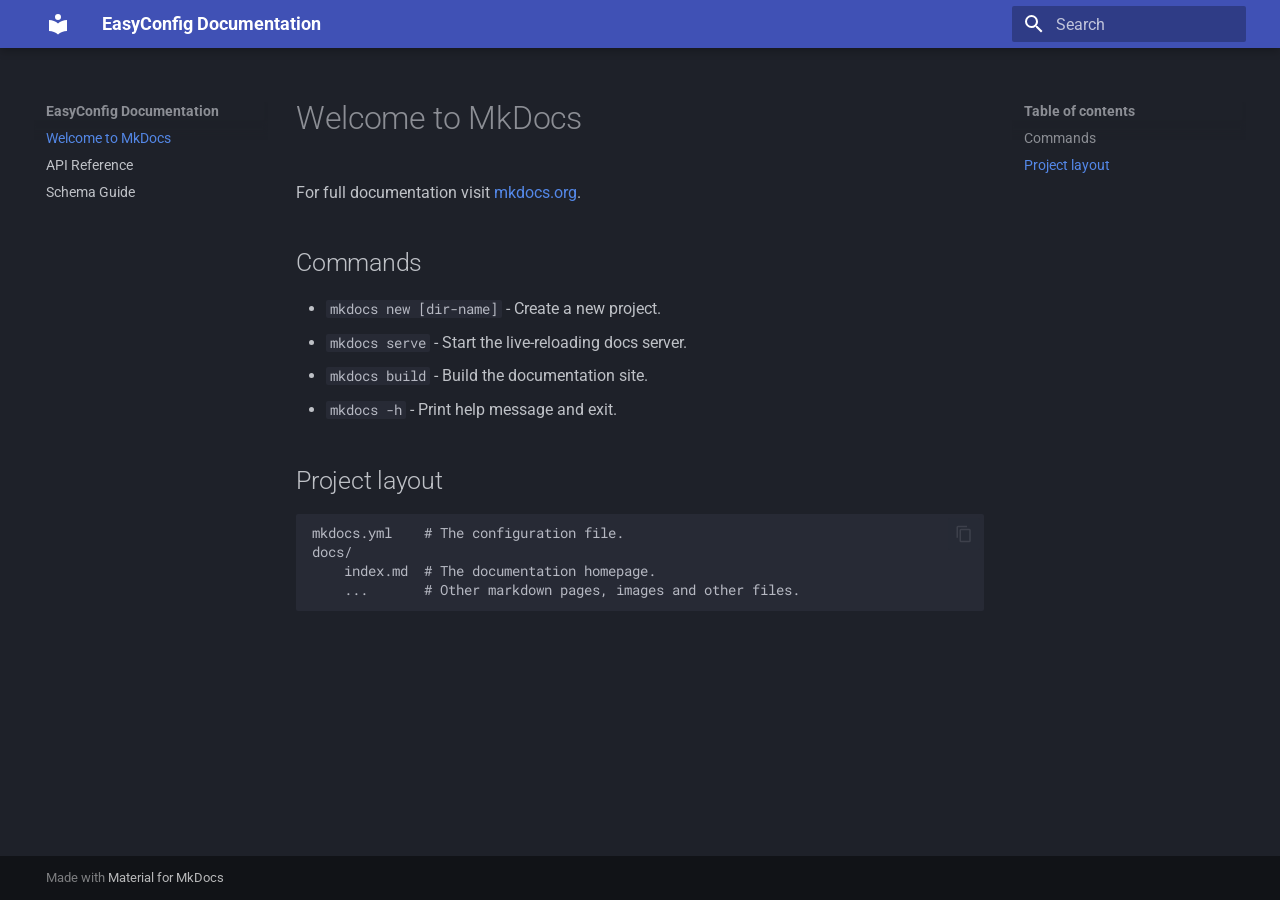
==== index.html @ b7e36559 "Deployed 3e03152 with MkDocs version: 1.6.1" ====
<!doctype html>
<html lang="en" class="no-js">
  <head>
    
      <meta charset="utf-8">
      <meta name="viewport" content="width=device-width,initial-scale=1">
      
      
      
      
      
        <link rel="next" href="api_reference/">
      
      
        
      
      
      <link rel="icon" href="assets/images/favicon.png">
      <meta name="generator" content="mkdocs-1.6.1, mkdocs-material-9.7.5">
    
    
      
        <title>EasyConfig Documentation</title>
      
    
    
      <link rel="stylesheet" href="assets/stylesheets/main.484c7ddc.min.css">
      
        
        <link rel="stylesheet" href="assets/stylesheets/palette.ab4e12ef.min.css">
      
      


    
    
      
    
    
      
        
        
        <link rel="preconnect" href="https://fonts.gstatic.com" crossorigin>
        <link rel="stylesheet" href="https://fonts.googleapis.com/css?family=Roboto:300,300i,400,400i,700,700i%7CRoboto+Mono:400,400i,700,700i&display=fallback">
        <style>:root{--md-text-font:"Roboto";--md-code-font:"Roboto Mono"}</style>
      
    
    
      <link rel="stylesheet" href="assets/_mkdocstrings.css">
    
    <script>__md_scope=new URL(".",location),__md_hash=e=>[...e].reduce(((e,_)=>(e<<5)-e+_.charCodeAt(0)),0),__md_get=(e,_=localStorage,t=__md_scope)=>JSON.parse(_.getItem(t.pathname+"."+e)),__md_set=(e,_,t=localStorage,a=__md_scope)=>{try{t.setItem(a.pathname+"."+e,JSON.stringify(_))}catch(e){}}</script>
    
      

    
    
  </head>
  
  
    
    
    
    
    
    <body dir="ltr" data-md-color-scheme="slate" data-md-color-primary="indigo" data-md-color-accent="indigo">
  
    
    <input class="md-toggle" data-md-toggle="drawer" type="checkbox" id="__drawer" autocomplete="off">
    <input class="md-toggle" data-md-toggle="search" type="checkbox" id="__search" autocomplete="off">
    <label class="md-overlay" for="__drawer"></label>
    <div data-md-component="skip">
      
        
        <a href="#welcome-to-mkdocs" class="md-skip">
          Skip to content
        </a>
      
    </div>
    <div data-md-component="announce">
      
    </div>
    
    
      

  

<header class="md-header md-header--shadow" data-md-component="header">
  <nav class="md-header__inner md-grid" aria-label="Header">
    <a href="." title="EasyConfig Documentation" class="md-header__button md-logo" aria-label="EasyConfig Documentation" data-md-component="logo">
      
  
  <svg xmlns="http://www.w3.org/2000/svg" viewBox="0 0 24 24"><path d="M12 8a3 3 0 0 0 3-3 3 3 0 0 0-3-3 3 3 0 0 0-3 3 3 3 0 0 0 3 3m0 3.54C9.64 9.35 6.5 8 3 8v11c3.5 0 6.64 1.35 9 3.54 2.36-2.19 5.5-3.54 9-3.54V8c-3.5 0-6.64 1.35-9 3.54"/></svg>

    </a>
    <label class="md-header__button md-icon" for="__drawer">
      
      <svg xmlns="http://www.w3.org/2000/svg" viewBox="0 0 24 24"><path d="M3 6h18v2H3zm0 5h18v2H3zm0 5h18v2H3z"/></svg>
    </label>
    <div class="md-header__title" data-md-component="header-title">
      <div class="md-header__ellipsis">
        <div class="md-header__topic">
          <span class="md-ellipsis">
            EasyConfig Documentation
          </span>
        </div>
        <div class="md-header__topic" data-md-component="header-topic">
          <span class="md-ellipsis">
            
              Welcome to MkDocs
            
          </span>
        </div>
      </div>
    </div>
    
      
    
    
    
    
      
      
        <label class="md-header__button md-icon" for="__search">
          
          <svg xmlns="http://www.w3.org/2000/svg" viewBox="0 0 24 24"><path d="M9.5 3A6.5 6.5 0 0 1 16 9.5c0 1.61-.59 3.09-1.56 4.23l.27.27h.79l5 5-1.5 1.5-5-5v-.79l-.27-.27A6.52 6.52 0 0 1 9.5 16 6.5 6.5 0 0 1 3 9.5 6.5 6.5 0 0 1 9.5 3m0 2C7 5 5 7 5 9.5S7 14 9.5 14 14 12 14 9.5 12 5 9.5 5"/></svg>
        </label>
        <div class="md-search" data-md-component="search" role="dialog">
  <label class="md-search__overlay" for="__search"></label>
  <div class="md-search__inner" role="search">
    <form class="md-search__form" name="search">
      <input type="text" class="md-search__input" name="query" aria-label="Search" placeholder="Search" autocapitalize="off" autocorrect="off" autocomplete="off" spellcheck="false" data-md-component="search-query" required>
      <label class="md-search__icon md-icon" for="__search">
        
        <svg xmlns="http://www.w3.org/2000/svg" viewBox="0 0 24 24"><path d="M9.5 3A6.5 6.5 0 0 1 16 9.5c0 1.61-.59 3.09-1.56 4.23l.27.27h.79l5 5-1.5 1.5-5-5v-.79l-.27-.27A6.52 6.52 0 0 1 9.5 16 6.5 6.5 0 0 1 3 9.5 6.5 6.5 0 0 1 9.5 3m0 2C7 5 5 7 5 9.5S7 14 9.5 14 14 12 14 9.5 12 5 9.5 5"/></svg>
        
        <svg xmlns="http://www.w3.org/2000/svg" viewBox="0 0 24 24"><path d="M20 11v2H8l5.5 5.5-1.42 1.42L4.16 12l7.92-7.92L13.5 5.5 8 11z"/></svg>
      </label>
      <nav class="md-search__options" aria-label="Search">
        
        <button type="reset" class="md-search__icon md-icon" title="Clear" aria-label="Clear" tabindex="-1">
          
          <svg xmlns="http://www.w3.org/2000/svg" viewBox="0 0 24 24"><path d="M19 6.41 17.59 5 12 10.59 6.41 5 5 6.41 10.59 12 5 17.59 6.41 19 12 13.41 17.59 19 19 17.59 13.41 12z"/></svg>
        </button>
      </nav>
      
    </form>
    <div class="md-search__output">
      <div class="md-search__scrollwrap" tabindex="0" data-md-scrollfix>
        <div class="md-search-result" data-md-component="search-result">
          <div class="md-search-result__meta">
            Initializing search
          </div>
          <ol class="md-search-result__list" role="presentation"></ol>
        </div>
      </div>
    </div>
  </div>
</div>
      
    
    
  </nav>
  
</header>
    
    <div class="md-container" data-md-component="container">
      
      
        
          
        
      
      <main class="md-main" data-md-component="main">
        <div class="md-main__inner md-grid">
          
            
              
              <div class="md-sidebar md-sidebar--primary" data-md-component="sidebar" data-md-type="navigation" >
                <div class="md-sidebar__scrollwrap">
                  <div class="md-sidebar__inner">
                    



<nav class="md-nav md-nav--primary" aria-label="Navigation" data-md-level="0">
  <label class="md-nav__title" for="__drawer">
    <a href="." title="EasyConfig Documentation" class="md-nav__button md-logo" aria-label="EasyConfig Documentation" data-md-component="logo">
      
  
  <svg xmlns="http://www.w3.org/2000/svg" viewBox="0 0 24 24"><path d="M12 8a3 3 0 0 0 3-3 3 3 0 0 0-3-3 3 3 0 0 0-3 3 3 3 0 0 0 3 3m0 3.54C9.64 9.35 6.5 8 3 8v11c3.5 0 6.64 1.35 9 3.54 2.36-2.19 5.5-3.54 9-3.54V8c-3.5 0-6.64 1.35-9 3.54"/></svg>

    </a>
    EasyConfig Documentation
  </label>
  
  <ul class="md-nav__list" data-md-scrollfix>
    
      
      
  
  
    
  
  
  
    <li class="md-nav__item md-nav__item--active">
      
      <input class="md-nav__toggle md-toggle" type="checkbox" id="__toc">
      
      
        
      
      
        <label class="md-nav__link md-nav__link--active" for="__toc">
          
  
  
  <span class="md-ellipsis">
    
  
    Welcome to MkDocs
  

    
  </span>
  
  

          <span class="md-nav__icon md-icon"></span>
        </label>
      
      <a href="." class="md-nav__link md-nav__link--active">
        
  
  
  <span class="md-ellipsis">
    
  
    Welcome to MkDocs
  

    
  </span>
  
  

      </a>
      
        

<nav class="md-nav md-nav--secondary" aria-label="Table of contents">
  
  
  
    
  
  
    <label class="md-nav__title" for="__toc">
      <span class="md-nav__icon md-icon"></span>
      Table of contents
    </label>
    <ul class="md-nav__list" data-md-component="toc" data-md-scrollfix>
      
        <li class="md-nav__item">
  <a href="#commands" class="md-nav__link">
    <span class="md-ellipsis">
      
        Commands
      
    </span>
  </a>
  
</li>
      
        <li class="md-nav__item">
  <a href="#project-layout" class="md-nav__link">
    <span class="md-ellipsis">
      
        Project layout
      
    </span>
  </a>
  
</li>
      
    </ul>
  
</nav>
      
    </li>
  

    
      
      
  
  
  
  
    <li class="md-nav__item">
      <a href="api_reference/" class="md-nav__link">
        
  
  
  <span class="md-ellipsis">
    
  
    API Reference
  

    
  </span>
  
  

      </a>
    </li>
  

    
      
      
  
  
  
  
    <li class="md-nav__item">
      <a href="schema/" class="md-nav__link">
        
  
  
  <span class="md-ellipsis">
    
  
    Schema Guide
  

    
  </span>
  
  

      </a>
    </li>
  

    
  </ul>
</nav>
                  </div>
                </div>
              </div>
            
            
              
              <div class="md-sidebar md-sidebar--secondary" data-md-component="sidebar" data-md-type="toc" >
                <div class="md-sidebar__scrollwrap">
                  <div class="md-sidebar__inner">
                    

<nav class="md-nav md-nav--secondary" aria-label="Table of contents">
  
  
  
    
  
  
    <label class="md-nav__title" for="__toc">
      <span class="md-nav__icon md-icon"></span>
      Table of contents
    </label>
    <ul class="md-nav__list" data-md-component="toc" data-md-scrollfix>
      
        <li class="md-nav__item">
  <a href="#commands" class="md-nav__link">
    <span class="md-ellipsis">
      
        Commands
      
    </span>
  </a>
  
</li>
      
        <li class="md-nav__item">
  <a href="#project-layout" class="md-nav__link">
    <span class="md-ellipsis">
      
        Project layout
      
    </span>
  </a>
  
</li>
      
    </ul>
  
</nav>
                  </div>
                </div>
              </div>
            
          
          
            <div class="md-content" data-md-component="content">
              
              <article class="md-content__inner md-typeset">
                
                  



<h1 id="welcome-to-mkdocs">Welcome to MkDocs</h1>
<p>For full documentation visit <a href="https://www.mkdocs.org">mkdocs.org</a>.</p>
<h2 id="commands">Commands</h2>
<ul>
<li><code>mkdocs new [dir-name]</code> - Create a new project.</li>
<li><code>mkdocs serve</code> - Start the live-reloading docs server.</li>
<li><code>mkdocs build</code> - Build the documentation site.</li>
<li><code>mkdocs -h</code> - Print help message and exit.</li>
</ul>
<h2 id="project-layout">Project layout</h2>
<pre><code>mkdocs.yml    # The configuration file.
docs/
    index.md  # The documentation homepage.
    ...       # Other markdown pages, images and other files.
</code></pre>












                
              </article>
            </div>
          
          
<script>var target=document.getElementById(location.hash.slice(1));target&&target.name&&(target.checked=target.name.startsWith("__tabbed_"))</script>
        </div>
        
      </main>
      
        <footer class="md-footer">
  
  <div class="md-footer-meta md-typeset">
    <div class="md-footer-meta__inner md-grid">
      <div class="md-copyright">
  
  
    Made with
    <a href="https://squidfunk.github.io/mkdocs-material/" target="_blank" rel="noopener">
      Material for MkDocs
    </a>
  
</div>
      
    </div>
  </div>
</footer>
      
    </div>
    <div class="md-dialog" data-md-component="dialog">
      <div class="md-dialog__inner md-typeset"></div>
    </div>
    
    
    
      
      
      <script id="__config" type="application/json">{"annotate": null, "base": ".", "features": ["content.code.copy", "navigation.sections"], "search": "assets/javascripts/workers/search.2c215733.min.js", "tags": null, "translations": {"clipboard.copied": "Copied to clipboard", "clipboard.copy": "Copy to clipboard", "search.result.more.one": "1 more on this page", "search.result.more.other": "# more on this page", "search.result.none": "No matching documents", "search.result.one": "1 matching document", "search.result.other": "# matching documents", "search.result.placeholder": "Type to start searching", "search.result.term.missing": "Missing", "select.version": "Select version"}, "version": null}</script>
    
    
      <script src="assets/javascripts/bundle.79ae519e.min.js"></script>
      
    
  </body>
</html>
---- assets/stylesheets/main.484c7ddc.min.css ----
@charset "UTF-8";html{-webkit-text-size-adjust:none;-moz-text-size-adjust:none;text-size-adjust:none;box-sizing:border-box}*,:after,:before{box-sizing:inherit}@media (prefers-reduced-motion){*,:after,:before{transition:none!important}}body{margin:0}a,button,input,label{-webkit-tap-highlight-color:transparent}a{color:inherit;text-decoration:none}hr{border:0;box-sizing:initial;display:block;height:.05rem;overflow:visible;padding:0}small{font-size:80%}sub,sup{line-height:1em}img{border-style:none}table{border-collapse:initial;border-spacing:0}td,th{font-weight:400;vertical-align:top}button{background:#0000;border:0;font-family:inherit;font-size:inherit;margin:0;padding:0}input{border:0;outline:none}:root{--md-primary-fg-color:#4051b5;--md-primary-fg-color--light:#5d6cc0;--md-primary-fg-color--dark:#303fa1;--md-primary-bg-color:#fff;--md-primary-bg-color--light:#ffffffb3;--md-accent-fg-color:#526cfe;--md-accent-fg-color--transparent:#526cfe1a;--md-accent-bg-color:#fff;--md-accent-bg-color--light:#ffffffb3}[data-md-color-scheme=default]{color-scheme:light}[data-md-color-scheme=default] img[src$="#gh-dark-mode-only"],[data-md-color-scheme=default] img[src$="#only-dark"]{display:none}:root,[data-md-color-scheme=default]{--md-hue:225deg;--md-default-fg-color:#000000de;--md-default-fg-color--light:#0000008a;--md-default-fg-color--lighter:#00000052;--md-default-fg-color--lightest:#00000012;--md-default-bg-color:#fff;--md-default-bg-color--light:#ffffffb3;--md-default-bg-color--lighter:#ffffff4d;--md-default-bg-color--lightest:#ffffff1f;--md-code-fg-color:#36464e;--md-code-bg-color:#f5f5f5;--md-code-bg-color--light:#f5f5f5b3;--md-code-bg-color--lighter:#f5f5f54d;--md-code-hl-color:#4287ff;--md-code-hl-color--light:#4287ff1a;--md-code-hl-number-color:#d52a2a;--md-code-hl-special-color:#db1457;--md-code-hl-function-color:#a846b9;--md-code-hl-constant-color:#6e59d9;--md-code-hl-keyword-color:#3f6ec6;--md-code-hl-string-color:#1c7d4d;--md-code-hl-name-color:var(--md-code-fg-color);--md-code-hl-operator-color:var(--md-default-fg-color--light);--md-code-hl-punctuation-color:var(--md-default-fg-color--light);--md-code-hl-comment-color:var(--md-default-fg-color--light);--md-code-hl-generic-color:var(--md-default-fg-color--light);--md-code-hl-variable-color:var(--md-default-fg-color--light);--md-typeset-color:var(--md-default-fg-color);--md-typeset-a-color:var(--md-primary-fg-color);--md-typeset-del-color:#f5503d26;--md-typeset-ins-color:#0bd57026;--md-typeset-kbd-color:#fafafa;--md-typeset-kbd-accent-color:#fff;--md-typeset-kbd-border-color:#b8b8b8;--md-typeset-mark-color:#ffff0080;--md-typeset-table-color:#0000001f;--md-typeset-table-color--light:rgba(0,0,0,.035);--md-admonition-fg-color:var(--md-default-fg-color);--md-admonition-bg-color:var(--md-default-bg-color);--md-warning-fg-color:#000000de;--md-warning-bg-color:#ff9;--md-footer-fg-color:#fff;--md-footer-fg-color--light:#ffffffb3;--md-footer-fg-color--lighter:#ffffff73;--md-footer-bg-color:#000000de;--md-footer-bg-color--dark:#00000052;--md-shadow-z1:0 0.2rem 0.5rem #0000000d,0 0 0.05rem #0000001a;--md-shadow-z2:0 0.2rem 0.5rem #0000001a,0 0 0.05rem #00000040;--md-shadow-z3:0 0.2rem 0.5rem #0003,0 0 0.05rem #00000059}.md-icon svg{fill:currentcolor;display:block;height:1.2rem;width:1.2rem}body{-webkit-font-smoothing:antialiased;-moz-osx-font-smoothing:grayscale;--md-text-font-family:var(--md-text-font,_),-apple-system,BlinkMacSystemFont,Helvetica,Arial,sans-serif;--md-code-font-family:var(--md-code-font,_),SFMono-Regular,Consolas,Menlo,monospace}aside,body,input{font-feature-settings:"kern","liga";color:var(--md-typeset-color);font-family:var(--md-text-font-family)}code,kbd,pre{font-feature-settings:"kern";font-family:var(--md-code-font-family)}:root{--md-typeset-table-sort-icon:url('data:image/svg+xml;charset=utf-8,<svg xmlns="http://www.w3.org/2000/svg" viewBox="0 0 24 24"><path d="m18 21-4-4h3V7h-3l4-4 4 4h-3v10h3M2 19v-2h10v2M2 13v-2h7v2M2 7V5h4v2z"/></svg>');--md-typeset-table-sort-icon--asc:url('data:image/svg+xml;charset=utf-8,<svg xmlns="http://www.w3.org/2000/svg" viewBox="0 0 24 24"><path d="M19 17h3l-4 4-4-4h3V3h2M2 17h10v2H2M6 5v2H2V5m0 6h7v2H2z"/></svg>');--md-typeset-table-sort-icon--desc:url('data:image/svg+xml;charset=utf-8,<svg xmlns="http://www.w3.org/2000/svg" viewBox="0 0 24 24"><path d="M19 7h3l-4-4-4 4h3v14h2M2 17h10v2H2M6 5v2H2V5m0 6h7v2H2z"/></svg>')}.md-typeset{-webkit-print-color-adjust:exact;color-adjust:exact;font-size:.8rem;line-height:1.6;overflow-wrap:break-word}@media print{.md-typeset{font-size:.68rem}}.md-typeset blockquote,.md-typeset dl,.md-typeset figure,.md-typeset ol,.md-typeset pre,.md-typeset ul{margin-bottom:1em;margin-top:1em}.md-typeset h1{color:var(--md-default-fg-color--light);font-size:2em;line-height:1.3;margin:0 0 1.25em}.md-typeset h1,.md-typeset h2{font-weight:300;letter-spacing:-.01em}.md-typeset h2{font-size:1.5625em;line-height:1.4;margin:1.6em 0 .64em}.md-typeset h3{font-size:1.25em;font-weight:400;letter-spacing:-.01em;line-height:1.5;margin:1.6em 0 .8em}.md-typeset h2+h3{margin-top:.8em}.md-typeset h4{font-weight:700;letter-spacing:-.01em;margin:1em 0}.md-typeset h5,.md-typeset h6{color:var(--md-default-fg-color--light);font-size:.8em;font-weight:700;letter-spacing:-.01em;margin:1.25em 0}.md-typeset h5{text-transform:uppercase}.md-typeset h5 code{text-transform:none}.md-typeset hr{border-bottom:.05rem solid var(--md-default-fg-color--lightest);display:flow-root;margin:1.5em 0}.md-typeset a{color:var(--md-typeset-a-color);word-break:break-word}.md-typeset a,.md-typeset a:before{transition:color 125ms}.md-typeset a:focus,.md-typeset a:hover{color:var(--md-accent-fg-color)}.md-typeset a:focus code,.md-typeset a:hover code{background-color:var(--md-accent-fg-color--transparent);color:var(--md-accent-fg-color)}.md-typeset a code{color:var(--md-typeset-a-color)}.md-typeset a.focus-visible{outline-color:var(--md-accent-fg-color);outline-offset:.2rem}.md-typeset code,.md-typeset kbd,.md-typeset pre{color:var(--md-code-fg-color);direction:ltr;font-variant-ligatures:none;transition:background-color 125ms}@media print{.md-typeset code,.md-typeset kbd,.md-typeset pre{white-space:pre-wrap}}.md-typeset code{background-color:var(--md-code-bg-color);border-radius:.1rem;-webkit-box-decoration-break:clone;box-decoration-break:clone;font-size:.85em;padding:0 .2941176471em;transition:color 125ms,background-color 125ms;word-break:break-word}.md-typeset code:not(.focus-visible){-webkit-tap-highlight-color:transparent;outline:none}.md-typeset pre{display:flow-root;line-height:1.4;position:relative}.md-typeset pre>code{-webkit-box-decoration-break:slice;box-decoration-break:slice;box-shadow:none;display:block;margin:0;outline-color:var(--md-accent-fg-color);overflow:auto;padding:.7720588235em 1.1764705882em;scrollbar-color:var(--md-default-fg-color--lighter) #0000;scrollbar-width:thin;touch-action:auto;word-break:normal}.md-typeset pre>code:hover{scrollbar-color:var(--md-accent-fg-color) #0000}.md-typeset pre>code::-webkit-scrollbar{height:.2rem;width:.2rem}.md-typeset pre>code::-webkit-scrollbar-thumb{background-color:var(--md-default-fg-color--lighter)}.md-typeset pre>code::-webkit-scrollbar-thumb:hover{background-color:var(--md-accent-fg-color)}.md-typeset kbd{background-color:var(--md-typeset-kbd-color);border-radius:.1rem;box-shadow:0 .1rem 0 .05rem var(--md-typeset-kbd-border-color),0 .1rem 0 var(--md-typeset-kbd-border-color),0 -.1rem .2rem var(--md-typeset-kbd-accent-color) inset;color:var(--md-default-fg-color);display:inline-block;font-size:.75em;padding:0 .6666666667em;vertical-align:text-top;word-break:break-word}.md-typeset mark{background-color:var(--md-typeset-mark-color);-webkit-box-decoration-break:clone;box-decoration-break:clone;color:inherit;word-break:break-word}.md-typeset abbr{cursor:help;text-decoration:none}.md-typeset [data-preview],.md-typeset abbr{border-bottom:.05rem dotted var(--md-default-fg-color--light)}.md-typeset small{opacity:.75}[dir=ltr] .md-typeset sub,[dir=ltr] .md-typeset sup{margin-left:.078125em}[dir=rtl] .md-typeset sub,[dir=rtl] .md-typeset sup{margin-right:.078125em}[dir=ltr] .md-typeset blockquote{padding-left:.6rem}[dir=rtl] .md-typeset blockquote{padding-right:.6rem}[dir=ltr] .md-typeset blockquote{border-left:.2rem solid var(--md-default-fg-color--lighter)}[dir=rtl] .md-typeset blockquote{border-right:.2rem solid var(--md-default-fg-color--lighter)}.md-typeset blockquote{color:var(--md-default-fg-color--light);margin-left:0;margin-right:0}.md-typeset ul{list-style-type:disc}.md-typeset ul[type]{list-style-type:revert-layer}[dir=ltr] .md-typeset ol,[dir=ltr] .md-typeset ul{margin-left:.625em}[dir=rtl] .md-typeset ol,[dir=rtl] .md-typeset ul{margin-right:.625em}.md-typeset ol,.md-typeset ul{padding:0}.md-typeset ol:not([hidden]),.md-typeset ul:not([hidden]){display:flow-root}.md-typeset ol ol,.md-typeset ul ol{list-style-type:lower-alpha}.md-typeset ol ol ol,.md-typeset ul ol ol{list-style-type:lower-roman}.md-typeset ol ol ol ol,.md-typeset ul ol ol ol{list-style-type:upper-alpha}.md-typeset ol ol ol ol ol,.md-typeset ul ol ol ol ol{list-style-type:upper-roman}.md-typeset ol[type],.md-typeset ul[type]{list-style-type:revert-layer}[dir=ltr] .md-typeset ol li,[dir=ltr] .md-typeset ul li{margin-left:1.25em}[dir=rtl] .md-typeset ol li,[dir=rtl] .md-typeset ul li{margin-right:1.25em}.md-typeset ol li,.md-typeset ul li{margin-bottom:.5em}.md-typeset ol li blockquote,.md-typeset ol li p,.md-typeset ul li blockquote,.md-typeset ul li p{margin:.5em 0}.md-typeset ol li:last-child,.md-typeset ul li:last-child{margin-bottom:0}[dir=ltr] .md-typeset ol li ol,[dir=ltr] .md-typeset ol li ul,[dir=ltr] .md-typeset ul li ol,[dir=ltr] .md-typeset ul li ul{margin-left:.625em}[dir=rtl] .md-typeset ol li ol,[dir=rtl] .md-typeset ol li ul,[dir=rtl] .md-typeset ul li ol,[dir=rtl] .md-typeset ul li ul{margin-right:.625em}.md-typeset ol li ol,.md-typeset ol li ul,.md-typeset ul li ol,.md-typeset ul li ul{margin-bottom:.5em;margin-top:.5em}[dir=ltr] .md-typeset dd{margin-left:1.875em}[dir=rtl] .md-typeset dd{margin-right:1.875em}.md-typeset dd{margin-bottom:1.5em;margin-top:1em}.md-typeset img,.md-typeset svg,.md-typeset video{height:auto;max-width:100%}.md-typeset img[align=left]{margin:1em 1em 1em 0}.md-typeset img[align=right]{margin:1em 0 1em 1em}.md-typeset img[align]:only-child{margin-top:0}.md-typeset figure{display:flow-root;margin:1em auto;max-width:100%;text-align:center;width:fit-content}.md-typeset figure img{display:block;margin:0 auto}.md-typeset figcaption{font-style:italic;margin:1em auto;max-width:24rem}.md-typeset iframe{max-width:100%}.md-typeset table:not([class]){background-color:var(--md-default-bg-color);border:.05rem solid var(--md-typeset-table-color);border-radius:.1rem;display:inline-block;font-size:.64rem;max-width:100%;overflow:auto;touch-action:auto}@media print{.md-typeset table:not([class]){display:table}}.md-typeset table:not([class])+*{margin-top:1.5em}.md-typeset table:not([class]) td>:first-child,.md-typeset table:not([class]) th>:first-child{margin-top:0}.md-typeset table:not([class]) td>:last-child,.md-typeset table:not([class]) th>:last-child{margin-bottom:0}.md-typeset table:not([class]) td:not([align]),.md-typeset table:not([class]) th:not([align]){text-align:left}[dir=rtl] .md-typeset table:not([class]) td:not([align]),[dir=rtl] .md-typeset table:not([class]) th:not([align]){text-align:right}.md-typeset table:not([class]) th{font-weight:700;min-width:5rem;padding:.9375em 1.25em;vertical-align:top}.md-typeset table:not([class]) td{border-top:.05rem solid var(--md-typeset-table-color);padding:.9375em 1.25em;vertical-align:top}.md-typeset table:not([class]) tbody tr{transition:background-color 125ms}.md-typeset table:not([class]) tbody tr:hover{background-color:var(--md-typeset-table-color--light);box-shadow:0 .05rem 0 var(--md-default-bg-color) inset}.md-typeset table:not([class]) a{word-break:normal}.md-typeset table th[role=columnheader]{cursor:pointer}[dir=ltr] .md-typeset table th[role=columnheader]:after{margin-left:.5em}[dir=rtl] .md-typeset table th[role=columnheader]:after{margin-right:.5em}.md-typeset table th[role=columnheader]:after{content:"";display:inline-block;height:1.2em;-webkit-mask-image:var(--md-typeset-table-sort-icon);mask-image:var(--md-typeset-table-sort-icon);-webkit-mask-repeat:no-repeat;mask-repeat:no-repeat;-webkit-mask-size:contain;mask-size:contain;transition:background-color 125ms;vertical-align:text-bottom;width:1.2em}.md-typeset table th[role=columnheader]:hover:after{background-color:var(--md-default-fg-color--lighter)}.md-typeset table th[role=columnheader][aria-sort=ascending]:after{background-color:var(--md-default-fg-color--light);-webkit-mask-image:var(--md-typeset-table-sort-icon--asc);mask-image:var(--md-typeset-table-sort-icon--asc)}.md-typeset table th[role=columnheader][aria-sort=descending]:after{background-color:var(--md-default-fg-color--light);-webkit-mask-image:var(--md-typeset-table-sort-icon--desc);mask-image:var(--md-typeset-table-sort-icon--desc)}.md-typeset__scrollwrap{margin:1em -.8rem;overflow-x:auto;touch-action:auto}.md-typeset__table{display:inline-block;margin-bottom:.5em;padding:0 .8rem}@media print{.md-typeset__table{display:block}}html .md-typeset__table table{display:table;margin:0;overflow:hidden;width:100%}@media screen and (max-width:44.984375em){.md-content__inner>pre{margin:1em -.8rem}.md-content__inner>pre code{border-radius:0}}.md-typeset .md-author{border-radius:100%;display:block;flex-shrink:0;height:1.6rem;overflow:hidden;position:relative;transition:color 125ms,transform 125ms;width:1.6rem}.md-typeset .md-author img{display:block}.md-typeset .md-author--more{background:var(--md-default-fg-color--lightest);color:var(--md-default-fg-color--lighter);font-size:.6rem;font-weight:700;line-height:1.6rem;text-align:center}.md-typeset .md-author--long{height:2.4rem;width:2.4rem}.md-typeset a.md-author{transform:scale(1)}.md-typeset a.md-author img{border-radius:100%;filter:grayscale(100%) opacity(75%);transition:filter 125ms}.md-typeset a.md-author:focus,.md-typeset a.md-author:hover{transform:scale(1.1);z-index:1}.md-typeset a.md-author:focus img,.md-typeset a.md-author:hover img{filter:grayscale(0)}.md-banner{background-color:var(--md-footer-bg-color);color:var(--md-footer-fg-color);overflow:auto}@media print{.md-banner{display:none}}.md-banner--warning{background-color:var(--md-warning-bg-color);color:var(--md-warning-fg-color)}.md-banner__inner{font-size:.7rem;margin:.6rem auto;padding:0 .8rem}[dir=ltr] .md-banner__button{float:right}[dir=rtl] .md-banner__button{float:left}.md-banner__button{color:inherit;cursor:pointer;transition:opacity .25s}.no-js .md-banner__button{display:none}.md-banner__button:hover{opacity:.7}html{font-size:125%;height:100%;overflow-x:hidden}@media screen and (min-width:100em){html{font-size:137.5%}}@media screen and (min-width:125em){html{font-size:150%}}body{background-color:var(--md-default-bg-color);display:flex;flex-direction:column;font-size:.5rem;min-height:100%;position:relative;width:100%}@media print{body{display:block}}@media screen and (max-width:59.984375em){body[data-md-scrolllock]{position:fixed}}.md-grid{margin-left:auto;margin-right:auto;max-width:61rem}.md-container{display:flex;flex-direction:column;flex-grow:1}@media print{.md-container{display:block}}.md-main{flex-grow:1}.md-main__inner{display:flex;height:100%;margin-top:1.5rem}.md-ellipsis{overflow:hidden;text-overflow:ellipsis}.md-toggle{display:none}.md-option{height:0;opacity:0;position:absolute;width:0}.md-option:checked+label:not([hidden]){display:block}.md-option.focus-visible+label{outline-color:var(--md-accent-fg-color);outline-style:auto}.md-skip{background-color:var(--md-default-fg-color);border-radius:.1rem;color:var(--md-default-bg-color);font-size:.64rem;margin:.5rem;opacity:0;outline-color:var(--md-accent-fg-color);padding:.3rem .5rem;position:fixed;transform:translateY(.4rem);z-index:-1}.md-skip:focus{opacity:1;transform:translateY(0);transition:transform .25s cubic-bezier(.4,0,.2,1),opacity 175ms 75ms;z-index:10}@page{margin:25mm}:root{--md-clipboard-icon:url('data:image/svg+xml;charset=utf-8,<svg xmlns="http://www.w3.org/2000/svg" viewBox="0 0 24 24"><path d="M19 21H8V7h11m0-2H8a2 2 0 0 0-2 2v14a2 2 0 0 0 2 2h11a2 2 0 0 0 2-2V7a2 2 0 0 0-2-2m-3-4H4a2 2 0 0 0-2 2v14h2V3h12z"/></svg>')}.md-clipboard{border-radius:.1rem;color:var(--md-default-fg-color--lightest);cursor:pointer;height:1.5em;outline-color:var(--md-accent-fg-color);outline-offset:.1rem;transition:color .25s;width:1.5em;z-index:1}@media print{.md-clipboard{display:none}}.md-clipboard:not(.focus-visible){-webkit-tap-highlight-color:transparent;outline:none}:hover>.md-clipboard{color:var(--md-default-fg-color--light)}.md-clipboard:focus,.md-clipboard:hover{color:var(--md-accent-fg-color)}.md-clipboard:after{background-color:currentcolor;content:"";display:block;height:1.125em;margin:0 auto;-webkit-mask-image:var(--md-clipboard-icon);mask-image:var(--md-clipboard-icon);-webkit-mask-position:center;mask-position:center;-webkit-mask-repeat:no-repeat;mask-repeat:no-repeat;-webkit-mask-size:contain;mask-size:contain;width:1.125em}.md-clipboard--inline{cursor:pointer}.md-clipboard--inline code{transition:color .25s,background-color .25s}.md-clipboard--inline:focus code,.md-clipboard--inline:hover code{background-color:var(--md-accent-fg-color--transparent);color:var(--md-accent-fg-color)}:root{--md-code-select-icon:url('data:image/svg+xml;charset=utf-8,<svg xmlns="http://www.w3.org/2000/svg" viewBox="0 0 24 24"><path d="M19 19h-4v2h4c1.1 0 2-.9 2-2v-4h-2m0-12h-4v2h4v4h2V5c0-1.1-.9-2-2-2M5 5h4V3H5c-1.1 0-2 .9-2 2v4h2m0 6H3v4c0 1.1.9 2 2 2h4v-2H5zm2-4h2v2H7zm4 0h2v2h-2zm4 0h2v2h-2zM7 7h2v2H7zm4 0h2v2h-2zm4 0h2v2h-2zm-8 8h2v2H7zm4 0h2v2h-2zm4 0h2v2h-2z"/></svg>');--md-code-copy-icon:url('data:image/svg+xml;charset=utf-8,<svg xmlns="http://www.w3.org/2000/svg" viewBox="0 0 24 24"><path d="M19 21H8V7h11m0-2H8a2 2 0 0 0-2 2v14a2 2 0 0 0 2 2h11a2 2 0 0 0 2-2V7a2 2 0 0 0-2-2m-3-4H4a2 2 0 0 0-2 2v14h2V3h12z"/></svg>')}.md-typeset .md-code__content{display:grid}.md-code__nav{background-color:var(--md-code-bg-color--lighter);border-radius:.1rem;display:flex;gap:.2rem;padding:.2rem;position:absolute;right:.25em;top:.25em;transition:background-color .25s;z-index:1}:hover>.md-code__nav{background-color:var(--md-code-bg-color--light)}.md-code__button{color:var(--md-default-fg-color--lightest);cursor:pointer;display:block;height:1.5em;outline-color:var(--md-accent-fg-color);outline-offset:.1rem;transition:color .25s;width:1.5em}:hover>*>.md-code__button{color:var(--md-default-fg-color--light)}.md-code__button.focus-visible,.md-code__button:hover{color:var(--md-accent-fg-color)}.md-code__button--active{color:var(--md-default-fg-color)!important}.md-code__button:after{background-color:currentcolor;content:"";display:block;height:1.125em;margin:0 auto;-webkit-mask-position:center;mask-position:center;-webkit-mask-repeat:no-repeat;mask-repeat:no-repeat;-webkit-mask-size:contain;mask-size:contain;width:1.125em}.md-code__button[data-md-type=select]:after{-webkit-mask-image:var(--md-code-select-icon);mask-image:var(--md-code-select-icon)}.md-code__button[data-md-type=copy]:after{-webkit-mask-image:var(--md-code-copy-icon);mask-image:var(--md-code-copy-icon)}@keyframes consent{0%{opacity:0;transform:translateY(100%)}to{opacity:1;transform:translateY(0)}}@keyframes overlay{0%{opacity:0}to{opacity:1}}.md-consent__overlay{animation:overlay .25s both;-webkit-backdrop-filter:blur(.1rem);backdrop-filter:blur(.1rem);background-color:#0000008a;height:100%;opacity:1;position:fixed;top:0;width:100%;z-index:5}.md-consent__inner{animation:consent .5s cubic-bezier(.1,.7,.1,1) both;background-color:var(--md-default-bg-color);border:0;border-radius:.1rem;bottom:0;box-shadow:0 0 .2rem #0000001a,0 .2rem .4rem #0003;max-height:100%;overflow:auto;padding:0;position:fixed;width:100%;z-index:5}.md-consent__form{padding:.8rem}.md-consent__settings{display:none;margin:1em 0}input:checked+.md-consent__settings{display:block}.md-consent__controls{margin-bottom:.8rem}.md-typeset .md-consent__controls .md-button{display:inline}@media screen and (max-width:44.984375em){.md-typeset .md-consent__controls .md-button{display:block;margin-top:.4rem;text-align:center;width:100%}}.md-consent label{cursor:pointer}.md-content{flex-grow:1;min-width:0}.md-content__inner{margin:0 .8rem 1.2rem;padding-top:.6rem}@media screen and (min-width:76.25em){[dir=ltr] .md-sidebar--primary:not([hidden])~.md-content>.md-content__inner{margin-left:1.2rem}[dir=ltr] .md-sidebar--secondary:not([hidden])~.md-content>.md-content__inner,[dir=rtl] .md-sidebar--primary:not([hidden])~.md-content>.md-content__inner{margin-right:1.2rem}[dir=rtl] .md-sidebar--secondary:not([hidden])~.md-content>.md-content__inner{margin-left:1.2rem}}.md-content__inner:before{content:"";display:block;height:.4rem}.md-content__inner>:last-child{margin-bottom:0}[dir=ltr] .md-content__button{float:right}[dir=rtl] .md-content__button{float:left}[dir=ltr] .md-content__button{margin-left:.4rem}[dir=rtl] .md-content__button{margin-right:.4rem}.md-content__button{margin:.4rem 0;padding:0}@media print{.md-content__button{display:none}}.md-typeset .md-content__button{color:var(--md-default-fg-color--lighter)}.md-content__button svg{display:inline;vertical-align:top}[dir=rtl] .md-content__button svg{transform:scaleX(-1)}[dir=ltr] .md-dialog{right:.8rem}[dir=rtl] .md-dialog{left:.8rem}.md-dialog{background-color:var(--md-default-fg-color);border-radius:.1rem;bottom:.8rem;box-shadow:var(--md-shadow-z3);min-width:11.1rem;opacity:0;padding:.4rem .6rem;pointer-events:none;position:fixed;transform:translateY(100%);transition:transform 0ms .4s,opacity .4s;z-index:4}@media print{.md-dialog{display:none}}.md-dialog--active{opacity:1;pointer-events:auto;transform:translateY(0);transition:transform .4s cubic-bezier(.075,.85,.175,1),opacity .4s}.md-dialog__inner{color:var(--md-default-bg-color);font-size:.7rem}.md-feedback{margin:2em 0 1em;text-align:center}.md-feedback fieldset{border:none;margin:0;padding:0}.md-feedback__title{font-weight:700;margin:1em auto}.md-feedback__inner{position:relative}.md-feedback__list{display:flex;flex-wrap:wrap;place-content:baseline center;position:relative}.md-feedback__list:hover .md-icon:not(:disabled){color:var(--md-default-fg-color--lighter)}:disabled .md-feedback__list{min-height:1.8rem}.md-feedback__icon{color:var(--md-default-fg-color--light);cursor:pointer;flex-shrink:0;margin:0 .1rem;transition:color 125ms}.md-feedback__icon:not(:disabled).md-icon:hover{color:var(--md-accent-fg-color)}.md-feedback__icon:disabled{color:var(--md-default-fg-color--lightest);pointer-events:none}.md-feedback__note{opacity:0;position:relative;transform:translateY(.4rem);transition:transform .4s cubic-bezier(.1,.7,.1,1),opacity .15s}.md-feedback__note>*{margin:0 auto;max-width:16rem}:disabled .md-feedback__note{opacity:1;transform:translateY(0)}@media print{.md-feedback{display:none}}.md-footer{background-color:var(--md-footer-bg-color);color:var(--md-footer-fg-color)}@media print{.md-footer{display:none}}.md-footer__inner{justify-content:space-between;overflow:auto;padding:.2rem}.md-footer__inner:not([hidden]){display:flex}.md-footer__link{align-items:end;display:flex;flex-grow:0.01;margin-bottom:.4rem;margin-top:1rem;max-width:100%;outline-color:var(--md-accent-fg-color);overflow:hidden;transition:opacity .25s}.md-footer__link:focus,.md-footer__link:hover{opacity:.7}[dir=rtl] .md-footer__link svg{transform:scaleX(-1)}@media screen and (max-width:44.984375em){.md-footer__link--prev{flex-shrink:0}.md-footer__link--prev .md-footer__title{display:none}}[dir=ltr] .md-footer__link--next{margin-left:auto}[dir=rtl] .md-footer__link--next{margin-right:auto}.md-footer__link--next{text-align:right}[dir=rtl] .md-footer__link--next{text-align:left}.md-footer__title{flex-grow:1;font-size:.9rem;margin-bottom:.7rem;max-width:calc(100% - 2.4rem);padding:0 1rem;white-space:nowrap}.md-footer__button{margin:.2rem;padding:.4rem}.md-footer__direction{font-size:.64rem;opacity:.7}.md-footer-meta{background-color:var(--md-footer-bg-color--dark)}.md-footer-meta__inner{display:flex;flex-wrap:wrap;justify-content:space-between;padding:.2rem}html .md-footer-meta.md-typeset a{color:var(--md-footer-fg-color--light)}html .md-footer-meta.md-typeset a:focus,html .md-footer-meta.md-typeset a:hover{color:var(--md-footer-fg-color)}.md-copyright{color:var(--md-footer-fg-color--lighter);font-size:.64rem;margin:auto .6rem;padding:.4rem 0;width:100%}@media screen and (min-width:45em){.md-copyright{width:auto}}.md-copyright__highlight{color:var(--md-footer-fg-color--light)}.md-social{display:inline-flex;gap:.2rem;margin:0 .4rem;padding:.2rem 0 .6rem}@media screen and (min-width:45em){.md-social{padding:.6rem 0}}.md-social__link{display:inline-block;height:1.6rem;text-align:center;width:1.6rem}.md-social__link:before{line-height:1.9}.md-social__link svg{fill:currentcolor;max-height:.8rem;vertical-align:-25%}.md-typeset .md-button{border:.1rem solid;border-radius:.1rem;color:var(--md-primary-fg-color);cursor:pointer;display:inline-block;font-weight:700;padding:.625em 2em;transition:color 125ms,background-color 125ms,border-color 125ms}.md-typeset .md-button--primary{background-color:var(--md-primary-fg-color);border-color:var(--md-primary-fg-color);color:var(--md-primary-bg-color)}.md-typeset .md-button:focus,.md-typeset .md-button:hover{background-color:var(--md-accent-fg-color);border-color:var(--md-accent-fg-color);color:var(--md-accent-bg-color)}[dir=ltr] .md-typeset .md-input{border-top-left-radius:.1rem}[dir=ltr] .md-typeset .md-input,[dir=rtl] .md-typeset .md-input{border-top-right-radius:.1rem}[dir=rtl] .md-typeset .md-input{border-top-left-radius:.1rem}.md-typeset .md-input{border-bottom:.1rem solid var(--md-default-fg-color--lighter);box-shadow:var(--md-shadow-z1);font-size:.8rem;height:1.8rem;padding:0 .6rem;transition:border .25s,box-shadow .25s}.md-typeset .md-input:focus,.md-typeset .md-input:hover{border-bottom-color:var(--md-accent-fg-color);box-shadow:var(--md-shadow-z2)}.md-typeset .md-input--stretch{width:100%}.md-header{background-color:var(--md-primary-fg-color);box-shadow:0 0 .2rem #0000,0 .2rem .4rem #0000;color:var(--md-primary-bg-color);display:block;left:0;position:sticky;right:0;top:0;z-index:4}@media print{.md-header{display:none}}.md-header[hidden]{transform:translateY(-100%);transition:transform .25s cubic-bezier(.8,0,.6,1),box-shadow .25s}.md-header--shadow{box-shadow:0 0 .2rem #0000001a,0 .2rem .4rem #0003;transition:transform .25s cubic-bezier(.1,.7,.1,1),box-shadow .25s}.md-header__inner{align-items:center;display:flex;padding:0 .2rem}.md-header__button{color:currentcolor;cursor:pointer;margin:.2rem;outline-color:var(--md-accent-fg-color);padding:.4rem;position:relative;transition:opacity .25s;vertical-align:middle;z-index:1}.md-header__button:hover{opacity:.7}.md-header__button:not([hidden]){display:inline-block}.md-header__button:not(.focus-visible){-webkit-tap-highlight-color:transparent;outline:none}.md-header__button.md-logo{margin:.2rem;padding:.4rem}@media screen and (max-width:76.234375em){.md-header__button.md-logo{display:none}}.md-header__button.md-logo img,.md-header__button.md-logo svg{fill:currentcolor;display:block;height:1.2rem;width:auto}@media screen and (min-width:60em){.md-header__button[for=__search]{display:none}}.no-js .md-header__button[for=__search]{display:none}[dir=rtl] .md-header__button[for=__search] svg{transform:scaleX(-1)}@media screen and (min-width:76.25em){.md-header__button[for=__drawer]{display:none}}.md-header__topic{display:flex;max-width:100%;position:absolute;transition:transform .4s cubic-bezier(.1,.7,.1,1),opacity .15s;white-space:nowrap}.md-header__topic+.md-header__topic{opacity:0;pointer-events:none;transform:translateX(1.25rem);transition:transform .4s cubic-bezier(1,.7,.1,.1),opacity .15s;z-index:-1}[dir=rtl] .md-header__topic+.md-header__topic{transform:translateX(-1.25rem)}.md-header__topic:first-child{font-weight:700}[dir=ltr] .md-header__title{margin-left:1rem;margin-right:.4rem}[dir=rtl] .md-header__title{margin-left:.4rem;margin-right:1rem}.md-header__title{flex-grow:1;font-size:.9rem;height:2.4rem;line-height:2.4rem}.md-header__title--active .md-header__topic{opacity:0;pointer-events:none;transform:translateX(-1.25rem);transition:transform .4s cubic-bezier(1,.7,.1,.1),opacity .15s;z-index:-1}[dir=rtl] .md-header__title--active .md-header__topic{transform:translateX(1.25rem)}.md-header__title--active .md-header__topic+.md-header__topic{opacity:1;pointer-events:auto;transform:translateX(0);transition:transform .4s cubic-bezier(.1,.7,.1,1),opacity .15s;z-index:0}.md-header__title>.md-header__ellipsis{height:100%;position:relative;width:100%}.md-header__option{display:flex;flex-shrink:0;max-width:100%;transition:max-width 0ms .25s,opacity .25s .25s;white-space:nowrap}[data-md-toggle=search]:checked~.md-header .md-header__option{max-width:0;opacity:0;transition:max-width 0ms,opacity 0ms}.md-header__option>input{bottom:0}.md-header__source{display:none}@media screen and (min-width:60em){[dir=ltr] .md-header__source{margin-left:1rem}[dir=rtl] .md-header__source{margin-right:1rem}.md-header__source{display:block;max-width:11.7rem;width:11.7rem}}@media screen and (min-width:76.25em){[dir=ltr] .md-header__source{margin-left:1.4rem}[dir=rtl] .md-header__source{margin-right:1.4rem}}.md-meta{color:var(--md-default-fg-color--light);font-size:.7rem;line-height:1.3}.md-meta__list{display:inline-flex;flex-wrap:wrap;list-style:none;margin:0;padding:0}.md-meta__item:not(:last-child):after{content:"·";margin-left:.2rem;margin-right:.2rem}.md-meta__link{color:var(--md-typeset-a-color)}.md-meta__link:focus,.md-meta__link:hover{color:var(--md-accent-fg-color)}.md-draft{background-color:#ff1744;border-radius:.125em;color:#fff;display:inline-block;font-weight:700;padding-left:.5714285714em;padding-right:.5714285714em}:root{--md-nav-icon--prev:url('data:image/svg+xml;charset=utf-8,<svg xmlns="http://www.w3.org/2000/svg" viewBox="0 0 24 24"><path d="M20 11v2H8l5.5 5.5-1.42 1.42L4.16 12l7.92-7.92L13.5 5.5 8 11z"/></svg>');--md-nav-icon--next:url('data:image/svg+xml;charset=utf-8,<svg xmlns="http://www.w3.org/2000/svg" viewBox="0 0 24 24"><path d="M8.59 16.58 13.17 12 8.59 7.41 10 6l6 6-6 6z"/></svg>');--md-toc-icon:url('data:image/svg+xml;charset=utf-8,<svg xmlns="http://www.w3.org/2000/svg" viewBox="0 0 24 24"><path d="M3 9h14V7H3zm0 4h14v-2H3zm0 4h14v-2H3zm16 0h2v-2h-2zm0-10v2h2V7zm0 6h2v-2h-2z"/></svg>')}.md-nav{font-size:.7rem;line-height:1.3}.md-nav__title{color:var(--md-default-fg-color--light);display:block;font-weight:700;overflow:hidden;padding:0 .6rem;text-overflow:ellipsis}.md-nav__title .md-nav__button{display:none}.md-nav__title .md-nav__button img{height:100%;width:auto}.md-nav__title .md-nav__button.md-logo img,.md-nav__title .md-nav__button.md-logo svg{fill:currentcolor;display:block;height:2.4rem;max-width:100%;object-fit:contain;width:auto}.md-nav__list{list-style:none;margin:0;padding:0}.md-nav__link{align-items:flex-start;display:flex;gap:.4rem;margin-top:.625em;scroll-snap-align:start;transition:color 125ms}.md-nav__link--passed,.md-nav__link--passed code{color:var(--md-default-fg-color--light)}.md-nav__item .md-nav__link--active,.md-nav__item .md-nav__link--active code{color:var(--md-typeset-a-color)}.md-nav__link .md-ellipsis{position:relative}.md-nav__link .md-ellipsis code{word-break:normal}[dir=ltr] .md-nav__link .md-icon:last-child{margin-left:auto}[dir=rtl] .md-nav__link .md-icon:last-child{margin-right:auto}.md-nav__link .md-typeset{font-size:.7rem;line-height:1.3}.md-nav__link svg{fill:currentcolor;flex-shrink:0;height:1.3em;position:relative}.md-nav__link[for]:focus,.md-nav__link[for]:hover,.md-nav__link[href]:focus,.md-nav__link[href]:hover{color:var(--md-accent-fg-color);cursor:pointer}.md-nav__link[for]:focus code,.md-nav__link[for]:hover code,.md-nav__link[href]:focus code,.md-nav__link[href]:hover code{background-color:var(--md-accent-fg-color--transparent);color:var(--md-accent-fg-color)}.md-nav__link.focus-visible{outline-color:var(--md-accent-fg-color);outline-offset:.2rem}.md-nav--primary .md-nav__link[for=__toc]{display:none}.md-nav--primary .md-nav__link[for=__toc] .md-icon:after{background-color:currentcolor;display:block;height:100%;-webkit-mask-image:var(--md-toc-icon);mask-image:var(--md-toc-icon);width:100%}.md-nav--primary .md-nav__link[for=__toc]~.md-nav{display:none}.md-nav__container>.md-nav__link{margin-top:0}.md-nav__container>.md-nav__link:first-child{flex-grow:1;min-width:0}.md-nav__icon{flex-shrink:0}.md-nav__source{display:none}@media screen and (max-width:76.234375em){.md-nav--primary,.md-nav--primary .md-nav{background-color:var(--md-default-bg-color);display:flex;flex-direction:column;height:100%;left:0;position:absolute;right:0;top:0;z-index:1}.md-nav--primary .md-nav__item,.md-nav--primary .md-nav__title{font-size:.8rem;line-height:1.5}.md-nav--primary .md-nav__title{background-color:var(--md-default-fg-color--lightest);color:var(--md-default-fg-color--light);cursor:pointer;height:5.6rem;line-height:2.4rem;padding:3rem .8rem .2rem;position:relative;white-space:nowrap}[dir=ltr] .md-nav--primary .md-nav__title .md-nav__icon{left:.4rem}[dir=rtl] .md-nav--primary .md-nav__title .md-nav__icon{right:.4rem}.md-nav--primary .md-nav__title .md-nav__icon{display:block;height:1.2rem;margin:.2rem;position:absolute;top:.4rem;width:1.2rem}.md-nav--primary .md-nav__title .md-nav__icon:after{background-color:currentcolor;content:"";display:block;height:100%;-webkit-mask-image:var(--md-nav-icon--prev);mask-image:var(--md-nav-icon--prev);-webkit-mask-position:center;mask-position:center;-webkit-mask-repeat:no-repeat;mask-repeat:no-repeat;-webkit-mask-size:contain;mask-size:contain;width:100%}.md-nav--primary .md-nav__title~.md-nav__list{background-color:var(--md-default-bg-color);box-shadow:0 .05rem 0 var(--md-default-fg-color--lightest) inset;overflow-y:auto;scroll-snap-type:y mandatory;touch-action:pan-y}.md-nav--primary .md-nav__title~.md-nav__list>:first-child{border-top:0}.md-nav--primary .md-nav__title[for=__drawer]{background-color:var(--md-primary-fg-color);color:var(--md-primary-bg-color);font-weight:700}.md-nav--primary .md-nav__title .md-logo{display:block;left:.2rem;margin:.2rem;padding:.4rem;position:absolute;right:.2rem;top:.2rem}.md-nav--primary .md-nav__list{flex:1}.md-nav--primary .md-nav__item{border-top:.05rem solid var(--md-default-fg-color--lightest)}.md-nav--primary .md-nav__item--active>.md-nav__link{color:var(--md-typeset-a-color)}.md-nav--primary .md-nav__item--active>.md-nav__link:focus,.md-nav--primary .md-nav__item--active>.md-nav__link:hover{color:var(--md-accent-fg-color)}.md-nav--primary .md-nav__link{margin-top:0;padding:.6rem .8rem}.md-nav--primary .md-nav__link svg{margin-top:.1em}.md-nav--primary .md-nav__link>.md-nav__link{padding:0}[dir=ltr] .md-nav--primary .md-nav__link .md-nav__icon{margin-right:-.2rem}[dir=rtl] .md-nav--primary .md-nav__link .md-nav__icon{margin-left:-.2rem}.md-nav--primary .md-nav__link .md-nav__icon{font-size:1.2rem;height:1.2rem;width:1.2rem}.md-nav--primary .md-nav__link .md-nav__icon:after{background-color:currentcolor;content:"";display:block;height:100%;-webkit-mask-image:var(--md-nav-icon--next);mask-image:var(--md-nav-icon--next);-webkit-mask-position:center;mask-position:center;-webkit-mask-repeat:no-repeat;mask-repeat:no-repeat;-webkit-mask-size:contain;mask-size:contain;width:100%}[dir=rtl] .md-nav--primary .md-nav__icon:after{transform:scale(-1)}.md-nav--primary .md-nav--secondary .md-nav{background-color:initial;position:static}[dir=ltr] .md-nav--primary .md-nav--secondary .md-nav .md-nav__link{padding-left:1.4rem}[dir=rtl] .md-nav--primary .md-nav--secondary .md-nav .md-nav__link{padding-right:1.4rem}[dir=ltr] .md-nav--primary .md-nav--secondary .md-nav .md-nav .md-nav__link{padding-left:2rem}[dir=rtl] .md-nav--primary .md-nav--secondary .md-nav .md-nav .md-nav__link{padding-right:2rem}[dir=ltr] .md-nav--primary .md-nav--secondary .md-nav .md-nav .md-nav .md-nav__link{padding-left:2.6rem}[dir=rtl] .md-nav--primary .md-nav--secondary .md-nav .md-nav .md-nav .md-nav__link{padding-right:2.6rem}[dir=ltr] .md-nav--primary .md-nav--secondary .md-nav .md-nav .md-nav .md-nav .md-nav__link{padding-left:3.2rem}[dir=rtl] .md-nav--primary .md-nav--secondary .md-nav .md-nav .md-nav .md-nav .md-nav__link{padding-right:3.2rem}.md-nav--secondary{background-color:initial}.md-nav__toggle~.md-nav{display:flex;opacity:0;transform:translateX(100%);transition:transform .25s cubic-bezier(.8,0,.6,1),opacity 125ms 50ms}[dir=rtl] .md-nav__toggle~.md-nav{transform:translateX(-100%)}.md-nav__toggle:checked~.md-nav{opacity:1;transform:translateX(0);transition:transform .25s cubic-bezier(.4,0,.2,1),opacity 125ms 125ms}.md-nav__toggle:checked~.md-nav>.md-nav__list{backface-visibility:hidden}}@media screen and (max-width:59.984375em){.md-nav--primary .md-nav__link[for=__toc]{display:flex}.md-nav--primary .md-nav__link[for=__toc] .md-icon:after{content:""}.md-nav--primary .md-nav__link[for=__toc]+.md-nav__link{display:none}.md-nav--primary .md-nav__link[for=__toc]~.md-nav{display:flex}.md-nav__source{background-color:var(--md-primary-fg-color--dark);color:var(--md-primary-bg-color);display:block;padding:0 .2rem}}@media screen and (min-width:60em) and (max-width:76.234375em){.md-nav--integrated .md-nav__link[for=__toc]{display:flex}.md-nav--integrated .md-nav__link[for=__toc] .md-icon:after{content:""}.md-nav--integrated .md-nav__link[for=__toc]+.md-nav__link{display:none}.md-nav--integrated .md-nav__link[for=__toc]~.md-nav{display:flex}}@media screen and (min-width:60em){.md-nav{margin-bottom:-.4rem}.md-nav--secondary .md-nav__title{background:var(--md-default-bg-color);box-shadow:0 0 .4rem .4rem var(--md-default-bg-color);position:sticky;top:0;z-index:1}.md-nav--secondary .md-nav__title[for=__toc]{scroll-snap-align:start}.md-nav--secondary .md-nav__title .md-nav__icon{display:none}[dir=ltr] .md-nav--secondary .md-nav__list{padding-left:.6rem}[dir=rtl] .md-nav--secondary .md-nav__list{padding-right:.6rem}.md-nav--secondary .md-nav__list{padding-bottom:.4rem}[dir=ltr] .md-nav--secondary .md-nav__item>.md-nav__link{margin-right:.4rem}[dir=rtl] .md-nav--secondary .md-nav__item>.md-nav__link{margin-left:.4rem}}@media screen and (min-width:76.25em){.md-nav{margin-bottom:-.4rem;transition:max-height .25s cubic-bezier(.86,0,.07,1)}.md-nav--primary .md-nav__title{background:var(--md-default-bg-color);box-shadow:0 0 .4rem .4rem var(--md-default-bg-color);position:sticky;top:0;z-index:1}.md-nav--primary .md-nav__title[for=__drawer]{scroll-snap-align:start}.md-nav--primary .md-nav__title .md-nav__icon{display:none}[dir=ltr] .md-nav--primary .md-nav__list{padding-left:.6rem}[dir=rtl] .md-nav--primary .md-nav__list{padding-right:.6rem}.md-nav--primary .md-nav__list{padding-bottom:.4rem}[dir=ltr] .md-nav--primary .md-nav__item>.md-nav__link{margin-right:.4rem}[dir=rtl] .md-nav--primary .md-nav__item>.md-nav__link{margin-left:.4rem}.md-nav__toggle~.md-nav{display:grid;grid-template-rows:minmax(.4rem,0fr);opacity:0;transition:grid-template-rows .25s cubic-bezier(.86,0,.07,1),opacity .25s,visibility 0ms .25s;visibility:collapse}.md-nav__toggle~.md-nav>.md-nav__list{overflow:hidden}.md-nav__toggle.md-toggle--indeterminate~.md-nav,.md-nav__toggle:checked~.md-nav{grid-template-rows:minmax(.4rem,1fr);opacity:1;transition:grid-template-rows .25s cubic-bezier(.86,0,.07,1),opacity .15s .1s,visibility 0ms;visibility:visible}.md-nav__toggle.md-toggle--indeterminate~.md-nav{transition:none}.md-nav__item--nested>.md-nav>.md-nav__title{display:none}.md-nav__item--section{display:block;margin:1.25em 0}.md-nav__item--section:last-child{margin-bottom:0}.md-nav__item--section>.md-nav__link{font-weight:700}.md-nav__item--section>.md-nav__link[for]{color:var(--md-default-fg-color--light)}.md-nav__item--section>.md-nav__link:not(.md-nav__container){pointer-events:none}.md-nav__item--section>.md-nav__link .md-icon,.md-nav__item--section>.md-nav__link>[for]{display:none}[dir=ltr] .md-nav__item--section>.md-nav{margin-left:-.6rem}[dir=rtl] .md-nav__item--section>.md-nav{margin-right:-.6rem}.md-nav__item--section>.md-nav{display:block;opacity:1;visibility:visible}.md-nav__item--section>.md-nav>.md-nav__list>.md-nav__item{padding:0}.md-nav__icon{border-radius:100%;height:.9rem;transition:background-color .25s;width:.9rem}.md-nav__icon:hover{background-color:var(--md-accent-fg-color--transparent)}.md-nav__icon:after{background-color:currentcolor;border-radius:100%;content:"";display:inline-block;height:100%;-webkit-mask-image:var(--md-nav-icon--next);mask-image:var(--md-nav-icon--next);-webkit-mask-position:center;mask-position:center;-webkit-mask-repeat:no-repeat;mask-repeat:no-repeat;-webkit-mask-size:contain;mask-size:contain;transition:transform .25s;vertical-align:-.1rem;width:100%}[dir=rtl] .md-nav__icon:after{transform:rotate(180deg)}.md-nav__item--nested .md-nav__toggle:checked~.md-nav__link .md-nav__icon:after,.md-nav__item--nested .md-toggle--indeterminate~.md-nav__link .md-nav__icon:after{transform:rotate(90deg)}.md-nav--lifted>.md-nav__list>.md-nav__item,.md-nav--lifted>.md-nav__title{display:none}.md-nav--lifted>.md-nav__list>.md-nav__item--active{display:block}.md-nav--lifted>.md-nav__list>.md-nav__item--active>.md-nav__link{background:var(--md-default-bg-color);box-shadow:0 0 .4rem .4rem var(--md-default-bg-color);margin-top:0;position:sticky;top:0;z-index:1}.md-nav--lifted>.md-nav__list>.md-nav__item--active>.md-nav__link:not(.md-nav__container){pointer-events:none}.md-nav--lifted>.md-nav__list>.md-nav__item--active.md-nav__item--section{margin:0}[dir=ltr] .md-nav--lifted>.md-nav__list>.md-nav__item>.md-nav:not(.md-nav--secondary){margin-left:-.6rem}[dir=rtl] .md-nav--lifted>.md-nav__list>.md-nav__item>.md-nav:not(.md-nav--secondary){margin-right:-.6rem}.md-nav--lifted>.md-nav__list>.md-nav__item>[for]{color:var(--md-default-fg-color--light)}.md-nav--lifted .md-nav[data-md-level="1"]{grid-template-rows:minmax(.4rem,1fr);opacity:1;visibility:visible}[dir=ltr] .md-nav--integrated>.md-nav__list>.md-nav__item--active .md-nav--secondary{border-left:.05rem solid var(--md-primary-fg-color)}[dir=rtl] .md-nav--integrated>.md-nav__list>.md-nav__item--active .md-nav--secondary{border-right:.05rem solid var(--md-primary-fg-color)}.md-nav--integrated>.md-nav__list>.md-nav__item--active .md-nav--secondary{display:block;margin-bottom:1.25em;opacity:1;visibility:visible}.md-nav--integrated>.md-nav__list>.md-nav__item--active .md-nav--secondary>.md-nav__list{overflow:visible;padding-bottom:0}.md-nav--integrated>.md-nav__list>.md-nav__item--active .md-nav--secondary>.md-nav__title{display:none}}.md-pagination{font-size:.8rem;font-weight:700;gap:.4rem}.md-pagination,.md-pagination>*{align-items:center;display:flex;justify-content:center}.md-pagination>*{border-radius:.2rem;height:1.8rem;min-width:1.8rem;text-align:center}.md-pagination__current{background-color:var(--md-default-fg-color--lightest);color:var(--md-default-fg-color--light)}.md-pagination__link{transition:color 125ms,background-color 125ms}.md-pagination__link:focus,.md-pagination__link:hover{background-color:var(--md-accent-fg-color--transparent);color:var(--md-accent-fg-color)}.md-pagination__link:focus svg,.md-pagination__link:hover svg{color:var(--md-accent-fg-color)}.md-pagination__link.focus-visible{outline-color:var(--md-accent-fg-color);outline-offset:.2rem}.md-pagination__link svg{fill:currentcolor;color:var(--md-default-fg-color--lighter);display:block;max-height:100%;width:1.2rem}:root{--md-path-icon:url('data:image/svg+xml;charset=utf-8,<svg xmlns="http://www.w3.org/2000/svg" viewBox="0 0 24 24"><path d="M8.59 16.58 13.17 12 8.59 7.41 10 6l6 6-6 6z"/></svg>')}.md-path{font-size:.7rem;margin:0 .8rem;overflow:auto;padding-top:1.2rem}.md-path:not([hidden]){display:block}@media screen and (min-width:76.25em){.md-path{margin:0 1.2rem}}.md-path__list{align-items:center;display:flex;gap:.2rem;list-style:none;margin:0;padding:0}.md-path__item:not(:first-child){display:inline-flex;gap:.2rem;white-space:nowrap}.md-path__item:not(:first-child):before{background-color:var(--md-default-fg-color--lighter);content:"";display:inline;height:.8rem;-webkit-mask-image:var(--md-path-icon);mask-image:var(--md-path-icon);width:.8rem}.md-path__link{align-items:center;color:var(--md-default-fg-color--light);display:flex}.md-path__link:focus,.md-path__link:hover{color:var(--md-accent-fg-color)}:root{--md-post-pin-icon:url('data:image/svg+xml;charset=utf-8,<svg xmlns="http://www.w3.org/2000/svg" viewBox="0 0 24 24"><path d="M16 12V4h1V2H7v2h1v8l-2 2v2h5.2v6h1.6v-6H18v-2z"/></svg>')}.md-post__back{border-bottom:.05rem solid var(--md-default-fg-color--lightest);margin-bottom:1.2rem;padding-bottom:1.2rem}@media screen and (max-width:76.234375em){.md-post__back{display:none}}[dir=rtl] .md-post__back svg{transform:scaleX(-1)}.md-post__authors{display:flex;flex-direction:column;gap:.6rem;margin:0 .6rem 1.2rem}.md-post .md-post__meta a{transition:color 125ms}.md-post .md-post__meta a:focus,.md-post .md-post__meta a:hover{color:var(--md-accent-fg-color)}.md-post__title{color:var(--md-default-fg-color--light);font-weight:700}.md-post--excerpt{margin-bottom:3.2rem}.md-post--excerpt .md-post__header{align-items:center;display:flex;gap:.6rem;min-height:1.6rem}.md-post--excerpt .md-post__authors{align-items:center;display:inline-flex;flex-direction:row;gap:.2rem;margin:0;min-height:2.4rem}[dir=ltr] .md-post--excerpt .md-post__meta .md-meta__list{margin-right:.4rem}[dir=rtl] .md-post--excerpt .md-post__meta .md-meta__list{margin-left:.4rem}.md-post--excerpt .md-post__content>:first-child{--md-scroll-margin:6rem;margin-top:0}.md-post>.md-nav--secondary{margin:1em 0}.md-pin{background:var(--md-default-fg-color--lightest);border-radius:1rem;margin-top:-.05rem;padding:.2rem}.md-pin:after{background-color:currentcolor;content:"";display:block;height:.6rem;margin:0 auto;-webkit-mask-image:var(--md-post-pin-icon);mask-image:var(--md-post-pin-icon);-webkit-mask-position:center;mask-position:center;-webkit-mask-repeat:no-repeat;mask-repeat:no-repeat;-webkit-mask-size:contain;mask-size:contain;width:.6rem}.md-profile{align-items:center;display:flex;font-size:.7rem;gap:.6rem;line-height:1.4;width:100%}.md-profile__description{flex-grow:1}.md-content--post{display:flex}@media screen and (max-width:76.234375em){.md-content--post{flex-flow:column-reverse}}.md-content--post>.md-content__inner{flex-grow:1;min-width:0}@media screen and (min-width:76.25em){[dir=ltr] .md-content--post>.md-content__inner{margin-left:1.2rem}[dir=rtl] .md-content--post>.md-content__inner{margin-right:1.2rem}}@media screen and (max-width:76.234375em){.md-sidebar.md-sidebar--post{padding:0;position:static;width:100%}.md-sidebar.md-sidebar--post .md-sidebar__scrollwrap{overflow:visible}.md-sidebar.md-sidebar--post .md-sidebar__inner{padding:0}.md-sidebar.md-sidebar--post .md-post__meta{margin-left:.6rem;margin-right:.6rem}.md-sidebar.md-sidebar--post .md-nav__item{border:none;display:inline}.md-sidebar.md-sidebar--post .md-nav__list{display:inline-flex;flex-wrap:wrap;gap:.6rem;padding-bottom:.6rem;padding-top:.6rem}.md-sidebar.md-sidebar--post .md-nav__link{padding:0}.md-sidebar.md-sidebar--post .md-nav{height:auto;margin-bottom:0;position:static}}:root{--md-progress-value:0;--md-progress-delay:400ms}.md-progress{background:var(--md-primary-bg-color);height:.075rem;opacity:min(clamp(0,var(--md-progress-value),1),clamp(0,100 - var(--md-progress-value),1));position:fixed;top:0;transform:scaleX(calc(var(--md-progress-value)*1%));transform-origin:left;transition:transform .5s cubic-bezier(.19,1,.22,1),opacity .25s var(--md-progress-delay);width:100%;z-index:4}:root{--md-search-result-icon:url('data:image/svg+xml;charset=utf-8,<svg xmlns="http://www.w3.org/2000/svg" viewBox="0 0 24 24"><path d="M14 2H6a2 2 0 0 0-2 2v16a2 2 0 0 0 2 2h7c-.41-.25-.8-.56-1.14-.9-.33-.33-.61-.7-.86-1.1H6V4h7v5h5v1.18c.71.16 1.39.43 2 .82V8zm6.31 16.9c1.33-2.11.69-4.9-1.4-6.22-2.11-1.33-4.91-.68-6.22 1.4-1.34 2.11-.69 4.89 1.4 6.22 1.46.93 3.32.93 4.79.02L22 23.39 23.39 22zm-3.81.1a2.5 2.5 0 0 1-2.5-2.5 2.5 2.5 0 0 1 2.5-2.5 2.5 2.5 0 0 1 2.5 2.5 2.5 2.5 0 0 1-2.5 2.5"/></svg>')}.md-search{position:relative}@media screen and (min-width:60em){.md-search{padding:.2rem 0}}.no-js .md-search{display:none}.md-search__overlay{opacity:0;z-index:1}@media screen and (max-width:59.984375em){[dir=ltr] .md-search__overlay{left:-2.2rem}[dir=rtl] .md-search__overlay{right:-2.2rem}.md-search__overlay{background-color:var(--md-default-bg-color);border-radius:1rem;height:2rem;overflow:hidden;pointer-events:none;position:absolute;top:-1rem;transform-origin:center;transition:transform .3s .1s,opacity .2s .2s;width:2rem}[data-md-toggle=search]:checked~.md-header .md-search__overlay{opacity:1;transition:transform .4s,opacity .1s}}@media screen and (min-width:60em){[dir=ltr] .md-search__overlay{left:0}[dir=rtl] .md-search__overlay{right:0}.md-search__overlay{background-color:#0000008a;cursor:pointer;height:0;position:fixed;top:0;transition:width 0ms .25s,height 0ms .25s,opacity .25s;width:0}[data-md-toggle=search]:checked~.md-header .md-search__overlay{height:200vh;opacity:1;transition:width 0ms,height 0ms,opacity .25s;width:100%}}@media screen and (max-width:29.984375em){[data-md-toggle=search]:checked~.md-header .md-search__overlay{transform:scale(45)}}@media screen and (min-width:30em) and (max-width:44.984375em){[data-md-toggle=search]:checked~.md-header .md-search__overlay{transform:scale(60)}}@media screen and (min-width:45em) and (max-width:59.984375em){[data-md-toggle=search]:checked~.md-header .md-search__overlay{transform:scale(75)}}.md-search__inner{backface-visibility:hidden}@media screen and (max-width:59.984375em){[dir=ltr] .md-search__inner{left:0}[dir=rtl] .md-search__inner{right:0}.md-search__inner{height:0;opacity:0;overflow:hidden;position:fixed;top:0;transform:translateX(5%);transition:width 0ms .3s,height 0ms .3s,transform .15s cubic-bezier(.4,0,.2,1) .15s,opacity .15s .15s;width:0;z-index:2}[dir=rtl] .md-search__inner{transform:translateX(-5%)}[data-md-toggle=search]:checked~.md-header .md-search__inner{height:100%;opacity:1;transform:translateX(0);transition:width 0ms 0ms,height 0ms 0ms,transform .15s cubic-bezier(.1,.7,.1,1) .15s,opacity .15s .15s;width:100%}}@media screen and (min-width:60em){[dir=ltr] .md-search__inner{float:right}[dir=rtl] .md-search__inner{float:left}.md-search__inner{padding:.1rem 0;position:relative;transition:width .25s cubic-bezier(.1,.7,.1,1);width:11.7rem}}@media screen and (min-width:60em) and (max-width:76.234375em){[data-md-toggle=search]:checked~.md-header .md-search__inner{width:23.4rem}}@media screen and (min-width:76.25em){[data-md-toggle=search]:checked~.md-header .md-search__inner{width:34.4rem}}.md-search__form{background-color:var(--md-default-bg-color);box-shadow:0 0 .6rem #0000;height:2.4rem;position:relative;transition:color .25s,background-color .25s;z-index:2}@media screen and (min-width:60em){.md-search__form{background-color:#00000042;border-radius:.1rem;height:1.8rem}.md-search__form:hover{background-color:#ffffff1f}}[data-md-toggle=search]:checked~.md-header .md-search__form{background-color:var(--md-default-bg-color);border-radius:.1rem .1rem 0 0;box-shadow:0 0 .6rem #00000012;color:var(--md-default-fg-color)}[dir=ltr] .md-search__input{padding-left:3.6rem;padding-right:2.2rem}[dir=rtl] .md-search__input{padding-left:2.2rem;padding-right:3.6rem}.md-search__input{background:#0000;font-size:.9rem;height:100%;position:relative;text-overflow:ellipsis;width:100%;z-index:2}.md-search__input::placeholder{transition:color .25s}.md-search__input::placeholder,.md-search__input~.md-search__icon{color:var(--md-default-fg-color--light)}.md-search__input::-ms-clear{display:none}@media screen and (max-width:59.984375em){.md-search__input{font-size:.9rem;height:2.4rem;width:100%}}@media screen and (min-width:60em){[dir=ltr] .md-search__input{padding-left:2.2rem}[dir=rtl] .md-search__input{padding-right:2.2rem}.md-search__input{color:inherit;font-size:.8rem}.md-search__input::placeholder{color:var(--md-primary-bg-color--light)}.md-search__input+.md-search__icon{color:var(--md-primary-bg-color)}[data-md-toggle=search]:checked~.md-header .md-search__input{text-overflow:clip}[data-md-toggle=search]:checked~.md-header .md-search__input+.md-search__icon{color:var(--md-default-fg-color--light)}[data-md-toggle=search]:checked~.md-header .md-search__input::placeholder{color:#0000}}.md-search__icon{cursor:pointer;display:inline-block;height:1.2rem;transition:color .25s,opacity .25s;width:1.2rem}.md-search__icon:hover{opacity:.7}[dir=ltr] .md-search__icon[for=__search]{left:.5rem}[dir=rtl] .md-search__icon[for=__search]{right:.5rem}.md-search__icon[for=__search]{position:absolute;top:.3rem;z-index:2}[dir=rtl] .md-search__icon[for=__search] svg{transform:scaleX(-1)}@media screen and (max-width:59.984375em){[dir=ltr] .md-search__icon[for=__search]{left:.8rem}[dir=rtl] .md-search__icon[for=__search]{right:.8rem}.md-search__icon[for=__search]{top:.6rem}.md-search__icon[for=__search] svg:first-child{display:none}}@media screen and (min-width:60em){.md-search__icon[for=__search]{pointer-events:none}.md-search__icon[for=__search] svg:last-child{display:none}}[dir=ltr] .md-search__options{right:.5rem}[dir=rtl] .md-search__options{left:.5rem}.md-search__options{pointer-events:none;position:absolute;top:.3rem;z-index:2}@media screen and (max-width:59.984375em){[dir=ltr] .md-search__options{right:.8rem}[dir=rtl] .md-search__options{left:.8rem}.md-search__options{top:.6rem}}[dir=ltr] .md-search__options>.md-icon{margin-left:.2rem}[dir=rtl] .md-search__options>.md-icon{margin-right:.2rem}.md-search__options>.md-icon{color:var(--md-default-fg-color--light);opacity:0;transform:scale(.75);transition:transform .15s cubic-bezier(.1,.7,.1,1),opacity .15s}.md-search__options>.md-icon:not(.focus-visible){-webkit-tap-highlight-color:transparent;outline:none}[data-md-toggle=search]:checked~.md-header .md-search__input:valid~.md-search__options>.md-icon{opacity:1;pointer-events:auto;transform:scale(1)}[data-md-toggle=search]:checked~.md-header .md-search__input:valid~.md-search__options>.md-icon:hover{opacity:.7}[dir=ltr] .md-search__suggest{padding-left:3.6rem;padding-right:2.2rem}[dir=rtl] .md-search__suggest{padding-left:2.2rem;padding-right:3.6rem}.md-search__suggest{align-items:center;color:var(--md-default-fg-color--lighter);display:flex;font-size:.9rem;height:100%;opacity:0;position:absolute;top:0;transition:opacity 50ms;white-space:nowrap;width:100%}@media screen and (min-width:60em){[dir=ltr] .md-search__suggest{padding-left:2.2rem}[dir=rtl] .md-search__suggest{padding-right:2.2rem}.md-search__suggest{font-size:.8rem}}[data-md-toggle=search]:checked~.md-header .md-search__suggest{opacity:1;transition:opacity .3s .1s}[dir=ltr] .md-search__output{border-bottom-left-radius:.1rem}[dir=ltr] .md-search__output,[dir=rtl] .md-search__output{border-bottom-right-radius:.1rem}[dir=rtl] .md-search__output{border-bottom-left-radius:.1rem}.md-search__output{overflow:hidden;position:absolute;width:100%;z-index:1}@media screen and (max-width:59.984375em){.md-search__output{bottom:0;top:2.4rem}}@media screen and (min-width:60em){.md-search__output{opacity:0;top:1.9rem;transition:opacity .4s}[data-md-toggle=search]:checked~.md-header .md-search__output{box-shadow:var(--md-shadow-z3);opacity:1}}.md-search__scrollwrap{backface-visibility:hidden;background-color:var(--md-default-bg-color);height:100%;overflow-y:auto;touch-action:pan-y}@media (-webkit-max-device-pixel-ratio:1),(max-resolution:1dppx){.md-search__scrollwrap{transform:translateZ(0)}}@media screen and (min-width:60em) and (max-width:76.234375em){.md-search__scrollwrap{width:23.4rem}}@media screen and (min-width:76.25em){.md-search__scrollwrap{width:34.4rem}}@media screen and (min-width:60em){.md-search__scrollwrap{max-height:0;scrollbar-color:var(--md-default-fg-color--lighter) #0000;scrollbar-width:thin}[data-md-toggle=search]:checked~.md-header .md-search__scrollwrap{max-height:75vh}.md-search__scrollwrap:hover{scrollbar-color:var(--md-accent-fg-color) #0000}.md-search__scrollwrap::-webkit-scrollbar{height:.2rem;width:.2rem}.md-search__scrollwrap::-webkit-scrollbar-thumb{background-color:var(--md-default-fg-color--lighter)}.md-search__scrollwrap::-webkit-scrollbar-thumb:hover{background-color:var(--md-accent-fg-color)}}.md-search-result{color:var(--md-default-fg-color);word-break:break-word}.md-search-result__meta{background-color:var(--md-default-fg-color--lightest);color:var(--md-default-fg-color--light);font-size:.64rem;line-height:1.8rem;padding:0 .8rem;scroll-snap-align:start}@media screen and (min-width:60em){[dir=ltr] .md-search-result__meta{padding-left:2.2rem}[dir=rtl] .md-search-result__meta{padding-right:2.2rem}}.md-search-result__list{list-style:none;margin:0;padding:0;-webkit-user-select:none;user-select:none}.md-search-result__item{box-shadow:0 -.05rem var(--md-default-fg-color--lightest)}.md-search-result__item:first-child{box-shadow:none}.md-search-result__link{display:block;outline:none;scroll-snap-align:start;transition:background-color .25s}.md-search-result__link:focus,.md-search-result__link:hover{background-color:var(--md-accent-fg-color--transparent)}.md-search-result__link:last-child p:last-child{margin-bottom:.6rem}.md-search-result__more>summary{cursor:pointer;display:block;outline:none;position:sticky;scroll-snap-align:start;top:0;z-index:1}.md-search-result__more>summary::marker{display:none}.md-search-result__more>summary::-webkit-details-marker{display:none}.md-search-result__more>summary>div{color:var(--md-typeset-a-color);font-size:.64rem;padding:.75em .8rem;transition:color .25s,background-color .25s}@media screen and (min-width:60em){[dir=ltr] .md-search-result__more>summary>div{padding-left:2.2rem}[dir=rtl] .md-search-result__more>summary>div{padding-right:2.2rem}}.md-search-result__more>summary:focus>div,.md-search-result__more>summary:hover>div{background-color:var(--md-accent-fg-color--transparent);color:var(--md-accent-fg-color)}.md-search-result__more[open]>summary{background-color:var(--md-default-bg-color)}.md-search-result__article{overflow:hidden;padding:0 .8rem;position:relative}@media screen and (min-width:60em){[dir=ltr] .md-search-result__article{padding-left:2.2rem}[dir=rtl] .md-search-result__article{padding-right:2.2rem}}[dir=ltr] .md-search-result__icon{left:0}[dir=rtl] .md-search-result__icon{right:0}.md-search-result__icon{color:var(--md-default-fg-color--light);height:1.2rem;margin:.5rem;position:absolute;width:1.2rem}@media screen and (max-width:59.984375em){.md-search-result__icon{display:none}}.md-search-result__icon:after{background-color:currentcolor;content:"";display:inline-block;height:100%;-webkit-mask-image:var(--md-search-result-icon);mask-image:var(--md-search-result-icon);-webkit-mask-position:center;mask-position:center;-webkit-mask-repeat:no-repeat;mask-repeat:no-repeat;-webkit-mask-size:contain;mask-size:contain;width:100%}[dir=rtl] .md-search-result__icon:after{transform:scaleX(-1)}.md-search-result .md-typeset{color:var(--md-default-fg-color--light);font-size:.64rem;line-height:1.6}.md-search-result .md-typeset h1{color:var(--md-default-fg-color);font-size:.8rem;font-weight:400;line-height:1.4;margin:.55rem 0}.md-search-result .md-typeset h1 mark{text-decoration:none}.md-search-result .md-typeset h2{color:var(--md-default-fg-color);font-size:.64rem;font-weight:700;line-height:1.6;margin:.5em 0}.md-search-result .md-typeset h2 mark{text-decoration:none}.md-search-result__terms{color:var(--md-default-fg-color);display:block;font-size:.64rem;font-style:italic;margin:.5em 0}.md-search-result mark{background-color:initial;color:var(--md-accent-fg-color);text-decoration:underline}.md-select{position:relative;z-index:1}.md-select__inner{background-color:var(--md-default-bg-color);border-radius:.1rem;box-shadow:var(--md-shadow-z2);color:var(--md-default-fg-color);left:50%;margin-top:.2rem;max-height:0;opacity:0;position:absolute;top:calc(100% - .2rem);transform:translate3d(-50%,.3rem,0);transition:transform .25s 375ms,opacity .25s .25s,max-height 0ms .5s}.md-select:focus-within .md-select__inner,.md-select:hover .md-select__inner{max-height:10rem;opacity:1;transform:translate3d(-50%,0,0);transition:transform .25s cubic-bezier(.1,.7,.1,1),opacity .25s,max-height 0ms}.md-select__inner:after{border-bottom:.2rem solid #0000;border-bottom-color:var(--md-default-bg-color);border-left:.2rem solid #0000;border-right:.2rem solid #0000;border-top:0;content:"";height:0;left:50%;margin-left:-.2rem;margin-top:-.2rem;position:absolute;top:0;width:0}.md-select__list{border-radius:.1rem;font-size:.8rem;list-style-type:none;margin:0;max-height:inherit;overflow:auto;padding:0}.md-select__item{line-height:1.8rem}[dir=ltr] .md-select__link{padding-left:.6rem;padding-right:1.2rem}[dir=rtl] .md-select__link{padding-left:1.2rem;padding-right:.6rem}.md-select__link{cursor:pointer;display:block;outline:none;scroll-snap-align:start;transition:background-color .25s,color .25s;width:100%}.md-select__link:focus,.md-select__link:hover{color:var(--md-accent-fg-color)}.md-select__link:focus{background-color:var(--md-default-fg-color--lightest)}.md-sidebar{align-self:flex-start;flex-shrink:0;padding:1.2rem 0;position:sticky;top:2.4rem;width:12.1rem}@media print{.md-sidebar{display:none}}@media screen and (max-width:76.234375em){[dir=ltr] .md-sidebar--primary{left:-12.1rem}[dir=rtl] .md-sidebar--primary{right:-12.1rem}.md-sidebar--primary{background-color:var(--md-default-bg-color);display:block;height:100%;position:fixed;top:0;transform:translateX(0);transition:transform .25s cubic-bezier(.4,0,.2,1),box-shadow .25s;width:12.1rem;z-index:5}[data-md-toggle=drawer]:checked~.md-container .md-sidebar--primary{box-shadow:var(--md-shadow-z3);transform:translateX(12.1rem)}[dir=rtl] [data-md-toggle=drawer]:checked~.md-container .md-sidebar--primary{transform:translateX(-12.1rem)}.md-sidebar--primary .md-sidebar__scrollwrap{bottom:0;left:0;margin:0;overflow:hidden;position:absolute;right:0;scroll-snap-type:none;top:0}}@media screen and (min-width:76.25em){.md-sidebar{height:0}.no-js .md-sidebar{height:auto}.md-header--lifted~.md-container .md-sidebar{top:4.8rem}}.md-sidebar--secondary{display:none;order:2}@media screen and (min-width:60em){.md-sidebar--secondary{height:0}.no-js .md-sidebar--secondary{height:auto}.md-sidebar--secondary:not([hidden]){display:block}.md-sidebar--secondary .md-sidebar__scrollwrap{touch-action:pan-y}}.md-sidebar__scrollwrap{backface-visibility:hidden;margin:0 .2rem;overflow-y:auto;scrollbar-color:var(--md-default-fg-color--lighter) #0000}@media screen and (min-width:60em){.md-sidebar__scrollwrap{scrollbar-gutter:stable;scrollbar-width:thin}}.md-sidebar__scrollwrap::-webkit-scrollbar{height:.2rem;width:.2rem}.md-sidebar__scrollwrap:focus-within,.md-sidebar__scrollwrap:hover{scrollbar-color:var(--md-accent-fg-color) #0000}.md-sidebar__scrollwrap:focus-within::-webkit-scrollbar-thumb,.md-sidebar__scrollwrap:hover::-webkit-scrollbar-thumb{background-color:var(--md-default-fg-color--lighter)}.md-sidebar__scrollwrap:focus-within::-webkit-scrollbar-thumb:hover,.md-sidebar__scrollwrap:hover::-webkit-scrollbar-thumb:hover{background-color:var(--md-accent-fg-color)}@supports selector(::-webkit-scrollbar){.md-sidebar__scrollwrap{scrollbar-gutter:auto}[dir=ltr] .md-sidebar__inner{padding-right:calc(100% - 11.5rem)}[dir=rtl] .md-sidebar__inner{padding-left:calc(100% - 11.5rem)}}@media screen and (max-width:76.234375em){.md-overlay{background-color:#0000008a;height:0;opacity:0;position:fixed;top:0;transition:width 0ms .25s,height 0ms .25s,opacity .25s;width:0;z-index:5}[data-md-toggle=drawer]:checked~.md-overlay{height:100%;opacity:1;transition:width 0ms,height 0ms,opacity .25s;width:100%}}@keyframes facts{0%{height:0}to{height:.65rem}}@keyframes fact{0%{opacity:0;transform:translateY(100%)}50%{opacity:0}to{opacity:1;transform:translateY(0)}}:root{--md-source-forks-icon:url('data:image/svg+xml;charset=utf-8,<svg xmlns="http://www.w3.org/2000/svg" viewBox="0 0 16 16"><path d="M5 5.372v.878c0 .414.336.75.75.75h4.5a.75.75 0 0 0 .75-.75v-.878a2.25 2.25 0 1 1 1.5 0v.878a2.25 2.25 0 0 1-2.25 2.25h-1.5v2.128a2.251 2.251 0 1 1-1.5 0V8.5h-1.5A2.25 2.25 0 0 1 3.5 6.25v-.878a2.25 2.25 0 1 1 1.5 0M5 3.25a.75.75 0 1 0-1.5 0 .75.75 0 0 0 1.5 0m6.75.75a.75.75 0 1 0 0-1.5.75.75 0 0 0 0 1.5m-3 8.75a.75.75 0 1 0-1.5 0 .75.75 0 0 0 1.5 0"/></svg>');--md-source-repositories-icon:url('data:image/svg+xml;charset=utf-8,<svg xmlns="http://www.w3.org/2000/svg" viewBox="0 0 16 16"><path d="M2 2.5A2.5 2.5 0 0 1 4.5 0h8.75a.75.75 0 0 1 .75.75v12.5a.75.75 0 0 1-.75.75h-2.5a.75.75 0 0 1 0-1.5h1.75v-2h-8a1 1 0 0 0-.714 1.7.75.75 0 1 1-1.072 1.05A2.5 2.5 0 0 1 2 11.5Zm10.5-1h-8a1 1 0 0 0-1 1v6.708A2.5 2.5 0 0 1 4.5 9h8ZM5 12.25a.25.25 0 0 1 .25-.25h3.5a.25.25 0 0 1 .25.25v3.25a.25.25 0 0 1-.4.2l-1.45-1.087a.25.25 0 0 0-.3 0L5.4 15.7a.25.25 0 0 1-.4-.2Z"/></svg>');--md-source-stars-icon:url('data:image/svg+xml;charset=utf-8,<svg xmlns="http://www.w3.org/2000/svg" viewBox="0 0 16 16"><path d="M8 .25a.75.75 0 0 1 .673.418l1.882 3.815 4.21.612a.75.75 0 0 1 .416 1.279l-3.046 2.97.719 4.192a.751.751 0 0 1-1.088.791L8 12.347l-3.766 1.98a.75.75 0 0 1-1.088-.79l.72-4.194L.818 6.374a.75.75 0 0 1 .416-1.28l4.21-.611L7.327.668A.75.75 0 0 1 8 .25m0 2.445L6.615 5.5a.75.75 0 0 1-.564.41l-3.097.45 2.24 2.184a.75.75 0 0 1 .216.664l-.528 3.084 2.769-1.456a.75.75 0 0 1 .698 0l2.77 1.456-.53-3.084a.75.75 0 0 1 .216-.664l2.24-2.183-3.096-.45a.75.75 0 0 1-.564-.41z"/></svg>');--md-source-version-icon:url('data:image/svg+xml;charset=utf-8,<svg xmlns="http://www.w3.org/2000/svg" viewBox="0 0 16 16"><path d="M1 7.775V2.75C1 1.784 1.784 1 2.75 1h5.025c.464 0 .91.184 1.238.513l6.25 6.25a1.75 1.75 0 0 1 0 2.474l-5.026 5.026a1.75 1.75 0 0 1-2.474 0l-6.25-6.25A1.75 1.75 0 0 1 1 7.775m1.5 0c0 .066.026.13.073.177l6.25 6.25a.25.25 0 0 0 .354 0l5.025-5.025a.25.25 0 0 0 0-.354l-6.25-6.25a.25.25 0 0 0-.177-.073H2.75a.25.25 0 0 0-.25.25ZM6 5a1 1 0 1 1 0 2 1 1 0 0 1 0-2"/></svg>')}.md-source{backface-visibility:hidden;display:block;font-size:.65rem;line-height:1.2;outline-color:var(--md-accent-fg-color);transition:opacity .25s;white-space:nowrap}.md-source:hover{opacity:.7}.md-source__icon{display:inline-block;height:2.4rem;vertical-align:middle;width:2rem}[dir=ltr] .md-source__icon svg{margin-left:.6rem}[dir=rtl] .md-source__icon svg{margin-right:.6rem}.md-source__icon svg{margin-top:.6rem}[dir=ltr] .md-source__icon+.md-source__repository{padding-left:2rem}[dir=rtl] .md-source__icon+.md-source__repository{padding-right:2rem}[dir=ltr] .md-source__icon+.md-source__repository{margin-left:-2rem}[dir=rtl] .md-source__icon+.md-source__repository{margin-right:-2rem}[dir=ltr] .md-source__repository{margin-left:.6rem}[dir=rtl] .md-source__repository{margin-right:.6rem}.md-source__repository{display:inline-block;max-width:calc(100% - 1.2rem);overflow:hidden;text-overflow:ellipsis;vertical-align:middle}.md-source__facts{display:flex;font-size:.55rem;gap:.4rem;list-style-type:none;margin:.1rem 0 0;opacity:.75;overflow:hidden;padding:0;width:100%}.md-source__repository--active .md-source__facts{animation:facts .25s ease-in}.md-source__fact{overflow:hidden;text-overflow:ellipsis}.md-source__repository--active .md-source__fact{animation:fact .4s ease-out}[dir=ltr] .md-source__fact:before{margin-right:.1rem}[dir=rtl] .md-source__fact:before{margin-left:.1rem}.md-source__fact:before{background-color:currentcolor;content:"";display:inline-block;height:.6rem;-webkit-mask-position:center;mask-position:center;-webkit-mask-repeat:no-repeat;mask-repeat:no-repeat;-webkit-mask-size:contain;mask-size:contain;vertical-align:text-top;width:.6rem}.md-source__fact:nth-child(1n+2){flex-shrink:0}.md-source__fact--version:before{-webkit-mask-image:var(--md-source-version-icon);mask-image:var(--md-source-version-icon)}.md-source__fact--stars:before{-webkit-mask-image:var(--md-source-stars-icon);mask-image:var(--md-source-stars-icon)}.md-source__fact--forks:before{-webkit-mask-image:var(--md-source-forks-icon);mask-image:var(--md-source-forks-icon)}.md-source__fact--repositories:before{-webkit-mask-image:var(--md-source-repositories-icon);mask-image:var(--md-source-repositories-icon)}.md-source-file{margin:1em 0}[dir=ltr] .md-source-file__fact{margin-right:.6rem}[dir=rtl] .md-source-file__fact{margin-left:.6rem}.md-source-file__fact{align-items:center;color:var(--md-default-fg-color--light);display:inline-flex;font-size:.68rem;gap:.3rem}.md-source-file__fact .md-icon{flex-shrink:0;margin-bottom:.05rem}[dir=ltr] .md-source-file__fact .md-author{float:left}[dir=rtl] .md-source-file__fact .md-author{float:right}.md-source-file__fact .md-author{margin-right:.2rem}.md-source-file__fact svg{width:.9rem}:root{--md-status:url('data:image/svg+xml;charset=utf-8,<svg xmlns="http://www.w3.org/2000/svg" viewBox="0 0 24 24"><path d="M11 9h2V7h-2m1 13c-4.41 0-8-3.59-8-8s3.59-8 8-8 8 3.59 8 8-3.59 8-8 8m0-18A10 10 0 0 0 2 12a10 10 0 0 0 10 10 10 10 0 0 0 10-10A10 10 0 0 0 12 2m-1 15h2v-6h-2z"/></svg>');--md-status--new:url('data:image/svg+xml;charset=utf-8,<svg xmlns="http://www.w3.org/2000/svg" viewBox="0 0 24 24"><path d="m23 12-2.44-2.78.34-3.68-3.61-.82-1.89-3.18L12 3 8.6 1.54 6.71 4.72l-3.61.81.34 3.68L1 12l2.44 2.78-.34 3.69 3.61.82 1.89 3.18L12 21l3.4 1.46 1.89-3.18 3.61-.82-.34-3.68zm-10 5h-2v-2h2zm0-4h-2V7h2z"/></svg>');--md-status--deprecated:url('data:image/svg+xml;charset=utf-8,<svg xmlns="http://www.w3.org/2000/svg" viewBox="0 0 24 24"><path d="M9 3v1H4v2h1v13a2 2 0 0 0 2 2h10a2 2 0 0 0 2-2V6h1V4h-5V3zm0 5h2v9H9zm4 0h2v9h-2z"/></svg>');--md-status--encrypted:url('data:image/svg+xml;charset=utf-8,<svg xmlns="http://www.w3.org/2000/svg" viewBox="0 0 24 24"><path d="M12 1 3 5v6c0 5.55 3.84 10.74 9 12 5.16-1.26 9-6.45 9-12V5zm0 6c1.4 0 2.8 1.1 2.8 2.5V11c.6 0 1.2.6 1.2 1.3v3.5c0 .6-.6 1.2-1.3 1.2H9.2c-.6 0-1.2-.6-1.2-1.3v-3.5c0-.6.6-1.2 1.2-1.2V9.5C9.2 8.1 10.6 7 12 7m0 1.2c-.8 0-1.5.5-1.5 1.3V11h3V9.5c0-.8-.7-1.3-1.5-1.3"/></svg>')}.md-status:after{background-color:var(--md-default-fg-color--light);content:"";display:inline-block;height:1.125em;-webkit-mask-image:var(--md-status);mask-image:var(--md-status);-webkit-mask-position:center;mask-position:center;-webkit-mask-repeat:no-repeat;mask-repeat:no-repeat;-webkit-mask-size:contain;mask-size:contain;vertical-align:text-bottom;width:1.125em}.md-status:hover:after{background-color:currentcolor}.md-status--new:after{-webkit-mask-image:var(--md-status--new);mask-image:var(--md-status--new)}.md-status--deprecated:after{-webkit-mask-image:var(--md-status--deprecated);mask-image:var(--md-status--deprecated)}.md-status--encrypted:after{-webkit-mask-image:var(--md-status--encrypted);mask-image:var(--md-status--encrypted)}.md-tabs{background-color:var(--md-primary-fg-color);color:var(--md-primary-bg-color);display:block;line-height:1.3;overflow:auto;width:100%;z-index:3}@media print{.md-tabs{display:none}}@media screen and (max-width:76.234375em){.md-tabs{display:none}}.md-tabs[hidden]{pointer-events:none}[dir=ltr] .md-tabs__list{margin-left:.2rem}[dir=rtl] .md-tabs__list{margin-right:.2rem}.md-tabs__list{contain:content;display:flex;list-style:none;margin:0;overflow:auto;padding:0;scrollbar-width:none;white-space:nowrap}.md-tabs__list::-webkit-scrollbar{display:none}.md-tabs__item{height:2.4rem;padding-left:.6rem;padding-right:.6rem}.md-tabs__item--active .md-tabs__link{color:inherit;opacity:1}.md-tabs__link{backface-visibility:hidden;display:flex;font-size:.7rem;margin-top:.8rem;opacity:.7;outline-color:var(--md-accent-fg-color);outline-offset:.2rem;transition:transform .4s cubic-bezier(.1,.7,.1,1),opacity .25s}.md-tabs__link:focus,.md-tabs__link:hover{color:inherit;opacity:1}[dir=ltr] .md-tabs__link svg{margin-right:.4rem}[dir=rtl] .md-tabs__link svg{margin-left:.4rem}.md-tabs__link svg{fill:currentcolor;height:1.3em}.md-tabs__item:nth-child(2) .md-tabs__link{transition-delay:20ms}.md-tabs__item:nth-child(3) .md-tabs__link{transition-delay:40ms}.md-tabs__item:nth-child(4) .md-tabs__link{transition-delay:60ms}.md-tabs__item:nth-child(5) .md-tabs__link{transition-delay:80ms}.md-tabs__item:nth-child(6) .md-tabs__link{transition-delay:.1s}.md-tabs__item:nth-child(7) .md-tabs__link{transition-delay:.12s}.md-tabs__item:nth-child(8) .md-tabs__link{transition-delay:.14s}.md-tabs__item:nth-child(9) .md-tabs__link{transition-delay:.16s}.md-tabs__item:nth-child(10) .md-tabs__link{transition-delay:.18s}.md-tabs__item:nth-child(11) .md-tabs__link{transition-delay:.2s}.md-tabs__item:nth-child(12) .md-tabs__link{transition-delay:.22s}.md-tabs__item:nth-child(13) .md-tabs__link{transition-delay:.24s}.md-tabs__item:nth-child(14) .md-tabs__link{transition-delay:.26s}.md-tabs__item:nth-child(15) .md-tabs__link{transition-delay:.28s}.md-tabs__item:nth-child(16) .md-tabs__link{transition-delay:.3s}.md-tabs[hidden] .md-tabs__link{opacity:0;transform:translateY(50%);transition:transform 0ms .1s,opacity .1s}:root{--md-tag-icon:url('data:image/svg+xml;charset=utf-8,<svg xmlns="http://www.w3.org/2000/svg" viewBox="0 0 24 24"><path d="m5.41 21 .71-4h-4l.35-2h4l1.06-6h-4l.35-2h4l.71-4h2l-.71 4h6l.71-4h2l-.71 4h4l-.35 2h-4l-1.06 6h4l-.35 2h-4l-.71 4h-2l.71-4h-6l-.71 4zM9.53 9l-1.06 6h6l1.06-6z"/></svg>')}.md-typeset .md-tags:not([hidden]){display:inline-flex;flex-wrap:wrap;gap:.5em;margin-bottom:.75em;margin-top:-.125em}.md-typeset .md-tag{align-items:center;background:var(--md-default-fg-color--lightest);border-radius:2.4rem;display:inline-flex;font-size:.64rem;font-size:min(.8em,.64rem);font-weight:700;gap:.5em;letter-spacing:normal;line-height:1.6;padding:.3125em .78125em}.md-typeset .md-tag[href]{-webkit-tap-highlight-color:transparent;color:inherit;outline:none;transition:color 125ms,background-color 125ms}.md-typeset .md-tag[href]:focus,.md-typeset .md-tag[href]:hover{background-color:var(--md-accent-fg-color);color:var(--md-accent-bg-color)}[id]>.md-typeset .md-tag{vertical-align:text-top}.md-typeset .md-tag-shadow{opacity:.5}.md-typeset .md-tag-icon:before{background-color:var(--md-default-fg-color--lighter);content:"";display:inline-block;height:1.2em;-webkit-mask-image:var(--md-tag-icon);mask-image:var(--md-tag-icon);-webkit-mask-position:center;mask-position:center;-webkit-mask-repeat:no-repeat;mask-repeat:no-repeat;-webkit-mask-size:contain;mask-size:contain;transition:background-color 125ms;vertical-align:text-bottom;width:1.2em}.md-typeset .md-tag-icon[href]:focus:before,.md-typeset .md-tag-icon[href]:hover:before{background-color:var(--md-accent-bg-color)}@keyframes pulse{0%{transform:scale(.95)}75%{transform:scale(1)}to{transform:scale(.95)}}:root{--md-annotation-bg-icon:url('data:image/svg+xml;charset=utf-8,<svg xmlns="http://www.w3.org/2000/svg" viewBox="0 0 24 24"><path d="M12 2A10 10 0 0 0 2 12a10 10 0 0 0 10 10 10 10 0 0 0 10-10A10 10 0 0 0 12 2"/></svg>');--md-annotation-icon:url('data:image/svg+xml;charset=utf-8,<svg xmlns="http://www.w3.org/2000/svg" viewBox="0 0 24 24"><path d="M17 13h-4v4h-2v-4H7v-2h4V7h2v4h4m-5-9A10 10 0 0 0 2 12a10 10 0 0 0 10 10 10 10 0 0 0 10-10A10 10 0 0 0 12 2"/></svg>')}.md-tooltip{backface-visibility:hidden;background-color:var(--md-default-bg-color);border-radius:.1rem;box-shadow:var(--md-shadow-z2);color:var(--md-default-fg-color);font-family:var(--md-text-font-family);left:clamp(var(--md-tooltip-0,0rem) + .8rem,var(--md-tooltip-x),100vw + var(--md-tooltip-0,0rem) + .8rem - var(--md-tooltip-width) - 2 * .8rem);max-width:calc(100vw - 1.6rem);opacity:0;position:absolute;top:var(--md-tooltip-y);transform:translateY(-.4rem);transition:transform 0ms .25s,opacity .25s,z-index .25s;width:var(--md-tooltip-width);z-index:0}.md-tooltip--active{opacity:1;transform:translateY(0);transition:transform .25s cubic-bezier(.1,.7,.1,1),opacity .25s,z-index 0ms;z-index:2}.md-tooltip--inline{font-weight:700;-webkit-user-select:none;user-select:none;width:auto}.md-tooltip--inline:not(.md-tooltip--active){transform:translateY(.2rem) scale(.9)}.md-tooltip--inline .md-tooltip__inner{font-size:.5rem;padding:.2rem .4rem}[hidden]+.md-tooltip--inline{display:none}.focus-visible>.md-tooltip,.md-tooltip:target{outline:var(--md-accent-fg-color) auto}.md-tooltip__inner{font-size:.64rem;padding:.8rem}.md-tooltip__inner.md-typeset>:first-child{margin-top:0}.md-tooltip__inner.md-typeset>:last-child{margin-bottom:0}.md-annotation{font-style:normal;font-weight:400;outline:none;text-align:initial;vertical-align:text-bottom;white-space:normal}[dir=rtl] .md-annotation{direction:rtl}code .md-annotation{font-family:var(--md-code-font-family);font-size:inherit}.md-annotation:not([hidden]){display:inline-block;line-height:1.25}.md-annotation__index{border-radius:.01px;cursor:pointer;display:inline-block;margin-left:.4ch;margin-right:.4ch;outline:none;overflow:hidden;position:relative;-webkit-user-select:none;user-select:none;vertical-align:text-top;z-index:0}.md-annotation .md-annotation__index{transition:z-index .25s}@media screen{.md-annotation__index{width:2.2ch}[data-md-visible]>.md-annotation__index{animation:pulse 2s infinite}.md-annotation__index:before{background:var(--md-default-bg-color);-webkit-mask-image:var(--md-annotation-bg-icon);mask-image:var(--md-annotation-bg-icon)}.md-annotation__index:after,.md-annotation__index:before{content:"";height:2.2ch;-webkit-mask-position:center;mask-position:center;-webkit-mask-repeat:no-repeat;mask-repeat:no-repeat;-webkit-mask-size:contain;mask-size:contain;position:absolute;top:-.1ch;width:2.2ch;z-index:-1}.md-annotation__index:after{background-color:var(--md-default-fg-color--lighter);-webkit-mask-image:var(--md-annotation-icon);mask-image:var(--md-annotation-icon);transform:scale(1.0001);transition:background-color .25s,transform .25s}.md-tooltip--active+.md-annotation__index:after{transform:rotate(45deg)}.md-tooltip--active+.md-annotation__index:after,:hover>.md-annotation__index:after{background-color:var(--md-accent-fg-color)}}.md-tooltip--active+.md-annotation__index{animation-play-state:paused;transition-duration:0ms;z-index:2}.md-annotation__index [data-md-annotation-id]{display:inline-block}@media print{.md-annotation__index [data-md-annotation-id]{background:var(--md-default-fg-color--lighter);border-radius:2ch;color:var(--md-default-bg-color);font-weight:700;padding:0 .6ch;white-space:nowrap}.md-annotation__index [data-md-annotation-id]:after{content:attr(data-md-annotation-id)}}.md-typeset .md-annotation-list{counter-reset:annotation;list-style:none!important}.md-typeset .md-annotation-list li{position:relative}[dir=ltr] .md-typeset .md-annotation-list li:before{left:-2.125em}[dir=rtl] .md-typeset .md-annotation-list li:before{right:-2.125em}.md-typeset .md-annotation-list li:before{background:var(--md-default-fg-color--lighter);border-radius:2ch;color:var(--md-default-bg-color);content:counter(annotation);counter-increment:annotation;font-size:.8875em;font-weight:700;height:2ch;line-height:1.25;min-width:2ch;padding:0 .6ch;position:absolute;text-align:center;top:.25em}:root{--md-tooltip-width:20rem;--md-tooltip-tail:0.3rem}.md-tooltip2{backface-visibility:hidden;color:var(--md-default-fg-color);font-family:var(--md-text-font-family);opacity:0;pointer-events:none;position:absolute;top:calc(var(--md-tooltip-host-y) + var(--md-tooltip-y));transform:translateY(-.4rem);transform-origin:calc(var(--md-tooltip-host-x) + var(--md-tooltip-x)) 0;transition:transform 0ms .25s,opacity .25s,z-index .25s;width:100%;z-index:0}.md-tooltip2:before{border-left:var(--md-tooltip-tail) solid #0000;border-right:var(--md-tooltip-tail) solid #0000;content:"";display:block;left:clamp(1.5 * .8rem,var(--md-tooltip-host-x) + var(--md-tooltip-x) - var(--md-tooltip-tail),100vw - 2 * var(--md-tooltip-tail) - 1.5 * .8rem);position:absolute;z-index:1}.md-tooltip2--top:before{border-top:var(--md-tooltip-tail) solid var(--md-default-bg-color);bottom:calc(var(--md-tooltip-tail)*-1 + .025rem);filter:drop-shadow(0 1px 0 hsla(0,0%,0%,.05))}.md-tooltip2--bottom:before{border-bottom:var(--md-tooltip-tail) solid var(--md-default-bg-color);filter:drop-shadow(0 -1px 0 hsla(0,0%,0%,.05));top:calc(var(--md-tooltip-tail)*-1 + .025rem)}.md-tooltip2--active{opacity:1;transform:translateY(0);transition:transform .4s cubic-bezier(0,1,.5,1),opacity .25s,z-index 0ms;z-index:2}.md-tooltip2__inner{scrollbar-gutter:stable;background-color:var(--md-default-bg-color);border-radius:.1rem;box-shadow:var(--md-shadow-z2);left:clamp(.8rem,var(--md-tooltip-host-x) - .8rem,100vw - var(--md-tooltip-width) - .8rem);max-height:40vh;max-width:calc(100vw - 1.6rem);position:relative;scrollbar-width:thin}.md-tooltip2__inner::-webkit-scrollbar{height:.2rem;width:.2rem}.md-tooltip2__inner::-webkit-scrollbar-thumb{background-color:var(--md-default-fg-color--lighter)}.md-tooltip2__inner::-webkit-scrollbar-thumb:hover{background-color:var(--md-accent-fg-color)}[role=dialog]>.md-tooltip2__inner{font-size:.64rem;overflow:auto;padding:0 .8rem;pointer-events:auto;width:var(--md-tooltip-width)}[role=dialog]>.md-tooltip2__inner:after,[role=dialog]>.md-tooltip2__inner:before{content:"";display:block;height:.8rem;position:sticky;width:100%;z-index:10}[role=dialog]>.md-tooltip2__inner:before{background:linear-gradient(var(--md-default-bg-color),#0000 75%);top:0}[role=dialog]>.md-tooltip2__inner:after{background:linear-gradient(#0000,var(--md-default-bg-color) 75%);bottom:0}[role=tooltip]>.md-tooltip2__inner{font-size:.5rem;font-weight:700;left:clamp(.8rem,var(--md-tooltip-host-x) + var(--md-tooltip-x) - var(--md-tooltip-width)/2,100vw - var(--md-tooltip-width) - .8rem);max-width:min(100vw - 2 * .8rem,400px);padding:.2rem .4rem;-webkit-user-select:none;user-select:none;width:fit-content}.md-tooltip2__inner.md-typeset>:first-child{margin-top:0}.md-tooltip2__inner.md-typeset>:last-child{margin-bottom:0}[dir=ltr] .md-top{margin-left:50%}[dir=rtl] .md-top{margin-right:50%}.md-top{background-color:var(--md-default-bg-color);border-radius:1.6rem;box-shadow:var(--md-shadow-z2);color:var(--md-default-fg-color--light);cursor:pointer;display:block;font-size:.7rem;outline:none;padding:.4rem .8rem;position:fixed;top:3.2rem;transform:translate(-50%);transition:color 125ms,background-color 125ms,transform 125ms cubic-bezier(.4,0,.2,1),opacity 125ms;z-index:2}@media print{.md-top{display:none}}[dir=rtl] .md-top{transform:translate(50%)}.md-top[hidden]{opacity:0;pointer-events:none;transform:translate(-50%,.2rem);transition-duration:0ms}[dir=rtl] .md-top[hidden]{transform:translate(50%,.2rem)}.md-top:focus,.md-top:hover{background-color:var(--md-accent-fg-color);color:var(--md-accent-bg-color)}.md-top svg{display:inline-block;vertical-align:-.5em}@keyframes hoverfix{0%{pointer-events:none}}:root{--md-version-icon:url('data:image/svg+xml;charset=utf-8,<svg xmlns="http://www.w3.org/2000/svg" viewBox="0 0 320 512"><!--! Font Awesome Free 7.1.0 by @fontawesome - https://fontawesome.com License - https://fontawesome.com/license/free (Icons: CC BY 4.0, Fonts: SIL OFL 1.1, Code: MIT License) Copyright 2025 Fonticons, Inc.--><path d="M140.3 376.8c12.6 10.2 31.1 9.5 42.8-2.2l128-128c9.2-9.2 11.9-22.9 6.9-34.9S301.4 192 288.5 192h-256c-12.9 0-24.6 7.8-29.6 19.8s-2.2 25.7 7 34.8l128 128z"/></svg>')}.md-version{flex-shrink:0;font-size:.8rem;height:2.4rem}[dir=ltr] .md-version__current{margin-left:1.4rem;margin-right:.4rem}[dir=rtl] .md-version__current{margin-left:.4rem;margin-right:1.4rem}.md-version__current{color:inherit;cursor:pointer;outline:none;position:relative;top:.05rem}[dir=ltr] .md-version__current:after{margin-left:.4rem}[dir=rtl] .md-version__current:after{margin-right:.4rem}.md-version__current:after{background-color:currentcolor;content:"";display:inline-block;height:.6rem;-webkit-mask-image:var(--md-version-icon);mask-image:var(--md-version-icon);-webkit-mask-position:center;mask-position:center;-webkit-mask-repeat:no-repeat;mask-repeat:no-repeat;-webkit-mask-size:contain;mask-size:contain;width:.4rem}.md-version__alias{margin-left:.3rem;opacity:.7}.md-version__list{background-color:var(--md-default-bg-color);border-radius:.1rem;box-shadow:var(--md-shadow-z2);color:var(--md-default-fg-color);list-style-type:none;margin:.2rem .8rem;max-height:0;opacity:0;overflow:auto;padding:0;position:absolute;scroll-snap-type:y mandatory;top:.15rem;transition:max-height 0ms .5s,opacity .25s .25s;z-index:3}.md-version:focus-within .md-version__list,.md-version:hover .md-version__list{max-height:10rem;opacity:1;transition:max-height 0ms,opacity .25s}@media (hover:none),(pointer:coarse){.md-version:hover .md-version__list{animation:hoverfix .25s forwards}.md-version:focus-within .md-version__list{animation:none}}.md-version__item{line-height:1.8rem}[dir=ltr] .md-version__link{padding-left:.6rem;padding-right:1.2rem}[dir=rtl] .md-version__link{padding-left:1.2rem;padding-right:.6rem}.md-version__link{cursor:pointer;display:block;outline:none;scroll-snap-align:start;transition:color .25s,background-color .25s;white-space:nowrap;width:100%}.md-version__link:focus,.md-version__link:hover{color:var(--md-accent-fg-color)}.md-version__link:focus{background-color:var(--md-default-fg-color--lightest)}:root{--md-admonition-icon--note:url('data:image/svg+xml;charset=utf-8,<svg xmlns="http://www.w3.org/2000/svg" viewBox="0 0 24 24"><path d="M12 2C6.47 2 2 6.47 2 12s4.47 10 10 10 10-4.47 10-10S17.53 2 12 2m3.1 5.07c.14 0 .28.05.4.16l1.27 1.27c.23.22.23.57 0 .78l-1 1-2.05-2.05 1-1c.1-.11.24-.16.38-.16m-1.97 1.74 2.06 2.06-6.06 6.06H7.07v-2.06z"/></svg>');--md-admonition-icon--abstract:url('data:image/svg+xml;charset=utf-8,<svg xmlns="http://www.w3.org/2000/svg" viewBox="0 0 24 24"><path d="M17 9H7V7h10m0 6H7v-2h10m-3 6H7v-2h7M12 3a1 1 0 0 1 1 1 1 1 0 0 1-1 1 1 1 0 0 1-1-1 1 1 0 0 1 1-1m7 0h-4.18C14.4 1.84 13.3 1 12 1s-2.4.84-2.82 2H5a2 2 0 0 0-2 2v14a2 2 0 0 0 2 2h14a2 2 0 0 0 2-2V5a2 2 0 0 0-2-2"/></svg>');--md-admonition-icon--info:url('data:image/svg+xml;charset=utf-8,<svg xmlns="http://www.w3.org/2000/svg" viewBox="0 0 24 24"><path d="M13 9h-2V7h2m0 10h-2v-6h2m-1-9A10 10 0 0 0 2 12a10 10 0 0 0 10 10 10 10 0 0 0 10-10A10 10 0 0 0 12 2"/></svg>');--md-admonition-icon--tip:url('data:image/svg+xml;charset=utf-8,<svg xmlns="http://www.w3.org/2000/svg" viewBox="0 0 24 24"><path d="M17.66 11.2c-.23-.3-.51-.56-.77-.82-.67-.6-1.43-1.03-2.07-1.66C13.33 7.26 13 4.85 13.95 3c-.95.23-1.78.75-2.49 1.32-2.59 2.08-3.61 5.75-2.39 8.9.04.1.08.2.08.33 0 .22-.15.42-.35.5-.23.1-.47.04-.66-.12a.6.6 0 0 1-.14-.17c-1.13-1.43-1.31-3.48-.55-5.12C5.78 10 4.87 12.3 5 14.47c.06.5.12 1 .29 1.5.14.6.41 1.2.71 1.73 1.08 1.73 2.95 2.97 4.96 3.22 2.14.27 4.43-.12 6.07-1.6 1.83-1.66 2.47-4.32 1.53-6.6l-.13-.26c-.21-.46-.77-1.26-.77-1.26m-3.16 6.3c-.28.24-.74.5-1.1.6-1.12.4-2.24-.16-2.9-.82 1.19-.28 1.9-1.16 2.11-2.05.17-.8-.15-1.46-.28-2.23-.12-.74-.1-1.37.17-2.06.19.38.39.76.63 1.06.77 1 1.98 1.44 2.24 2.8.04.14.06.28.06.43.03.82-.33 1.72-.93 2.27"/></svg>');--md-admonition-icon--success:url('data:image/svg+xml;charset=utf-8,<svg xmlns="http://www.w3.org/2000/svg" viewBox="0 0 24 24"><path d="M21 7 9 19l-5.5-5.5 1.41-1.41L9 16.17 19.59 5.59z"/></svg>');--md-admonition-icon--question:url('data:image/svg+xml;charset=utf-8,<svg xmlns="http://www.w3.org/2000/svg" viewBox="0 0 24 24"><path d="m15.07 11.25-.9.92C13.45 12.89 13 13.5 13 15h-2v-.5c0-1.11.45-2.11 1.17-2.83l1.24-1.26c.37-.36.59-.86.59-1.41a2 2 0 0 0-2-2 2 2 0 0 0-2 2H8a4 4 0 0 1 4-4 4 4 0 0 1 4 4 3.2 3.2 0 0 1-.93 2.25M13 19h-2v-2h2M12 2A10 10 0 0 0 2 12a10 10 0 0 0 10 10 10 10 0 0 0 10-10c0-5.53-4.5-10-10-10"/></svg>');--md-admonition-icon--warning:url('data:image/svg+xml;charset=utf-8,<svg xmlns="http://www.w3.org/2000/svg" viewBox="0 0 24 24"><path d="M13 14h-2V9h2m0 9h-2v-2h2M1 21h22L12 2z"/></svg>');--md-admonition-icon--failure:url('data:image/svg+xml;charset=utf-8,<svg xmlns="http://www.w3.org/2000/svg" viewBox="0 0 24 24"><path d="M19 6.41 17.59 5 12 10.59 6.41 5 5 6.41 10.59 12 5 17.59 6.41 19 12 13.41 17.59 19 19 17.59 13.41 12z"/></svg>');--md-admonition-icon--danger:url('data:image/svg+xml;charset=utf-8,<svg xmlns="http://www.w3.org/2000/svg" viewBox="0 0 24 24"><path d="m11.5 20 4.86-9.73H13V4l-5 9.73h3.5zM12 2c2.75 0 5.1 1 7.05 2.95S22 9.25 22 12s-1 5.1-2.95 7.05S14.75 22 12 22s-5.1-1-7.05-2.95S2 14.75 2 12s1-5.1 2.95-7.05S9.25 2 12 2"/></svg>');--md-admonition-icon--bug:url('data:image/svg+xml;charset=utf-8,<svg xmlns="http://www.w3.org/2000/svg" viewBox="0 0 24 24"><path d="M11 13h2v1h-2zm10-8v6c0 5.5-3.8 10.7-9 12-5.2-1.3-9-6.5-9-12V5l9-4zm-4 5h-2.2c-.2-.6-.6-1.1-1.1-1.5l1.2-1.2-.7-.7L12.8 8H12c-.2 0-.5 0-.7.1L9.9 6.6l-.8.8 1.2 1.2c-.5.3-.9.8-1.1 1.4H7v1h2v1H7v1h2v1H7v1h2.2c.4 1.2 1.5 2 2.8 2s2.4-.8 2.8-2H17v-1h-2v-1h2v-1h-2v-1h2zm-6 2h2v-1h-2z"/></svg>');--md-admonition-icon--example:url('data:image/svg+xml;charset=utf-8,<svg xmlns="http://www.w3.org/2000/svg" viewBox="0 0 24 24"><path d="M7 2v2h1v14a4 4 0 0 0 4 4 4 4 0 0 0 4-4V4h1V2zm4 14c-.6 0-1-.4-1-1s.4-1 1-1 1 .4 1 1-.4 1-1 1m2-4c-.6 0-1-.4-1-1s.4-1 1-1 1 .4 1 1-.4 1-1 1m1-5h-4V4h4z"/></svg>');--md-admonition-icon--quote:url('data:image/svg+xml;charset=utf-8,<svg xmlns="http://www.w3.org/2000/svg" viewBox="0 0 24 24"><path d="M14 17h3l2-4V7h-6v6h3M6 17h3l2-4V7H5v6h3z"/></svg>')}.md-typeset .admonition,.md-typeset details{background-color:var(--md-admonition-bg-color);border:.075rem solid #448aff;border-radius:.2rem;box-shadow:var(--md-shadow-z1);color:var(--md-admonition-fg-color);display:flow-root;font-size:.64rem;margin:1.5625em 0;padding:0 .6rem;page-break-inside:avoid;transition:box-shadow 125ms}@media print{.md-typeset .admonition,.md-typeset details{box-shadow:none}}.md-typeset .admonition:focus-within,.md-typeset details:focus-within{box-shadow:0 0 0 .2rem #448aff1a}.md-typeset .admonition>*,.md-typeset details>*{box-sizing:border-box}.md-typeset .admonition .admonition,.md-typeset .admonition details,.md-typeset details .admonition,.md-typeset details details{margin-bottom:1em;margin-top:1em}.md-typeset .admonition .md-typeset__scrollwrap,.md-typeset details .md-typeset__scrollwrap{margin:1em -.6rem}.md-typeset .admonition .md-typeset__table,.md-typeset details .md-typeset__table{padding:0 .6rem}.md-typeset .admonition>.tabbed-set:only-child,.md-typeset details>.tabbed-set:only-child{margin-top:0}html .md-typeset .admonition>:last-child,html .md-typeset details>:last-child{margin-bottom:.6rem}[dir=ltr] .md-typeset .admonition-title,[dir=ltr] .md-typeset summary{padding-left:2rem;padding-right:.6rem}[dir=rtl] .md-typeset .admonition-title,[dir=rtl] .md-typeset summary{padding-left:.6rem;padding-right:2rem}[dir=ltr] .md-typeset .admonition-title,[dir=ltr] .md-typeset summary{border-left-width:.2rem}[dir=rtl] .md-typeset .admonition-title,[dir=rtl] .md-typeset summary{border-right-width:.2rem}[dir=ltr] .md-typeset .admonition-title,[dir=ltr] .md-typeset summary{border-top-left-radius:.1rem}[dir=ltr] .md-typeset .admonition-title,[dir=ltr] .md-typeset summary,[dir=rtl] .md-typeset .admonition-title,[dir=rtl] .md-typeset summary{border-top-right-radius:.1rem}[dir=rtl] .md-typeset .admonition-title,[dir=rtl] .md-typeset summary{border-top-left-radius:.1rem}.md-typeset .admonition-title,.md-typeset summary{background-color:#448aff1a;border:none;font-weight:700;margin:0 -.6rem;padding-bottom:.4rem;padding-top:.4rem;position:relative}html .md-typeset .admonition-title:last-child,html .md-typeset summary:last-child{margin-bottom:0}[dir=ltr] .md-typeset .admonition-title:before,[dir=ltr] .md-typeset summary:before{left:.6rem}[dir=rtl] .md-typeset .admonition-title:before,[dir=rtl] .md-typeset summary:before{right:.6rem}.md-typeset .admonition-title:before,.md-typeset summary:before{background-color:#448aff;content:"";height:1rem;-webkit-mask-image:var(--md-admonition-icon--note);mask-image:var(--md-admonition-icon--note);-webkit-mask-position:center;mask-position:center;-webkit-mask-repeat:no-repeat;mask-repeat:no-repeat;-webkit-mask-size:contain;mask-size:contain;position:absolute;top:.625em;width:1rem}.md-typeset .admonition-title code,.md-typeset summary code{box-shadow:0 0 0 .05rem var(--md-default-fg-color--lightest)}.md-typeset .admonition.note,.md-typeset details.note{border-color:#448aff}.md-typeset .admonition.note:focus-within,.md-typeset details.note:focus-within{box-shadow:0 0 0 .2rem #448aff1a}.md-typeset .note>.admonition-title,.md-typeset .note>summary{background-color:#448aff1a}.md-typeset .note>.admonition-title:before,.md-typeset .note>summary:before{background-color:#448aff;-webkit-mask-image:var(--md-admonition-icon--note);mask-image:var(--md-admonition-icon--note)}.md-typeset .note>.admonition-title:after,.md-typeset .note>summary:after{color:#448aff}.md-typeset .admonition.abstract,.md-typeset details.abstract{border-color:#00b0ff}.md-typeset .admonition.abstract:focus-within,.md-typeset details.abstract:focus-within{box-shadow:0 0 0 .2rem #00b0ff1a}.md-typeset .abstract>.admonition-title,.md-typeset .abstract>summary{background-color:#00b0ff1a}.md-typeset .abstract>.admonition-title:before,.md-typeset .abstract>summary:before{background-color:#00b0ff;-webkit-mask-image:var(--md-admonition-icon--abstract);mask-image:var(--md-admonition-icon--abstract)}.md-typeset .abstract>.admonition-title:after,.md-typeset .abstract>summary:after{color:#00b0ff}.md-typeset .admonition.info,.md-typeset details.info{border-color:#00b8d4}.md-typeset .admonition.info:focus-within,.md-typeset details.info:focus-within{box-shadow:0 0 0 .2rem #00b8d41a}.md-typeset .info>.admonition-title,.md-typeset .info>summary{background-color:#00b8d41a}.md-typeset .info>.admonition-title:before,.md-typeset .info>summary:before{background-color:#00b8d4;-webkit-mask-image:var(--md-admonition-icon--info);mask-image:var(--md-admonition-icon--info)}.md-typeset .info>.admonition-title:after,.md-typeset .info>summary:after{color:#00b8d4}.md-typeset .admonition.tip,.md-typeset details.tip{border-color:#00bfa5}.md-typeset .admonition.tip:focus-within,.md-typeset details.tip:focus-within{box-shadow:0 0 0 .2rem #00bfa51a}.md-typeset .tip>.admonition-title,.md-typeset .tip>summary{background-color:#00bfa51a}.md-typeset .tip>.admonition-title:before,.md-typeset .tip>summary:before{background-color:#00bfa5;-webkit-mask-image:var(--md-admonition-icon--tip);mask-image:var(--md-admonition-icon--tip)}.md-typeset .tip>.admonition-title:after,.md-typeset .tip>summary:after{color:#00bfa5}.md-typeset .admonition.success,.md-typeset details.success{border-color:#00c853}.md-typeset .admonition.success:focus-within,.md-typeset details.success:focus-within{box-shadow:0 0 0 .2rem #00c8531a}.md-typeset .success>.admonition-title,.md-typeset .success>summary{background-color:#00c8531a}.md-typeset .success>.admonition-title:before,.md-typeset .success>summary:before{background-color:#00c853;-webkit-mask-image:var(--md-admonition-icon--success);mask-image:var(--md-admonition-icon--success)}.md-typeset .success>.admonition-title:after,.md-typeset .success>summary:after{color:#00c853}.md-typeset .admonition.question,.md-typeset details.question{border-color:#64dd17}.md-typeset .admonition.question:focus-within,.md-typeset details.question:focus-within{box-shadow:0 0 0 .2rem #64dd171a}.md-typeset .question>.admonition-title,.md-typeset .question>summary{background-color:#64dd171a}.md-typeset .question>.admonition-title:before,.md-typeset .question>summary:before{background-color:#64dd17;-webkit-mask-image:var(--md-admonition-icon--question);mask-image:var(--md-admonition-icon--question)}.md-typeset .question>.admonition-title:after,.md-typeset .question>summary:after{color:#64dd17}.md-typeset .admonition.warning,.md-typeset details.warning{border-color:#ff9100}.md-typeset .admonition.warning:focus-within,.md-typeset details.warning:focus-within{box-shadow:0 0 0 .2rem #ff91001a}.md-typeset .warning>.admonition-title,.md-typeset .warning>summary{background-color:#ff91001a}.md-typeset .warning>.admonition-title:before,.md-typeset .warning>summary:before{background-color:#ff9100;-webkit-mask-image:var(--md-admonition-icon--warning);mask-image:var(--md-admonition-icon--warning)}.md-typeset .warning>.admonition-title:after,.md-typeset .warning>summary:after{color:#ff9100}.md-typeset .admonition.failure,.md-typeset details.failure{border-color:#ff5252}.md-typeset .admonition.failure:focus-within,.md-typeset details.failure:focus-within{box-shadow:0 0 0 .2rem #ff52521a}.md-typeset .failure>.admonition-title,.md-typeset .failure>summary{background-color:#ff52521a}.md-typeset .failure>.admonition-title:before,.md-typeset .failure>summary:before{background-color:#ff5252;-webkit-mask-image:var(--md-admonition-icon--failure);mask-image:var(--md-admonition-icon--failure)}.md-typeset .failure>.admonition-title:after,.md-typeset .failure>summary:after{color:#ff5252}.md-typeset .admonition.danger,.md-typeset details.danger{border-color:#ff1744}.md-typeset .admonition.danger:focus-within,.md-typeset details.danger:focus-within{box-shadow:0 0 0 .2rem #ff17441a}.md-typeset .danger>.admonition-title,.md-typeset .danger>summary{background-color:#ff17441a}.md-typeset .danger>.admonition-title:before,.md-typeset .danger>summary:before{background-color:#ff1744;-webkit-mask-image:var(--md-admonition-icon--danger);mask-image:var(--md-admonition-icon--danger)}.md-typeset .danger>.admonition-title:after,.md-typeset .danger>summary:after{color:#ff1744}.md-typeset .admonition.bug,.md-typeset details.bug{border-color:#f50057}.md-typeset .admonition.bug:focus-within,.md-typeset details.bug:focus-within{box-shadow:0 0 0 .2rem #f500571a}.md-typeset .bug>.admonition-title,.md-typeset .bug>summary{background-color:#f500571a}.md-typeset .bug>.admonition-title:before,.md-typeset .bug>summary:before{background-color:#f50057;-webkit-mask-image:var(--md-admonition-icon--bug);mask-image:var(--md-admonition-icon--bug)}.md-typeset .bug>.admonition-title:after,.md-typeset .bug>summary:after{color:#f50057}.md-typeset .admonition.example,.md-typeset details.example{border-color:#7c4dff}.md-typeset .admonition.example:focus-within,.md-typeset details.example:focus-within{box-shadow:0 0 0 .2rem #7c4dff1a}.md-typeset .example>.admonition-title,.md-typeset .example>summary{background-color:#7c4dff1a}.md-typeset .example>.admonition-title:before,.md-typeset .example>summary:before{background-color:#7c4dff;-webkit-mask-image:var(--md-admonition-icon--example);mask-image:var(--md-admonition-icon--example)}.md-typeset .example>.admonition-title:after,.md-typeset .example>summary:after{color:#7c4dff}.md-typeset .admonition.quote,.md-typeset details.quote{border-color:#9e9e9e}.md-typeset .admonition.quote:focus-within,.md-typeset details.quote:focus-within{box-shadow:0 0 0 .2rem #9e9e9e1a}.md-typeset .quote>.admonition-title,.md-typeset .quote>summary{background-color:#9e9e9e1a}.md-typeset .quote>.admonition-title:before,.md-typeset .quote>summary:before{background-color:#9e9e9e;-webkit-mask-image:var(--md-admonition-icon--quote);mask-image:var(--md-admonition-icon--quote)}.md-typeset .quote>.admonition-title:after,.md-typeset .quote>summary:after{color:#9e9e9e}:root{--md-footnotes-icon:url('data:image/svg+xml;charset=utf-8,<svg xmlns="http://www.w3.org/2000/svg" viewBox="0 0 24 24"><path d="M19 7v4H5.83l3.58-3.59L8 6l-6 6 6 6 1.41-1.42L5.83 13H21V7z"/></svg>')}.md-typeset .footnote{color:var(--md-default-fg-color--light);font-size:.64rem}[dir=ltr] .md-typeset .footnote>ol{margin-left:0}[dir=rtl] .md-typeset .footnote>ol{margin-right:0}.md-typeset .footnote>ol>li{transition:color 125ms}.md-typeset .footnote>ol>li:target{color:var(--md-default-fg-color)}.md-typeset .footnote>ol>li:focus-within .footnote-backref{opacity:1;transform:translateX(0);transition:none}.md-typeset .footnote>ol>li:hover .footnote-backref,.md-typeset .footnote>ol>li:target .footnote-backref{opacity:1;transform:translateX(0)}.md-typeset .footnote>ol>li>:first-child{margin-top:0}.md-typeset .footnote-ref{font-size:.75em;font-weight:700}html .md-typeset .footnote-ref{outline-offset:.1rem}.md-typeset [id^="fnref:"]:target>.footnote-ref{outline:auto}.md-typeset .footnote-backref{color:var(--md-typeset-a-color);display:inline-block;font-size:0;opacity:0;transform:translateX(.25rem);transition:color .25s,transform .25s .25s,opacity 125ms .25s;vertical-align:text-bottom}@media print{.md-typeset .footnote-backref{color:var(--md-typeset-a-color);opacity:1;transform:translateX(0)}}[dir=rtl] .md-typeset .footnote-backref{transform:translateX(-.25rem)}.md-typeset .footnote-backref:hover{color:var(--md-accent-fg-color)}.md-typeset .footnote-backref:before{background-color:currentcolor;content:"";display:inline-block;height:.8rem;-webkit-mask-image:var(--md-footnotes-icon);mask-image:var(--md-footnotes-icon);-webkit-mask-position:center;mask-position:center;-webkit-mask-repeat:no-repeat;mask-repeat:no-repeat;-webkit-mask-size:contain;mask-size:contain;width:.8rem}[dir=rtl] .md-typeset .footnote-backref:before{transform:scaleX(-1)}[dir=ltr] .md-typeset .headerlink{margin-left:.5rem}[dir=rtl] .md-typeset .headerlink{margin-right:.5rem}.md-typeset .headerlink{color:var(--md-default-fg-color--lighter);display:inline-block;opacity:0;transition:color .25s,opacity 125ms}@media print{.md-typeset .headerlink{display:none}}.md-typeset .headerlink:focus,.md-typeset :hover>.headerlink,.md-typeset :target>.headerlink{opacity:1;transition:color .25s,opacity 125ms}.md-typeset .headerlink:focus,.md-typeset .headerlink:hover,.md-typeset :target>.headerlink{color:var(--md-accent-fg-color)}.md-typeset :target{--md-scroll-margin:3.6rem;--md-scroll-offset:0rem;scroll-margin-top:calc(var(--md-scroll-margin) - var(--md-scroll-offset))}@media screen and (min-width:76.25em){.md-header--lifted~.md-container .md-typeset :target{--md-scroll-margin:6rem}}.md-typeset h1:target,.md-typeset h2:target,.md-typeset h3:target{--md-scroll-offset:0.2rem}.md-typeset h4:target{--md-scroll-offset:0.15rem}.md-typeset div.arithmatex{overflow:auto}@media screen and (max-width:44.984375em){.md-typeset div.arithmatex{margin:0 -.8rem}.md-typeset div.arithmatex>*{width:min-content}}.md-typeset div.arithmatex>*{margin-left:auto!important;margin-right:auto!important;padding:0 .8rem;touch-action:auto}.md-typeset div.arithmatex>* mjx-container{margin:0!important}.md-typeset div.arithmatex mjx-assistive-mml{height:0}.md-typeset .katex-html svg{max-width:revert}.md-typeset del.critic{background-color:var(--md-typeset-del-color)}.md-typeset del.critic,.md-typeset ins.critic{-webkit-box-decoration-break:clone;box-decoration-break:clone}.md-typeset ins.critic{background-color:var(--md-typeset-ins-color)}.md-typeset .critic.comment{-webkit-box-decoration-break:clone;box-decoration-break:clone;color:var(--md-code-hl-comment-color)}.md-typeset .critic.comment:before{content:"/* "}.md-typeset .critic.comment:after{content:" */"}.md-typeset .critic.block{box-shadow:none;display:block;margin:1em 0;overflow:auto;padding-left:.8rem;padding-right:.8rem}.md-typeset .critic.block>:first-child{margin-top:.5em}.md-typeset .critic.block>:last-child{margin-bottom:.5em}:root{--md-details-icon:url('data:image/svg+xml;charset=utf-8,<svg xmlns="http://www.w3.org/2000/svg" viewBox="0 0 24 24"><path d="M8.59 16.58 13.17 12 8.59 7.41 10 6l6 6-6 6z"/></svg>')}.md-typeset details{display:flow-root;overflow:visible;padding-top:0}.md-typeset details[open]>summary:after{transform:rotate(90deg)}.md-typeset details:not([open]){box-shadow:none;padding-bottom:0}.md-typeset details:not([open])>summary{border-radius:.1rem}[dir=ltr] .md-typeset summary{padding-right:1.8rem}[dir=rtl] .md-typeset summary{padding-left:1.8rem}[dir=ltr] .md-typeset summary{border-top-left-radius:.1rem}[dir=ltr] .md-typeset summary,[dir=rtl] .md-typeset summary{border-top-right-radius:.1rem}[dir=rtl] .md-typeset summary{border-top-left-radius:.1rem}.md-typeset summary{cursor:pointer;display:block;min-height:1rem;overflow:hidden}.md-typeset summary.focus-visible{outline-color:var(--md-accent-fg-color);outline-offset:.2rem}.md-typeset summary:not(.focus-visible){-webkit-tap-highlight-color:transparent;outline:none}[dir=ltr] .md-typeset summary:after{right:.4rem}[dir=rtl] .md-typeset summary:after{left:.4rem}.md-typeset summary:after{background-color:currentcolor;content:"";height:1rem;-webkit-mask-image:var(--md-details-icon);mask-image:var(--md-details-icon);-webkit-mask-position:center;mask-position:center;-webkit-mask-repeat:no-repeat;mask-repeat:no-repeat;-webkit-mask-size:contain;mask-size:contain;position:absolute;top:.625em;transform:rotate(0deg);transition:transform .25s;width:1rem}[dir=rtl] .md-typeset summary:after{transform:rotate(180deg)}.md-typeset summary::marker{display:none}.md-typeset summary::-webkit-details-marker{display:none}.md-typeset .emojione,.md-typeset .gemoji,.md-typeset .twemoji{--md-icon-size:1.125em;display:inline-flex;height:var(--md-icon-size);vertical-align:text-top}.md-typeset .emojione svg,.md-typeset .gemoji svg,.md-typeset .twemoji svg{fill:currentcolor;max-height:100%;width:var(--md-icon-size)}.md-typeset .lg,.md-typeset .xl,.md-typeset .xxl,.md-typeset .xxxl{vertical-align:text-bottom}.md-typeset .middle{vertical-align:middle}.md-typeset .lg{--md-icon-size:1.5em}.md-typeset .xl{--md-icon-size:2.25em}.md-typeset .xxl{--md-icon-size:3em}.md-typeset .xxxl{--md-icon-size:4em}.highlight .o,.highlight .ow{color:var(--md-code-hl-operator-color)}.highlight .p{color:var(--md-code-hl-punctuation-color)}.highlight .cpf,.highlight .l,.highlight .s,.highlight .s1,.highlight .s2,.highlight .sb,.highlight .sc,.highlight .si,.highlight .ss{color:var(--md-code-hl-string-color)}.highlight .cp,.highlight .se,.highlight .sh,.highlight .sr,.highlight .sx{color:var(--md-code-hl-special-color)}.highlight .il,.highlight .m,.highlight .mb,.highlight .mf,.highlight .mh,.highlight .mi,.highlight .mo{color:var(--md-code-hl-number-color)}.highlight .k,.highlight .kd,.highlight .kn,.highlight .kp,.highlight .kr,.highlight .kt{color:var(--md-code-hl-keyword-color)}.highlight .kc,.highlight .n{color:var(--md-code-hl-name-color)}.highlight .bp,.highlight .nb,.highlight .no{color:var(--md-code-hl-constant-color)}.highlight .nc,.highlight .ne,.highlight .nf,.highlight .nn{color:var(--md-code-hl-function-color)}.highlight .nd,.highlight .ni,.highlight .nl,.highlight .nt{color:var(--md-code-hl-keyword-color)}.highlight .c,.highlight .c1,.highlight .ch,.highlight .cm,.highlight .cs,.highlight .sd{color:var(--md-code-hl-comment-color)}.highlight .na,.highlight .nv,.highlight .vc,.highlight .vg,.highlight .vi{color:var(--md-code-hl-variable-color)}.highlight .ge,.highlight .gh,.highlight .go,.highlight .gp,.highlight .gr,.highlight .gs,.highlight .gt,.highlight .gu{color:var(--md-code-hl-generic-color)}.highlight .gd,.highlight .gi{border-radius:.1rem;margin:0 -.125em;padding:0 .125em}.highlight .gd{background-color:var(--md-typeset-del-color)}.highlight .gi{background-color:var(--md-typeset-ins-color)}.highlight .hll{background-color:var(--md-code-hl-color--light);box-shadow:2px 0 0 0 var(--md-code-hl-color) inset;display:block;margin:0 -1.1764705882em;padding:0 1.1764705882em}.highlight span.filename{background-color:var(--md-code-bg-color);border-bottom:.05rem solid var(--md-default-fg-color--lightest);border-top-left-radius:.1rem;border-top-right-radius:.1rem;display:flow-root;font-size:.85em;font-weight:700;margin-top:1em;padding:.6617647059em 1.1764705882em;position:relative}.highlight span.filename+pre{margin-top:0}.highlight span.filename+pre>code{border-top-left-radius:0;border-top-right-radius:0}.highlight [data-linenos]:before{background-color:var(--md-code-bg-color);box-shadow:-.05rem 0 var(--md-default-fg-color--lightest) inset;color:var(--md-default-fg-color--light);content:attr(data-linenos);float:left;left:-1.1764705882em;margin-left:-1.1764705882em;margin-right:1.1764705882em;padding-left:1.1764705882em;position:sticky;-webkit-user-select:none;user-select:none;z-index:3}.highlight code a[id]{position:absolute;visibility:hidden}.highlight code[data-md-copying]{display:initial}.highlight code[data-md-copying] .hll{display:contents}.highlight code[data-md-copying] .md-annotation{display:none}.highlighttable{display:flow-root}.highlighttable tbody,.highlighttable td{display:block;padding:0}.highlighttable tr{display:flex}.highlighttable pre{margin:0}.highlighttable th.filename{flex-grow:1;padding:0;text-align:left}.highlighttable th.filename span.filename{margin-top:0}.highlighttable .linenos{background-color:var(--md-code-bg-color);border-bottom-left-radius:.1rem;border-top-left-radius:.1rem;font-size:.85em;padding:.7720588235em 0 .7720588235em 1.1764705882em;-webkit-user-select:none;user-select:none}.highlighttable .linenodiv{box-shadow:-.05rem 0 var(--md-default-fg-color--lightest) inset}.highlighttable .linenodiv pre{color:var(--md-default-fg-color--light);text-align:right}.highlighttable .linenodiv span[class]{padding-right:.5882352941em}.highlighttable .code{flex:1;min-width:0}.linenodiv a{color:inherit}.md-typeset .highlighttable{direction:ltr;margin:1em 0}.md-typeset .highlighttable>tbody>tr>.code>div>pre>code{border-bottom-left-radius:0;border-top-left-radius:0}.md-typeset .highlight+.result{border:.05rem solid var(--md-code-bg-color);border-bottom-left-radius:.1rem;border-bottom-right-radius:.1rem;border-top-width:.1rem;margin-top:-1.125em;overflow:visible;padding:0 1em}.md-typeset .highlight+.result:after{clear:both;content:"";display:block}@media screen and (max-width:44.984375em){.md-content__inner>.highlight{margin:1em -.8rem}.md-content__inner>.highlight>.filename,.md-content__inner>.highlight>.highlighttable>tbody>tr>.code>div>pre>code,.md-content__inner>.highlight>.highlighttable>tbody>tr>.filename span.filename,.md-content__inner>.highlight>.highlighttable>tbody>tr>.linenos,.md-content__inner>.highlight>pre>code{border-radius:0}.md-content__inner>.highlight+.result{border-left-width:0;border-radius:0;border-right-width:0;margin-left:-.8rem;margin-right:-.8rem}}.md-typeset .keys kbd:after,.md-typeset .keys kbd:before{-moz-osx-font-smoothing:initial;-webkit-font-smoothing:initial;color:inherit;margin:0;position:relative}.md-typeset .keys span{color:var(--md-default-fg-color--light);padding:0 .2em}.md-typeset .keys .key-alt:before,.md-typeset .keys .key-left-alt:before,.md-typeset .keys .key-right-alt:before{content:"⎇";padding-right:.4em}.md-typeset .keys .key-command:before,.md-typeset .keys .key-left-command:before,.md-typeset .keys .key-right-command:before{content:"⌘";padding-right:.4em}.md-typeset .keys .key-control:before,.md-typeset .keys .key-left-control:before,.md-typeset .keys .key-right-control:before{content:"⌃";padding-right:.4em}.md-typeset .keys .key-left-meta:before,.md-typeset .keys .key-meta:before,.md-typeset .keys .key-right-meta:before{content:"◆";padding-right:.4em}.md-typeset .keys .key-left-option:before,.md-typeset .keys .key-option:before,.md-typeset .keys .key-right-option:before{content:"⌥";padding-right:.4em}.md-typeset .keys .key-left-shift:before,.md-typeset .keys .key-right-shift:before,.md-typeset .keys .key-shift:before{content:"⇧";padding-right:.4em}.md-typeset .keys .key-left-super:before,.md-typeset .keys .key-right-super:before,.md-typeset .keys .key-super:before{content:"❖";padding-right:.4em}.md-typeset .keys .key-left-windows:before,.md-typeset .keys .key-right-windows:before,.md-typeset .keys .key-windows:before{content:"⊞";padding-right:.4em}.md-typeset .keys .key-arrow-down:before{content:"↓";padding-right:.4em}.md-typeset .keys .key-arrow-left:before{content:"←";padding-right:.4em}.md-typeset .keys .key-arrow-right:before{content:"→";padding-right:.4em}.md-typeset .keys .key-arrow-up:before{content:"↑";padding-right:.4em}.md-typeset .keys .key-backspace:before{content:"⌫";padding-right:.4em}.md-typeset .keys .key-backtab:before{content:"⇤";padding-right:.4em}.md-typeset .keys .key-caps-lock:before{content:"⇪";padding-right:.4em}.md-typeset .keys .key-clear:before{content:"⌧";padding-right:.4em}.md-typeset .keys .key-context-menu:before{content:"☰";padding-right:.4em}.md-typeset .keys .key-delete:before{content:"⌦";padding-right:.4em}.md-typeset .keys .key-eject:before{content:"⏏";padding-right:.4em}.md-typeset .keys .key-end:before{content:"⤓";padding-right:.4em}.md-typeset .keys .key-escape:before{content:"⎋";padding-right:.4em}.md-typeset .keys .key-home:before{content:"⤒";padding-right:.4em}.md-typeset .keys .key-insert:before{content:"⎀";padding-right:.4em}.md-typeset .keys .key-page-down:before{content:"⇟";padding-right:.4em}.md-typeset .keys .key-page-up:before{content:"⇞";padding-right:.4em}.md-typeset .keys .key-print-screen:before{content:"⎙";padding-right:.4em}.md-typeset .keys .key-tab:after{content:"⇥";padding-left:.4em}.md-typeset .keys .key-num-enter:after{content:"⌤";padding-left:.4em}.md-typeset .keys .key-enter:after{content:"⏎";padding-left:.4em}:root{--md-tabbed-icon--prev:url('data:image/svg+xml;charset=utf-8,<svg xmlns="http://www.w3.org/2000/svg" viewBox="0 0 24 24"><path d="M15.41 16.58 10.83 12l4.58-4.59L14 6l-6 6 6 6z"/></svg>');--md-tabbed-icon--next:url('data:image/svg+xml;charset=utf-8,<svg xmlns="http://www.w3.org/2000/svg" viewBox="0 0 24 24"><path d="M8.59 16.58 13.17 12 8.59 7.41 10 6l6 6-6 6z"/></svg>')}.md-typeset .tabbed-set{border-radius:.1rem;display:flex;flex-flow:column wrap;margin:1em 0;position:relative}.md-typeset .tabbed-set>input{height:0;opacity:0;position:absolute;width:0}.md-typeset .tabbed-set>input:target{--md-scroll-offset:0.625em}.md-typeset .tabbed-set>input.focus-visible~.tabbed-labels:before{background-color:var(--md-accent-fg-color)}.md-typeset .tabbed-labels{-ms-overflow-style:none;box-shadow:0 -.05rem var(--md-default-fg-color--lightest) inset;display:flex;max-width:100%;overflow:auto;scrollbar-width:none}@media print{.md-typeset .tabbed-labels{display:contents}}@media screen{.js .md-typeset .tabbed-labels{position:relative}.js .md-typeset .tabbed-labels:before{background:var(--md-default-fg-color);bottom:0;content:"";display:block;height:2px;left:0;position:absolute;transform:translateX(var(--md-indicator-x));transition:width 225ms,background-color .25s,transform .25s;transition-timing-function:cubic-bezier(.4,0,.2,1);width:var(--md-indicator-width)}}.md-typeset .tabbed-labels::-webkit-scrollbar{display:none}.md-typeset .tabbed-labels>label{border-bottom:.1rem solid #0000;border-radius:.1rem .1rem 0 0;color:var(--md-default-fg-color--light);cursor:pointer;flex-shrink:0;font-size:.64rem;font-weight:700;padding:.78125em 1.25em .625em;scroll-margin-inline-start:1rem;transition:background-color .25s,color .25s;white-space:nowrap;width:auto}@media print{.md-typeset .tabbed-labels>label:first-child{order:1}.md-typeset .tabbed-labels>label:nth-child(2){order:2}.md-typeset .tabbed-labels>label:nth-child(3){order:3}.md-typeset .tabbed-labels>label:nth-child(4){order:4}.md-typeset .tabbed-labels>label:nth-child(5){order:5}.md-typeset .tabbed-labels>label:nth-child(6){order:6}.md-typeset .tabbed-labels>label:nth-child(7){order:7}.md-typeset .tabbed-labels>label:nth-child(8){order:8}.md-typeset .tabbed-labels>label:nth-child(9){order:9}.md-typeset .tabbed-labels>label:nth-child(10){order:10}.md-typeset .tabbed-labels>label:nth-child(11){order:11}.md-typeset .tabbed-labels>label:nth-child(12){order:12}.md-typeset .tabbed-labels>label:nth-child(13){order:13}.md-typeset .tabbed-labels>label:nth-child(14){order:14}.md-typeset .tabbed-labels>label:nth-child(15){order:15}.md-typeset .tabbed-labels>label:nth-child(16){order:16}.md-typeset .tabbed-labels>label:nth-child(17){order:17}.md-typeset .tabbed-labels>label:nth-child(18){order:18}.md-typeset .tabbed-labels>label:nth-child(19){order:19}.md-typeset .tabbed-labels>label:nth-child(20){order:20}}.md-typeset .tabbed-labels>label:hover{color:var(--md-default-fg-color)}.md-typeset .tabbed-labels>label>[href]:first-child{color:inherit}.md-typeset .tabbed-labels--linked>label{padding:0}.md-typeset .tabbed-labels--linked>label>a{display:block;padding:.78125em 1.25em .625em}.md-typeset .tabbed-content{width:100%}@media print{.md-typeset .tabbed-content{display:contents}}.md-typeset .tabbed-block{display:none}@media print{.md-typeset .tabbed-block{display:block}.md-typeset .tabbed-block:first-child{order:1}.md-typeset .tabbed-block:nth-child(2){order:2}.md-typeset .tabbed-block:nth-child(3){order:3}.md-typeset .tabbed-block:nth-child(4){order:4}.md-typeset .tabbed-block:nth-child(5){order:5}.md-typeset .tabbed-block:nth-child(6){order:6}.md-typeset .tabbed-block:nth-child(7){order:7}.md-typeset .tabbed-block:nth-child(8){order:8}.md-typeset .tabbed-block:nth-child(9){order:9}.md-typeset .tabbed-block:nth-child(10){order:10}.md-typeset .tabbed-block:nth-child(11){order:11}.md-typeset .tabbed-block:nth-child(12){order:12}.md-typeset .tabbed-block:nth-child(13){order:13}.md-typeset .tabbed-block:nth-child(14){order:14}.md-typeset .tabbed-block:nth-child(15){order:15}.md-typeset .tabbed-block:nth-child(16){order:16}.md-typeset .tabbed-block:nth-child(17){order:17}.md-typeset .tabbed-block:nth-child(18){order:18}.md-typeset .tabbed-block:nth-child(19){order:19}.md-typeset .tabbed-block:nth-child(20){order:20}}.md-typeset .tabbed-block>.highlight:first-child>pre,.md-typeset .tabbed-block>pre:first-child{margin:0}.md-typeset .tabbed-block>.highlight:first-child>pre>code,.md-typeset .tabbed-block>pre:first-child>code{border-top-left-radius:0;border-top-right-radius:0}.md-typeset .tabbed-block>.highlight:first-child>.filename{border-top-left-radius:0;border-top-right-radius:0;margin:0}.md-typeset .tabbed-block>.highlight:first-child>.highlighttable{margin:0}.md-typeset .tabbed-block>.highlight:first-child>.highlighttable>tbody>tr>.filename span.filename,.md-typeset .tabbed-block>.highlight:first-child>.highlighttable>tbody>tr>.linenos{border-top-left-radius:0;border-top-right-radius:0;margin:0}.md-typeset .tabbed-block>.highlight:first-child>.highlighttable>tbody>tr>.code>div>pre>code{border-top-left-radius:0;border-top-right-radius:0}.md-typeset .tabbed-block>.highlight:first-child+.result{margin-top:-.125em}.md-typeset .tabbed-block>.tabbed-set{margin:0}.md-typeset .tabbed-button{align-self:center;border-radius:100%;color:var(--md-default-fg-color--light);cursor:pointer;display:block;height:.9rem;margin-top:.1rem;pointer-events:auto;transition:background-color .25s;width:.9rem}.md-typeset .tabbed-button:hover{background-color:var(--md-accent-fg-color--transparent);color:var(--md-accent-fg-color)}.md-typeset .tabbed-button:after{background-color:currentcolor;content:"";display:block;height:100%;-webkit-mask-image:var(--md-tabbed-icon--prev);mask-image:var(--md-tabbed-icon--prev);-webkit-mask-position:center;mask-position:center;-webkit-mask-repeat:no-repeat;mask-repeat:no-repeat;-webkit-mask-size:contain;mask-size:contain;transition:background-color .25s,transform .25s;width:100%}.md-typeset .tabbed-control{background:linear-gradient(to right,var(--md-default-bg-color) 60%,#0000);display:flex;height:1.9rem;justify-content:start;pointer-events:none;position:absolute;transition:opacity 125ms;width:1.2rem}[dir=rtl] .md-typeset .tabbed-control{transform:rotate(180deg)}.md-typeset .tabbed-control[hidden]{opacity:0}.md-typeset .tabbed-control--next{background:linear-gradient(to left,var(--md-default-bg-color) 60%,#0000);justify-content:end;right:0}.md-typeset .tabbed-control--next .tabbed-button:after{-webkit-mask-image:var(--md-tabbed-icon--next);mask-image:var(--md-tabbed-icon--next)}@media screen and (max-width:44.984375em){[dir=ltr] .md-content__inner>.tabbed-set .tabbed-labels{padding-left:.8rem}[dir=rtl] .md-content__inner>.tabbed-set .tabbed-labels{padding-right:.8rem}.md-content__inner>.tabbed-set .tabbed-labels{margin:0 -.8rem;max-width:100vw;scroll-padding-inline-start:.8rem}[dir=ltr] .md-content__inner>.tabbed-set .tabbed-labels:after{padding-right:.8rem}[dir=rtl] .md-content__inner>.tabbed-set .tabbed-labels:after{padding-left:.8rem}.md-content__inner>.tabbed-set .tabbed-labels:after{content:""}[dir=ltr] .md-content__inner>.tabbed-set .tabbed-labels~.tabbed-control--prev{padding-left:.8rem}[dir=rtl] .md-content__inner>.tabbed-set .tabbed-labels~.tabbed-control--prev{padding-right:.8rem}[dir=ltr] .md-content__inner>.tabbed-set .tabbed-labels~.tabbed-control--prev{margin-left:-.8rem}[dir=rtl] .md-content__inner>.tabbed-set .tabbed-labels~.tabbed-control--prev{margin-right:-.8rem}.md-content__inner>.tabbed-set .tabbed-labels~.tabbed-control--prev{width:2rem}[dir=ltr] .md-content__inner>.tabbed-set .tabbed-labels~.tabbed-control--next{padding-right:.8rem}[dir=rtl] .md-content__inner>.tabbed-set .tabbed-labels~.tabbed-control--next{padding-left:.8rem}[dir=ltr] .md-content__inner>.tabbed-set .tabbed-labels~.tabbed-control--next{margin-right:-.8rem}[dir=rtl] .md-content__inner>.tabbed-set .tabbed-labels~.tabbed-control--next{margin-left:-.8rem}.md-content__inner>.tabbed-set .tabbed-labels~.tabbed-control--next{width:2rem}}@media screen{.md-typeset .tabbed-set>input:first-child:checked~.tabbed-labels>:first-child,.md-typeset .tabbed-set>input:nth-child(10):checked~.tabbed-labels>:nth-child(10),.md-typeset .tabbed-set>input:nth-child(11):checked~.tabbed-labels>:nth-child(11),.md-typeset .tabbed-set>input:nth-child(12):checked~.tabbed-labels>:nth-child(12),.md-typeset .tabbed-set>input:nth-child(13):checked~.tabbed-labels>:nth-child(13),.md-typeset .tabbed-set>input:nth-child(14):checked~.tabbed-labels>:nth-child(14),.md-typeset .tabbed-set>input:nth-child(15):checked~.tabbed-labels>:nth-child(15),.md-typeset .tabbed-set>input:nth-child(16):checked~.tabbed-labels>:nth-child(16),.md-typeset .tabbed-set>input:nth-child(17):checked~.tabbed-labels>:nth-child(17),.md-typeset .tabbed-set>input:nth-child(18):checked~.tabbed-labels>:nth-child(18),.md-typeset .tabbed-set>input:nth-child(19):checked~.tabbed-labels>:nth-child(19),.md-typeset .tabbed-set>input:nth-child(2):checked~.tabbed-labels>:nth-child(2),.md-typeset .tabbed-set>input:nth-child(20):checked~.tabbed-labels>:nth-child(20),.md-typeset .tabbed-set>input:nth-child(3):checked~.tabbed-labels>:nth-child(3),.md-typeset .tabbed-set>input:nth-child(4):checked~.tabbed-labels>:nth-child(4),.md-typeset .tabbed-set>input:nth-child(5):checked~.tabbed-labels>:nth-child(5),.md-typeset .tabbed-set>input:nth-child(6):checked~.tabbed-labels>:nth-child(6),.md-typeset .tabbed-set>input:nth-child(7):checked~.tabbed-labels>:nth-child(7),.md-typeset .tabbed-set>input:nth-child(8):checked~.tabbed-labels>:nth-child(8),.md-typeset .tabbed-set>input:nth-child(9):checked~.tabbed-labels>:nth-child(9){color:var(--md-default-fg-color)}.md-typeset .no-js .tabbed-set>input:first-child:checked~.tabbed-labels>:first-child,.md-typeset .no-js .tabbed-set>input:nth-child(10):checked~.tabbed-labels>:nth-child(10),.md-typeset .no-js .tabbed-set>input:nth-child(11):checked~.tabbed-labels>:nth-child(11),.md-typeset .no-js .tabbed-set>input:nth-child(12):checked~.tabbed-labels>:nth-child(12),.md-typeset .no-js .tabbed-set>input:nth-child(13):checked~.tabbed-labels>:nth-child(13),.md-typeset .no-js .tabbed-set>input:nth-child(14):checked~.tabbed-labels>:nth-child(14),.md-typeset .no-js .tabbed-set>input:nth-child(15):checked~.tabbed-labels>:nth-child(15),.md-typeset .no-js .tabbed-set>input:nth-child(16):checked~.tabbed-labels>:nth-child(16),.md-typeset .no-js .tabbed-set>input:nth-child(17):checked~.tabbed-labels>:nth-child(17),.md-typeset .no-js .tabbed-set>input:nth-child(18):checked~.tabbed-labels>:nth-child(18),.md-typeset .no-js .tabbed-set>input:nth-child(19):checked~.tabbed-labels>:nth-child(19),.md-typeset .no-js .tabbed-set>input:nth-child(2):checked~.tabbed-labels>:nth-child(2),.md-typeset .no-js .tabbed-set>input:nth-child(20):checked~.tabbed-labels>:nth-child(20),.md-typeset .no-js .tabbed-set>input:nth-child(3):checked~.tabbed-labels>:nth-child(3),.md-typeset .no-js .tabbed-set>input:nth-child(4):checked~.tabbed-labels>:nth-child(4),.md-typeset .no-js .tabbed-set>input:nth-child(5):checked~.tabbed-labels>:nth-child(5),.md-typeset .no-js .tabbed-set>input:nth-child(6):checked~.tabbed-labels>:nth-child(6),.md-typeset .no-js .tabbed-set>input:nth-child(7):checked~.tabbed-labels>:nth-child(7),.md-typeset .no-js .tabbed-set>input:nth-child(8):checked~.tabbed-labels>:nth-child(8),.md-typeset .no-js .tabbed-set>input:nth-child(9):checked~.tabbed-labels>:nth-child(9),.md-typeset [role=dialog] .tabbed-set>input:first-child:checked~.tabbed-labels>:first-child,.md-typeset [role=dialog] .tabbed-set>input:nth-child(10):checked~.tabbed-labels>:nth-child(10),.md-typeset [role=dialog] .tabbed-set>input:nth-child(11):checked~.tabbed-labels>:nth-child(11),.md-typeset [role=dialog] .tabbed-set>input:nth-child(12):checked~.tabbed-labels>:nth-child(12),.md-typeset [role=dialog] .tabbed-set>input:nth-child(13):checked~.tabbed-labels>:nth-child(13),.md-typeset [role=dialog] .tabbed-set>input:nth-child(14):checked~.tabbed-labels>:nth-child(14),.md-typeset [role=dialog] .tabbed-set>input:nth-child(15):checked~.tabbed-labels>:nth-child(15),.md-typeset [role=dialog] .tabbed-set>input:nth-child(16):checked~.tabbed-labels>:nth-child(16),.md-typeset [role=dialog] .tabbed-set>input:nth-child(17):checked~.tabbed-labels>:nth-child(17),.md-typeset [role=dialog] .tabbed-set>input:nth-child(18):checked~.tabbed-labels>:nth-child(18),.md-typeset [role=dialog] .tabbed-set>input:nth-child(19):checked~.tabbed-labels>:nth-child(19),.md-typeset [role=dialog] .tabbed-set>input:nth-child(2):checked~.tabbed-labels>:nth-child(2),.md-typeset [role=dialog] .tabbed-set>input:nth-child(20):checked~.tabbed-labels>:nth-child(20),.md-typeset [role=dialog] .tabbed-set>input:nth-child(3):checked~.tabbed-labels>:nth-child(3),.md-typeset [role=dialog] .tabbed-set>input:nth-child(4):checked~.tabbed-labels>:nth-child(4),.md-typeset [role=dialog] .tabbed-set>input:nth-child(5):checked~.tabbed-labels>:nth-child(5),.md-typeset [role=dialog] .tabbed-set>input:nth-child(6):checked~.tabbed-labels>:nth-child(6),.md-typeset [role=dialog] .tabbed-set>input:nth-child(7):checked~.tabbed-labels>:nth-child(7),.md-typeset [role=dialog] .tabbed-set>input:nth-child(8):checked~.tabbed-labels>:nth-child(8),.md-typeset [role=dialog] .tabbed-set>input:nth-child(9):checked~.tabbed-labels>:nth-child(9),.no-js .md-typeset .tabbed-set>input:first-child:checked~.tabbed-labels>:first-child,.no-js .md-typeset .tabbed-set>input:nth-child(10):checked~.tabbed-labels>:nth-child(10),.no-js .md-typeset .tabbed-set>input:nth-child(11):checked~.tabbed-labels>:nth-child(11),.no-js .md-typeset .tabbed-set>input:nth-child(12):checked~.tabbed-labels>:nth-child(12),.no-js .md-typeset .tabbed-set>input:nth-child(13):checked~.tabbed-labels>:nth-child(13),.no-js .md-typeset .tabbed-set>input:nth-child(14):checked~.tabbed-labels>:nth-child(14),.no-js .md-typeset .tabbed-set>input:nth-child(15):checked~.tabbed-labels>:nth-child(15),.no-js .md-typeset .tabbed-set>input:nth-child(16):checked~.tabbed-labels>:nth-child(16),.no-js .md-typeset .tabbed-set>input:nth-child(17):checked~.tabbed-labels>:nth-child(17),.no-js .md-typeset .tabbed-set>input:nth-child(18):checked~.tabbed-labels>:nth-child(18),.no-js .md-typeset .tabbed-set>input:nth-child(19):checked~.tabbed-labels>:nth-child(19),.no-js .md-typeset .tabbed-set>input:nth-child(2):checked~.tabbed-labels>:nth-child(2),.no-js .md-typeset .tabbed-set>input:nth-child(20):checked~.tabbed-labels>:nth-child(20),.no-js .md-typeset .tabbed-set>input:nth-child(3):checked~.tabbed-labels>:nth-child(3),.no-js .md-typeset .tabbed-set>input:nth-child(4):checked~.tabbed-labels>:nth-child(4),.no-js .md-typeset .tabbed-set>input:nth-child(5):checked~.tabbed-labels>:nth-child(5),.no-js .md-typeset .tabbed-set>input:nth-child(6):checked~.tabbed-labels>:nth-child(6),.no-js .md-typeset .tabbed-set>input:nth-child(7):checked~.tabbed-labels>:nth-child(7),.no-js .md-typeset .tabbed-set>input:nth-child(8):checked~.tabbed-labels>:nth-child(8),.no-js .md-typeset .tabbed-set>input:nth-child(9):checked~.tabbed-labels>:nth-child(9),[role=dialog] .md-typeset .tabbed-set>input:first-child:checked~.tabbed-labels>:first-child,[role=dialog] .md-typeset .tabbed-set>input:nth-child(10):checked~.tabbed-labels>:nth-child(10),[role=dialog] .md-typeset .tabbed-set>input:nth-child(11):checked~.tabbed-labels>:nth-child(11),[role=dialog] .md-typeset .tabbed-set>input:nth-child(12):checked~.tabbed-labels>:nth-child(12),[role=dialog] .md-typeset .tabbed-set>input:nth-child(13):checked~.tabbed-labels>:nth-child(13),[role=dialog] .md-typeset .tabbed-set>input:nth-child(14):checked~.tabbed-labels>:nth-child(14),[role=dialog] .md-typeset .tabbed-set>input:nth-child(15):checked~.tabbed-labels>:nth-child(15),[role=dialog] .md-typeset .tabbed-set>input:nth-child(16):checked~.tabbed-labels>:nth-child(16),[role=dialog] .md-typeset .tabbed-set>input:nth-child(17):checked~.tabbed-labels>:nth-child(17),[role=dialog] .md-typeset .tabbed-set>input:nth-child(18):checked~.tabbed-labels>:nth-child(18),[role=dialog] .md-typeset .tabbed-set>input:nth-child(19):checked~.tabbed-labels>:nth-child(19),[role=dialog] .md-typeset .tabbed-set>input:nth-child(2):checked~.tabbed-labels>:nth-child(2),[role=dialog] .md-typeset .tabbed-set>input:nth-child(20):checked~.tabbed-labels>:nth-child(20),[role=dialog] .md-typeset .tabbed-set>input:nth-child(3):checked~.tabbed-labels>:nth-child(3),[role=dialog] .md-typeset .tabbed-set>input:nth-child(4):checked~.tabbed-labels>:nth-child(4),[role=dialog] .md-typeset .tabbed-set>input:nth-child(5):checked~.tabbed-labels>:nth-child(5),[role=dialog] .md-typeset .tabbed-set>input:nth-child(6):checked~.tabbed-labels>:nth-child(6),[role=dialog] .md-typeset .tabbed-set>input:nth-child(7):checked~.tabbed-labels>:nth-child(7),[role=dialog] .md-typeset .tabbed-set>input:nth-child(8):checked~.tabbed-labels>:nth-child(8),[role=dialog] .md-typeset .tabbed-set>input:nth-child(9):checked~.tabbed-labels>:nth-child(9){border-color:var(--md-default-fg-color)}}.md-typeset .tabbed-set>input:first-child.focus-visible~.tabbed-labels>:first-child,.md-typeset .tabbed-set>input:nth-child(10).focus-visible~.tabbed-labels>:nth-child(10),.md-typeset .tabbed-set>input:nth-child(11).focus-visible~.tabbed-labels>:nth-child(11),.md-typeset .tabbed-set>input:nth-child(12).focus-visible~.tabbed-labels>:nth-child(12),.md-typeset .tabbed-set>input:nth-child(13).focus-visible~.tabbed-labels>:nth-child(13),.md-typeset .tabbed-set>input:nth-child(14).focus-visible~.tabbed-labels>:nth-child(14),.md-typeset .tabbed-set>input:nth-child(15).focus-visible~.tabbed-labels>:nth-child(15),.md-typeset .tabbed-set>input:nth-child(16).focus-visible~.tabbed-labels>:nth-child(16),.md-typeset .tabbed-set>input:nth-child(17).focus-visible~.tabbed-labels>:nth-child(17),.md-typeset .tabbed-set>input:nth-child(18).focus-visible~.tabbed-labels>:nth-child(18),.md-typeset .tabbed-set>input:nth-child(19).focus-visible~.tabbed-labels>:nth-child(19),.md-typeset .tabbed-set>input:nth-child(2).focus-visible~.tabbed-labels>:nth-child(2),.md-typeset .tabbed-set>input:nth-child(20).focus-visible~.tabbed-labels>:nth-child(20),.md-typeset .tabbed-set>input:nth-child(3).focus-visible~.tabbed-labels>:nth-child(3),.md-typeset .tabbed-set>input:nth-child(4).focus-visible~.tabbed-labels>:nth-child(4),.md-typeset .tabbed-set>input:nth-child(5).focus-visible~.tabbed-labels>:nth-child(5),.md-typeset .tabbed-set>input:nth-child(6).focus-visible~.tabbed-labels>:nth-child(6),.md-typeset .tabbed-set>input:nth-child(7).focus-visible~.tabbed-labels>:nth-child(7),.md-typeset .tabbed-set>input:nth-child(8).focus-visible~.tabbed-labels>:nth-child(8),.md-typeset .tabbed-set>input:nth-child(9).focus-visible~.tabbed-labels>:nth-child(9){color:var(--md-accent-fg-color)}.md-typeset .tabbed-set>input:first-child:checked~.tabbed-content>:first-child,.md-typeset .tabbed-set>input:nth-child(10):checked~.tabbed-content>:nth-child(10),.md-typeset .tabbed-set>input:nth-child(11):checked~.tabbed-content>:nth-child(11),.md-typeset .tabbed-set>input:nth-child(12):checked~.tabbed-content>:nth-child(12),.md-typeset .tabbed-set>input:nth-child(13):checked~.tabbed-content>:nth-child(13),.md-typeset .tabbed-set>input:nth-child(14):checked~.tabbed-content>:nth-child(14),.md-typeset .tabbed-set>input:nth-child(15):checked~.tabbed-content>:nth-child(15),.md-typeset .tabbed-set>input:nth-child(16):checked~.tabbed-content>:nth-child(16),.md-typeset .tabbed-set>input:nth-child(17):checked~.tabbed-content>:nth-child(17),.md-typeset .tabbed-set>input:nth-child(18):checked~.tabbed-content>:nth-child(18),.md-typeset .tabbed-set>input:nth-child(19):checked~.tabbed-content>:nth-child(19),.md-typeset .tabbed-set>input:nth-child(2):checked~.tabbed-content>:nth-child(2),.md-typeset .tabbed-set>input:nth-child(20):checked~.tabbed-content>:nth-child(20),.md-typeset .tabbed-set>input:nth-child(3):checked~.tabbed-content>:nth-child(3),.md-typeset .tabbed-set>input:nth-child(4):checked~.tabbed-content>:nth-child(4),.md-typeset .tabbed-set>input:nth-child(5):checked~.tabbed-content>:nth-child(5),.md-typeset .tabbed-set>input:nth-child(6):checked~.tabbed-content>:nth-child(6),.md-typeset .tabbed-set>input:nth-child(7):checked~.tabbed-content>:nth-child(7),.md-typeset .tabbed-set>input:nth-child(8):checked~.tabbed-content>:nth-child(8),.md-typeset .tabbed-set>input:nth-child(9):checked~.tabbed-content>:nth-child(9){display:block}:root{--md-tasklist-icon:url('data:image/svg+xml;charset=utf-8,<svg xmlns="http://www.w3.org/2000/svg" viewBox="0 0 24 24"><path d="M1 12C1 5.925 5.925 1 12 1s11 4.925 11 11-4.925 11-11 11S1 18.075 1 12m16.28-2.72a.75.75 0 0 0-.018-1.042.75.75 0 0 0-1.042-.018l-5.97 5.97-2.47-2.47a.75.75 0 0 0-1.042.018.75.75 0 0 0-.018 1.042l3 3a.75.75 0 0 0 1.06 0Z"/></svg>');--md-tasklist-icon--checked:url('data:image/svg+xml;charset=utf-8,<svg xmlns="http://www.w3.org/2000/svg" viewBox="0 0 24 24"><path d="M1 12C1 5.925 5.925 1 12 1s11 4.925 11 11-4.925 11-11 11S1 18.075 1 12m16.28-2.72a.75.75 0 0 0-.018-1.042.75.75 0 0 0-1.042-.018l-5.97 5.97-2.47-2.47a.75.75 0 0 0-1.042.018.75.75 0 0 0-.018 1.042l3 3a.75.75 0 0 0 1.06 0Z"/></svg>')}.md-typeset .task-list-item{list-style-type:none;position:relative}[dir=ltr] .md-typeset .task-list-item [type=checkbox]{left:-2em}[dir=rtl] .md-typeset .task-list-item [type=checkbox]{right:-2em}.md-typeset .task-list-item [type=checkbox]{position:absolute;top:.45em}.md-typeset .task-list-control [type=checkbox]{opacity:0;z-index:-1}[dir=ltr] .md-typeset .task-list-indicator:before{left:-1.5em}[dir=rtl] .md-typeset .task-list-indicator:before{right:-1.5em}.md-typeset .task-list-indicator:before{background-color:var(--md-default-fg-color--lightest);content:"";height:1.25em;-webkit-mask-image:var(--md-tasklist-icon);mask-image:var(--md-tasklist-icon);-webkit-mask-position:center;mask-position:center;-webkit-mask-repeat:no-repeat;mask-repeat:no-repeat;-webkit-mask-size:contain;mask-size:contain;position:absolute;top:.15em;width:1.25em}.md-typeset [type=checkbox]:checked+.task-list-indicator:before{background-color:#00e676;-webkit-mask-image:var(--md-tasklist-icon--checked);mask-image:var(--md-tasklist-icon--checked)}@media print{.giscus,[id=__comments]{display:none}}:root>*{--md-mermaid-font-family:var(--md-text-font-family),sans-serif;--md-mermaid-edge-color:var(--md-code-fg-color);--md-mermaid-node-bg-color:var(--md-accent-fg-color--transparent);--md-mermaid-node-fg-color:var(--md-accent-fg-color);--md-mermaid-label-bg-color:var(--md-default-bg-color);--md-mermaid-label-fg-color:var(--md-code-fg-color);--md-mermaid-sequence-actor-bg-color:var(--md-mermaid-label-bg-color);--md-mermaid-sequence-actor-fg-color:var(--md-mermaid-label-fg-color);--md-mermaid-sequence-actor-border-color:var(--md-mermaid-node-fg-color);--md-mermaid-sequence-actor-line-color:var(--md-default-fg-color--lighter);--md-mermaid-sequence-actorman-bg-color:var(--md-mermaid-label-bg-color);--md-mermaid-sequence-actorman-line-color:var(--md-mermaid-node-fg-color);--md-mermaid-sequence-box-bg-color:var(--md-mermaid-node-bg-color);--md-mermaid-sequence-box-fg-color:var(--md-mermaid-edge-color);--md-mermaid-sequence-label-bg-color:var(--md-mermaid-node-bg-color);--md-mermaid-sequence-label-fg-color:var(--md-mermaid-node-fg-color);--md-mermaid-sequence-loop-bg-color:var(--md-mermaid-node-bg-color);--md-mermaid-sequence-loop-fg-color:var(--md-mermaid-edge-color);--md-mermaid-sequence-loop-border-color:var(--md-mermaid-node-fg-color);--md-mermaid-sequence-message-fg-color:var(--md-mermaid-edge-color);--md-mermaid-sequence-message-line-color:var(--md-mermaid-edge-color);--md-mermaid-sequence-note-bg-color:var(--md-mermaid-label-bg-color);--md-mermaid-sequence-note-fg-color:var(--md-mermaid-edge-color);--md-mermaid-sequence-note-border-color:var(--md-mermaid-label-fg-color);--md-mermaid-sequence-number-bg-color:var(--md-mermaid-node-fg-color);--md-mermaid-sequence-number-fg-color:var(--md-accent-bg-color)}.mermaid{line-height:normal;margin:1em 0}.md-typeset .grid{grid-gap:.4rem;display:grid;grid-template-columns:repeat(auto-fit,minmax(min(100%,16rem),1fr));margin:1em 0}.md-typeset .grid.cards>ol,.md-typeset .grid.cards>ul{display:contents}.md-typeset .grid.cards>ol>li,.md-typeset .grid.cards>ul>li,.md-typeset .grid>.card{border:.05rem solid var(--md-default-fg-color--lightest);border-radius:.1rem;display:block;margin:0;padding:.8rem;transition:border .25s,box-shadow .25s}.md-typeset .grid.cards>ol>li:focus-within,.md-typeset .grid.cards>ol>li:hover,.md-typeset .grid.cards>ul>li:focus-within,.md-typeset .grid.cards>ul>li:hover,.md-typeset .grid>.card:focus-within,.md-typeset .grid>.card:hover{border-color:#0000;box-shadow:var(--md-shadow-z2)}.md-typeset .grid.cards>ol>li>hr,.md-typeset .grid.cards>ul>li>hr,.md-typeset .grid>.card>hr{margin-bottom:1em;margin-top:1em}.md-typeset .grid.cards>ol>li>:first-child,.md-typeset .grid.cards>ul>li>:first-child,.md-typeset .grid>.card>:first-child{margin-top:0}.md-typeset .grid.cards>ol>li>:last-child,.md-typeset .grid.cards>ul>li>:last-child,.md-typeset .grid>.card>:last-child{margin-bottom:0}.md-typeset .grid>*,.md-typeset .grid>.admonition,.md-typeset .grid>.highlight>*,.md-typeset .grid>.highlighttable,.md-typeset .grid>.md-typeset details,.md-typeset .grid>details,.md-typeset .grid>pre{margin-bottom:0;margin-top:0}.md-typeset .grid>.highlight>pre:only-child,.md-typeset .grid>.highlight>pre>code,.md-typeset .grid>.highlighttable,.md-typeset .grid>.highlighttable>tbody,.md-typeset .grid>.highlighttable>tbody>tr,.md-typeset .grid>.highlighttable>tbody>tr>.code,.md-typeset .grid>.highlighttable>tbody>tr>.code>.highlight,.md-typeset .grid>.highlighttable>tbody>tr>.code>.highlight>pre,.md-typeset .grid>.highlighttable>tbody>tr>.code>.highlight>pre>code{height:100%}.md-typeset .grid>.tabbed-set{margin-bottom:0;margin-top:0}@media screen and (min-width:45em){[dir=ltr] .md-typeset .inline{float:left}[dir=rtl] .md-typeset .inline{float:right}[dir=ltr] .md-typeset .inline{margin-right:.8rem}[dir=rtl] .md-typeset .inline{margin-left:.8rem}.md-typeset .inline{margin-bottom:.8rem;margin-top:0;width:11.7rem}[dir=ltr] .md-typeset .inline.end{float:right}[dir=rtl] .md-typeset .inline.end{float:left}[dir=ltr] .md-typeset .inline.end{margin-left:.8rem;margin-right:0}[dir=rtl] .md-typeset .inline.end{margin-left:0;margin-right:.8rem}}
---- assets/stylesheets/palette.ab4e12ef.min.css ----
@media screen{[data-md-color-scheme=slate]{--md-default-fg-color:hsla(var(--md-hue),15%,90%,0.82);--md-default-fg-color--light:hsla(var(--md-hue),15%,90%,0.56);--md-default-fg-color--lighter:hsla(var(--md-hue),15%,90%,0.32);--md-default-fg-color--lightest:hsla(var(--md-hue),15%,90%,0.12);--md-default-bg-color:hsla(var(--md-hue),15%,14%,1);--md-default-bg-color--light:hsla(var(--md-hue),15%,14%,0.54);--md-default-bg-color--lighter:hsla(var(--md-hue),15%,14%,0.26);--md-default-bg-color--lightest:hsla(var(--md-hue),15%,14%,0.07);--md-code-fg-color:hsla(var(--md-hue),18%,86%,0.82);--md-code-bg-color:hsla(var(--md-hue),15%,18%,1);--md-code-bg-color--light:hsla(var(--md-hue),15%,18%,0.9);--md-code-bg-color--lighter:hsla(var(--md-hue),15%,18%,0.54);--md-code-hl-color:#2977ff;--md-code-hl-color--light:#2977ff1a;--md-code-hl-number-color:#e6695b;--md-code-hl-special-color:#f06090;--md-code-hl-function-color:#c973d9;--md-code-hl-constant-color:#9383e2;--md-code-hl-keyword-color:#6791e0;--md-code-hl-string-color:#2fb170;--md-code-hl-name-color:var(--md-code-fg-color);--md-code-hl-operator-color:var(--md-default-fg-color--light);--md-code-hl-punctuation-color:var(--md-default-fg-color--light);--md-code-hl-comment-color:var(--md-default-fg-color--light);--md-code-hl-generic-color:var(--md-default-fg-color--light);--md-code-hl-variable-color:var(--md-default-fg-color--light);--md-typeset-color:var(--md-default-fg-color);--md-typeset-a-color:var(--md-primary-fg-color);--md-typeset-kbd-color:hsla(var(--md-hue),15%,90%,0.12);--md-typeset-kbd-accent-color:hsla(var(--md-hue),15%,90%,0.2);--md-typeset-kbd-border-color:hsla(var(--md-hue),15%,14%,1);--md-typeset-mark-color:#4287ff4d;--md-typeset-table-color:hsla(var(--md-hue),15%,95%,0.12);--md-typeset-table-color--light:hsla(var(--md-hue),15%,95%,0.035);--md-admonition-fg-color:var(--md-default-fg-color);--md-admonition-bg-color:var(--md-default-bg-color);--md-footer-bg-color:hsla(var(--md-hue),15%,10%,0.87);--md-footer-bg-color--dark:hsla(var(--md-hue),15%,8%,1);--md-shadow-z1:0 0.2rem 0.5rem #0000000d,0 0 0.05rem #0000001a;--md-shadow-z2:0 0.2rem 0.5rem #00000040,0 0 0.05rem #00000040;--md-shadow-z3:0 0.2rem 0.5rem #0006,0 0 0.05rem #00000059;color-scheme:dark}[data-md-color-scheme=slate] img[src$="#gh-light-mode-only"],[data-md-color-scheme=slate] img[src$="#only-light"]{display:none}[data-md-color-scheme=slate][data-md-color-primary=pink]{--md-typeset-a-color:#ed5487}[data-md-color-scheme=slate][data-md-color-primary=purple]{--md-typeset-a-color:#c46fd3}[data-md-color-scheme=slate][data-md-color-primary=deep-purple]{--md-typeset-a-color:#a47bea}[data-md-color-scheme=slate][data-md-color-primary=indigo]{--md-typeset-a-color:#5488e8}[data-md-color-scheme=slate][data-md-color-primary=teal]{--md-typeset-a-color:#00ccb8}[data-md-color-scheme=slate][data-md-color-primary=green]{--md-typeset-a-color:#71c174}[data-md-color-scheme=slate][data-md-color-primary=deep-orange]{--md-typeset-a-color:#ff764d}[data-md-color-scheme=slate][data-md-color-primary=brown]{--md-typeset-a-color:#c1775c}[data-md-color-scheme=slate][data-md-color-primary=black],[data-md-color-scheme=slate][data-md-color-primary=blue-grey],[data-md-color-scheme=slate][data-md-color-primary=grey],[data-md-color-scheme=slate][data-md-color-primary=white]{--md-typeset-a-color:#5e8bde}[data-md-color-switching] *,[data-md-color-switching] :after,[data-md-color-switching] :before{transition-duration:0ms!important}}[data-md-color-accent=red]{--md-accent-fg-color:#ff1947;--md-accent-fg-color--transparent:#ff19471a;--md-accent-bg-color:#fff;--md-accent-bg-color--light:#ffffffb3}[data-md-color-accent=pink]{--md-accent-fg-color:#f50056;--md-accent-fg-color--transparent:#f500561a;--md-accent-bg-color:#fff;--md-accent-bg-color--light:#ffffffb3}[data-md-color-accent=purple]{--md-accent-fg-color:#df41fb;--md-accent-fg-color--transparent:#df41fb1a;--md-accent-bg-color:#fff;--md-accent-bg-color--light:#ffffffb3}[data-md-color-accent=deep-purple]{--md-accent-fg-color:#7c4dff;--md-accent-fg-color--transparent:#7c4dff1a;--md-accent-bg-color:#fff;--md-accent-bg-color--light:#ffffffb3}[data-md-color-accent=indigo]{--md-accent-fg-color:#526cfe;--md-accent-fg-color--transparent:#526cfe1a;--md-accent-bg-color:#fff;--md-accent-bg-color--light:#ffffffb3}[data-md-color-accent=blue]{--md-accent-fg-color:#4287ff;--md-accent-fg-color--transparent:#4287ff1a;--md-accent-bg-color:#fff;--md-accent-bg-color--light:#ffffffb3}[data-md-color-accent=light-blue]{--md-accent-fg-color:#0091eb;--md-accent-fg-color--transparent:#0091eb1a;--md-accent-bg-color:#fff;--md-accent-bg-color--light:#ffffffb3}[data-md-color-accent=cyan]{--md-accent-fg-color:#00bad6;--md-accent-fg-color--transparent:#00bad61a;--md-accent-bg-color:#fff;--md-accent-bg-color--light:#ffffffb3}[data-md-color-accent=teal]{--md-accent-fg-color:#00bda4;--md-accent-fg-color--transparent:#00bda41a;--md-accent-bg-color:#fff;--md-accent-bg-color--light:#ffffffb3}[data-md-color-accent=green]{--md-accent-fg-color:#00c753;--md-accent-fg-color--transparent:#00c7531a;--md-accent-bg-color:#fff;--md-accent-bg-color--light:#ffffffb3}[data-md-color-accent=light-green]{--md-accent-fg-color:#63de17;--md-accent-fg-color--transparent:#63de171a;--md-accent-bg-color:#fff;--md-accent-bg-color--light:#ffffffb3}[data-md-color-accent=lime]{--md-accent-fg-color:#b0eb00;--md-accent-fg-color--transparent:#b0eb001a;--md-accent-bg-color:#000000de;--md-accent-bg-color--light:#0000008a}[data-md-color-accent=yellow]{--md-accent-fg-color:#ffd500;--md-accent-fg-color--transparent:#ffd5001a;--md-accent-bg-color:#000000de;--md-accent-bg-color--light:#0000008a}[data-md-color-accent=amber]{--md-accent-fg-color:#fa0;--md-accent-fg-color--transparent:#ffaa001a;--md-accent-bg-color:#000000de;--md-accent-bg-color--light:#0000008a}[data-md-color-accent=orange]{--md-accent-fg-color:#ff9100;--md-accent-fg-color--transparent:#ff91001a;--md-accent-bg-color:#000000de;--md-accent-bg-color--light:#0000008a}[data-md-color-accent=deep-orange]{--md-accent-fg-color:#ff6e42;--md-accent-fg-color--transparent:#ff6e421a;--md-accent-bg-color:#fff;--md-accent-bg-color--light:#ffffffb3}[data-md-color-primary=red]{--md-primary-fg-color:#ef5552;--md-primary-fg-color--light:#e57171;--md-primary-fg-color--dark:#e53734;--md-primary-bg-color:#fff;--md-primary-bg-color--light:#ffffffb3}[data-md-color-primary=pink]{--md-primary-fg-color:#e92063;--md-primary-fg-color--light:#ec417a;--md-primary-fg-color--dark:#c3185d;--md-primary-bg-color:#fff;--md-primary-bg-color--light:#ffffffb3}[data-md-color-primary=purple]{--md-primary-fg-color:#ab47bd;--md-primary-fg-color--light:#bb69c9;--md-primary-fg-color--dark:#8c24a8;--md-primary-bg-color:#fff;--md-primary-bg-color--light:#ffffffb3}[data-md-color-primary=deep-purple]{--md-primary-fg-color:#7e56c2;--md-primary-fg-color--light:#9574cd;--md-primary-fg-color--dark:#673ab6;--md-primary-bg-color:#fff;--md-primary-bg-color--light:#ffffffb3}[data-md-color-primary=indigo]{--md-primary-fg-color:#4051b5;--md-primary-fg-color--light:#5d6cc0;--md-primary-fg-color--dark:#303fa1;--md-primary-bg-color:#fff;--md-primary-bg-color--light:#ffffffb3}[data-md-color-primary=blue]{--md-primary-fg-color:#2094f3;--md-primary-fg-color--light:#42a5f5;--md-primary-fg-color--dark:#1975d2;--md-primary-bg-color:#fff;--md-primary-bg-color--light:#ffffffb3}[data-md-color-primary=light-blue]{--md-primary-fg-color:#02a6f2;--md-primary-fg-color--light:#28b5f6;--md-primary-fg-color--dark:#0287cf;--md-primary-bg-color:#fff;--md-primary-bg-color--light:#ffffffb3}[data-md-color-primary=cyan]{--md-primary-fg-color:#00bdd6;--md-primary-fg-color--light:#25c5da;--md-primary-fg-color--dark:#0097a8;--md-primary-bg-color:#fff;--md-primary-bg-color--light:#ffffffb3}[data-md-color-primary=teal]{--md-primary-fg-color:#009485;--md-primary-fg-color--light:#26a699;--md-primary-fg-color--dark:#007a6c;--md-primary-bg-color:#fff;--md-primary-bg-color--light:#ffffffb3}[data-md-color-primary=green]{--md-primary-fg-color:#4cae4f;--md-primary-fg-color--light:#68bb6c;--md-primary-fg-color--dark:#398e3d;--md-primary-bg-color:#fff;--md-primary-bg-color--light:#ffffffb3}[data-md-color-primary=light-green]{--md-primary-fg-color:#8bc34b;--md-primary-fg-color--light:#9ccc66;--md-primary-fg-color--dark:#689f38;--md-primary-bg-color:#fff;--md-primary-bg-color--light:#ffffffb3}[data-md-color-primary=lime]{--md-primary-fg-color:#cbdc38;--md-primary-fg-color--light:#d3e156;--md-primary-fg-color--dark:#b0b52c;--md-primary-bg-color:#000000de;--md-primary-bg-color--light:#0000008a}[data-md-color-primary=yellow]{--md-primary-fg-color:#ffec3d;--md-primary-fg-color--light:#ffee57;--md-primary-fg-color--dark:#fbc02d;--md-primary-bg-color:#000000de;--md-primary-bg-color--light:#0000008a}[data-md-color-primary=amber]{--md-primary-fg-color:#ffc105;--md-primary-fg-color--light:#ffc929;--md-primary-fg-color--dark:#ffa200;--md-primary-bg-color:#000000de;--md-primary-bg-color--light:#0000008a}[data-md-color-primary=orange]{--md-primary-fg-color:#ffa724;--md-primary-fg-color--light:#ffa724;--md-primary-fg-color--dark:#fa8900;--md-primary-bg-color:#000000de;--md-primary-bg-color--light:#0000008a}[data-md-color-primary=deep-orange]{--md-primary-fg-color:#ff6e42;--md-primary-fg-color--light:#ff8a66;--md-primary-fg-color--dark:#f4511f;--md-primary-bg-color:#fff;--md-primary-bg-color--light:#ffffffb3}[data-md-color-primary=brown]{--md-primary-fg-color:#795649;--md-primary-fg-color--light:#8d6e62;--md-primary-fg-color--dark:#5d4037;--md-primary-bg-color:#fff;--md-primary-bg-color--light:#ffffffb3}[data-md-color-primary=grey]{--md-primary-fg-color:#757575;--md-primary-fg-color--light:#9e9e9e;--md-primary-fg-color--dark:#616161;--md-primary-bg-color:#fff;--md-primary-bg-color--light:#ffffffb3;--md-typeset-a-color:#4051b5}[data-md-color-primary=blue-grey]{--md-primary-fg-color:#546d78;--md-primary-fg-color--light:#607c8a;--md-primary-fg-color--dark:#455a63;--md-primary-bg-color:#fff;--md-primary-bg-color--light:#ffffffb3;--md-typeset-a-color:#4051b5}[data-md-color-primary=light-green]:not([data-md-color-scheme=slate]){--md-typeset-a-color:#72ad2e}[data-md-color-primary=lime]:not([data-md-color-scheme=slate]){--md-typeset-a-color:#8b990a}[data-md-color-primary=yellow]:not([data-md-color-scheme=slate]){--md-typeset-a-color:#b8a500}[data-md-color-primary=amber]:not([data-md-color-scheme=slate]){--md-typeset-a-color:#d19d00}[data-md-color-primary=orange]:not([data-md-color-scheme=slate]){--md-typeset-a-color:#e68a00}[data-md-color-primary=white]{--md-primary-fg-color:hsla(var(--md-hue),0%,100%,1);--md-primary-fg-color--light:hsla(var(--md-hue),0%,100%,0.7);--md-primary-fg-color--dark:hsla(var(--md-hue),0%,0%,0.07);--md-primary-bg-color:hsla(var(--md-hue),0%,0%,0.87);--md-primary-bg-color--light:hsla(var(--md-hue),0%,0%,0.54);--md-typeset-a-color:#4051b5}[data-md-color-primary=white] .md-button{color:var(--md-typeset-a-color)}[data-md-color-primary=white] .md-button--primary{background-color:var(--md-typeset-a-color);border-color:var(--md-typeset-a-color);color:hsla(var(--md-hue),0%,100%,1)}@media screen and (min-width:60em){[data-md-color-primary=white] .md-search__form{background-color:hsla(var(--md-hue),0%,0%,.07)}[data-md-color-primary=white] .md-search__form:hover{background-color:hsla(var(--md-hue),0%,0%,.32)}[data-md-color-primary=white] .md-search__input+.md-search__icon{color:hsla(var(--md-hue),0%,0%,.87)}}@media screen and (min-width:76.25em){[data-md-color-primary=white] .md-tabs{border-bottom:.05rem solid #00000012}}[data-md-color-primary=black]{--md-primary-fg-color:hsla(var(--md-hue),15%,9%,1);--md-primary-fg-color--light:hsla(var(--md-hue),15%,9%,0.54);--md-primary-fg-color--dark:hsla(var(--md-hue),15%,9%,1);--md-primary-bg-color:hsla(var(--md-hue),15%,100%,1);--md-primary-bg-color--light:hsla(var(--md-hue),15%,100%,0.7);--md-typeset-a-color:#4051b5}[data-md-color-primary=black] .md-button{color:var(--md-typeset-a-color)}[data-md-color-primary=black] .md-button--primary{background-color:var(--md-typeset-a-color);border-color:var(--md-typeset-a-color);color:hsla(var(--md-hue),0%,100%,1)}[data-md-color-primary=black] .md-header{background-color:hsla(var(--md-hue),15%,9%,1)}@media screen and (max-width:59.984375em){[data-md-color-primary=black] .md-nav__source{background-color:hsla(var(--md-hue),15%,11%,.87)}}@media screen and (max-width:76.234375em){html [data-md-color-primary=black] .md-nav--primary .md-nav__title[for=__drawer]{background-color:hsla(var(--md-hue),15%,9%,1)}}@media screen and (min-width:76.25em){[data-md-color-primary=black] .md-tabs{background-color:hsla(var(--md-hue),15%,9%,1)}}
---- assets/_mkdocstrings.css ----
/* Avoid breaking parameter names, etc. in table cells. */
.doc-contents td code {
  word-break: normal !important;
}

/* No line break before first paragraph of descriptions. */
.doc-md-description,
.doc-md-description>p:first-child {
  display: inline;
}

/* No text transformation from Material for MkDocs for H5 headings. */
.md-typeset h5 .doc-object-name {
  text-transform: none;
}

/* Max width for docstring sections tables. */
.doc .md-typeset__table,
.doc .md-typeset__table table {
  display: table !important;
  width: 100%;
}

.doc .md-typeset__table tr {
  display: table-row;
}

/* Defaults in Spacy table style. */
.doc-param-default,
.doc-type_param-default {
  float: right;
}

/* Parameter headings must be inline, not blocks. */
.doc-heading-parameter,
.doc-heading-type_parameter {
  display: inline;
}

/* Default font size for parameter headings. */
.md-typeset .doc-heading-parameter {
  font-size: inherit;
}

/* Prefer space on the right, not the left of parameter permalinks. */
.doc-heading-parameter .headerlink,
.doc-heading-type_parameter .headerlink {
  margin-left: 0 !important;
  margin-right: 0.2rem;
}

/* Backward-compatibility: docstring section titles in bold. */
.doc-section-title {
  font-weight: bold;
}

/* Backlinks crumb separator. */
.doc-backlink-crumb {
  display: inline-flex;
  gap: .2rem;
  white-space: nowrap;
  align-items: center;
  vertical-align: middle;
}
.doc-backlink-crumb:not(:first-child)::before {
  background-color: var(--md-default-fg-color--lighter);
  content: "";
  display: inline;
  height: 1rem;
  --md-path-icon: url('data:image/svg+xml;charset=utf-8,<svg xmlns="http://www.w3.org/2000/svg" viewBox="0 0 24 24"><path d="M8.59 16.58 13.17 12 8.59 7.41 10 6l6 6-6 6z"/></svg>');
  -webkit-mask-image: var(--md-path-icon);
  mask-image: var(--md-path-icon);
  width: 1rem;
}
.doc-backlink-crumb.last {
  font-weight: bold;
}

/* Symbols in Navigation and ToC. */
:root, :host,
[data-md-color-scheme="default"] {
  --doc-symbol-parameter-fg-color: #df50af;
  --doc-symbol-type_parameter-fg-color: #df50af;
  --doc-symbol-attribute-fg-color: #953800;
  --doc-symbol-function-fg-color: #8250df;
  --doc-symbol-method-fg-color: #8250df;
  --doc-symbol-class-fg-color: #0550ae;
  --doc-symbol-type_alias-fg-color: #0550ae;
  --doc-symbol-module-fg-color: #5cad0f;

  --doc-symbol-parameter-bg-color: #df50af1a;
  --doc-symbol-type_parameter-bg-color: #df50af1a;
  --doc-symbol-attribute-bg-color: #9538001a;
  --doc-symbol-function-bg-color: #8250df1a;
  --doc-symbol-method-bg-color: #8250df1a;
  --doc-symbol-class-bg-color: #0550ae1a;
  --doc-symbol-type_alias-bg-color: #0550ae1a;
  --doc-symbol-module-bg-color: #5cad0f1a;
}

[data-md-color-scheme="slate"] {
  --doc-symbol-parameter-fg-color: #ffa8cc;
  --doc-symbol-type_parameter-fg-color: #ffa8cc;
  --doc-symbol-attribute-fg-color: #ffa657;
  --doc-symbol-function-fg-color: #d2a8ff;
  --doc-symbol-method-fg-color: #d2a8ff;
  --doc-symbol-class-fg-color: #79c0ff;
  --doc-symbol-type_alias-fg-color: #79c0ff;
  --doc-symbol-module-fg-color: #baff79;

  --doc-symbol-parameter-bg-color: #ffa8cc1a;
  --doc-symbol-type_parameter-bg-color: #ffa8cc1a;
  --doc-symbol-attribute-bg-color: #ffa6571a;
  --doc-symbol-function-bg-color: #d2a8ff1a;
  --doc-symbol-method-bg-color: #d2a8ff1a;
  --doc-symbol-class-bg-color: #79c0ff1a;
  --doc-symbol-type_alias-bg-color: #79c0ff1a;
  --doc-symbol-module-bg-color: #baff791a;
}

code.doc-symbol {
  border-radius: .1rem;
  font-size: .85em;
  padding: 0 .3em;
  font-weight: bold;
}

code.doc-symbol-parameter,
a code.doc-symbol-parameter {
  color: var(--doc-symbol-parameter-fg-color);
  background-color: var(--doc-symbol-parameter-bg-color);
}

code.doc-symbol-parameter::after {
  content: "param";
}

code.doc-symbol-type_parameter,
a code.doc-symbol-type_parameter {
  color: var(--doc-symbol-type_parameter-fg-color);
  background-color: var(--doc-symbol-type_parameter-bg-color);
}

code.doc-symbol-type_parameter::after {
  content: "type-param";
}

code.doc-symbol-attribute,
a code.doc-symbol-attribute {
  color: var(--doc-symbol-attribute-fg-color);
  background-color: var(--doc-symbol-attribute-bg-color);
}

code.doc-symbol-attribute::after {
  content: "attr";
}

code.doc-symbol-function,
a code.doc-symbol-function {
  color: var(--doc-symbol-function-fg-color);
  background-color: var(--doc-symbol-function-bg-color);
}

code.doc-symbol-function::after {
  content: "func";
}

code.doc-symbol-method,
a code.doc-symbol-method {
  color: var(--doc-symbol-method-fg-color);
  background-color: var(--doc-symbol-method-bg-color);
}

code.doc-symbol-method::after {
  content: "meth";
}

code.doc-symbol-class,
a code.doc-symbol-class {
  color: var(--doc-symbol-class-fg-color);
  background-color: var(--doc-symbol-class-bg-color);
}

code.doc-symbol-class::after {
  content: "class";
}


code.doc-symbol-type_alias,
a code.doc-symbol-type_alias {
  color: var(--doc-symbol-type_alias-fg-color);
  background-color: var(--doc-symbol-type_alias-bg-color);
}

code.doc-symbol-type_alias::after {
  content: "type";
}

code.doc-symbol-module,
a code.doc-symbol-module {
  color: var(--doc-symbol-module-fg-color);
  background-color: var(--doc-symbol-module-bg-color);
}

code.doc-symbol-module::after {
  content: "mod";
}

.doc-signature .autorefs {
  color: inherit;
  border-bottom: 1px dotted currentcolor;
}

/* Source code blocks (admonitions). */
:root {
  --md-admonition-icon--mkdocstrings-source: url('data:image/svg+xml;charset=utf-8,<svg xmlns="http://www.w3.org/2000/svg" viewBox="0 0 24 24"><path d="M15.22 4.97a.75.75 0 0 1 1.06 0l6.5 6.5a.75.75 0 0 1 0 1.06l-6.5 6.5a.749.749 0 0 1-1.275-.326.75.75 0 0 1 .215-.734L21.19 12l-5.97-5.97a.75.75 0 0 1 0-1.06m-6.44 0a.75.75 0 0 1 0 1.06L2.81 12l5.97 5.97a.749.749 0 0 1-.326 1.275.75.75 0 0 1-.734-.215l-6.5-6.5a.75.75 0 0 1 0-1.06l6.5-6.5a.75.75 0 0 1 1.06 0"/></svg>')
}
.md-typeset .admonition.mkdocstrings-source,
.md-typeset details.mkdocstrings-source {
  border: none;
  padding: 0;
}
.md-typeset .admonition.mkdocstrings-source:focus-within,
.md-typeset details.mkdocstrings-source:focus-within {
  box-shadow: none;
}
.md-typeset .mkdocstrings-source > .admonition-title,
.md-typeset .mkdocstrings-source > summary {
  background-color: inherit;
}
.md-typeset .mkdocstrings-source > .admonition-title::before,
.md-typeset .mkdocstrings-source > summary::before {
  background-color: var(--md-default-fg-color);
  -webkit-mask-image: var(--md-admonition-icon--mkdocstrings-source);
          mask-image: var(--md-admonition-icon--mkdocstrings-source);
}
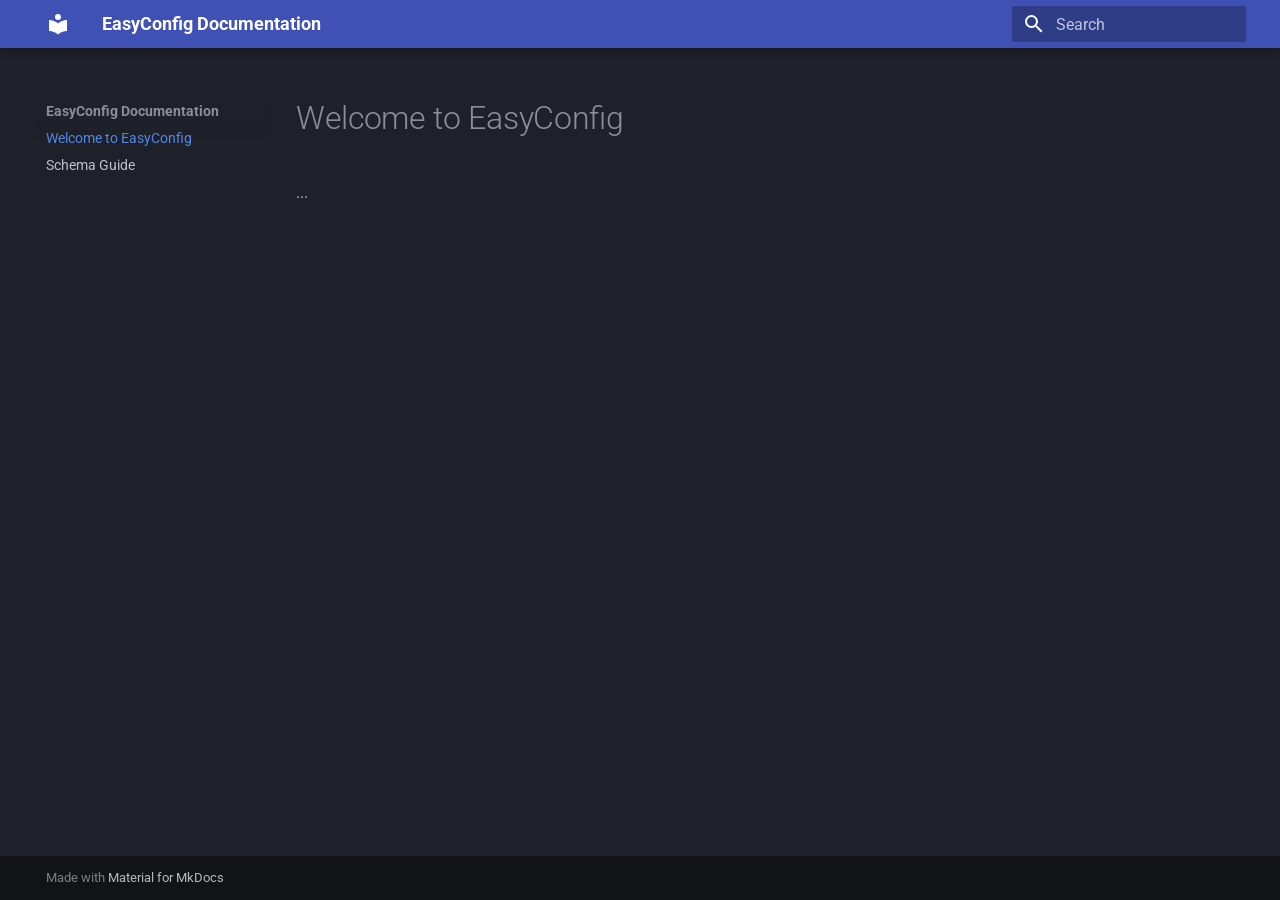
==== commit 3caff6fa: "Deployed 3e03152 with MkDocs version: 1.6.1" ====
--- a/index.html
+++ b/index.html
@@ -10,7 +10,7 @@
       
       
       
-        <link rel="next" href="api_reference/">
+        <link rel="next" href="schema/">
       
       
         
@@ -72,7 +72,7 @@
     <div data-md-component="skip">
       
         
-        <a href="#welcome-to-mkdocs" class="md-skip">
+        <a href="#welcome-to-easyconfig" class="md-skip">
           Skip to content
         </a>
       
@@ -108,7 +108,7 @@
         <div class="md-header__topic" data-md-component="header-topic">
           <span class="md-ellipsis">
             
-              Welcome to MkDocs
+              Welcome to EasyConfig
             
           </span>
         </div>
@@ -213,14 +213,14 @@
         
       
       
-        <label class="md-nav__link md-nav__link--active" for="__toc">
-          
+      <a href="." class="md-nav__link md-nav__link--active">
+        
   
   
   <span class="md-ellipsis">
     
   
-    Welcome to MkDocs
+    Welcome to EasyConfig
   
 
     
@@ -228,94 +228,8 @@
   
   
 
-          <span class="md-nav__icon md-icon"></span>
-        </label>
-      
-      <a href="." class="md-nav__link md-nav__link--active">
-        
-  
-  
-  <span class="md-ellipsis">
-    
-  
-    Welcome to MkDocs
-  
-
-    
-  </span>
-  
-  
-
       </a>
       
-        
-
-<nav class="md-nav md-nav--secondary" aria-label="Table of contents">
-  
-  
-  
-    
-  
-  
-    <label class="md-nav__title" for="__toc">
-      <span class="md-nav__icon md-icon"></span>
-      Table of contents
-    </label>
-    <ul class="md-nav__list" data-md-component="toc" data-md-scrollfix>
-      
-        <li class="md-nav__item">
-  <a href="#commands" class="md-nav__link">
-    <span class="md-ellipsis">
-      
-        Commands
-      
-    </span>
-  </a>
-  
-</li>
-      
-        <li class="md-nav__item">
-  <a href="#project-layout" class="md-nav__link">
-    <span class="md-ellipsis">
-      
-        Project layout
-      
-    </span>
-  </a>
-  
-</li>
-      
-    </ul>
-  
-</nav>
-      
-    </li>
-  
-
-    
-      
-      
-  
-  
-  
-  
-    <li class="md-nav__item">
-      <a href="api_reference/" class="md-nav__link">
-        
-  
-  
-  <span class="md-ellipsis">
-    
-  
-    API Reference
-  
-
-    
-  </span>
-  
-  
-
-      </a>
     </li>
   
 
@@ -367,36 +281,6 @@
     
   
   
-    <label class="md-nav__title" for="__toc">
-      <span class="md-nav__icon md-icon"></span>
-      Table of contents
-    </label>
-    <ul class="md-nav__list" data-md-component="toc" data-md-scrollfix>
-      
-        <li class="md-nav__item">
-  <a href="#commands" class="md-nav__link">
-    <span class="md-ellipsis">
-      
-        Commands
-      
-    </span>
-  </a>
-  
-</li>
-      
-        <li class="md-nav__item">
-  <a href="#project-layout" class="md-nav__link">
-    <span class="md-ellipsis">
-      
-        Project layout
-      
-    </span>
-  </a>
-  
-</li>
-      
-    </ul>
-  
 </nav>
                   </div>
                 </div>
@@ -412,21 +296,8 @@
 
 
 
-<h1 id="welcome-to-mkdocs">Welcome to MkDocs</h1>
-<p>For full documentation visit <a href="https://www.mkdocs.org">mkdocs.org</a>.</p>
-<h2 id="commands">Commands</h2>
-<ul>
-<li><code>mkdocs new [dir-name]</code> - Create a new project.</li>
-<li><code>mkdocs serve</code> - Start the live-reloading docs server.</li>
-<li><code>mkdocs build</code> - Build the documentation site.</li>
-<li><code>mkdocs -h</code> - Print help message and exit.</li>
-</ul>
-<h2 id="project-layout">Project layout</h2>
-<pre><code>mkdocs.yml    # The configuration file.
-docs/
-    index.md  # The documentation homepage.
-    ...       # Other markdown pages, images and other files.
-</code></pre>
+<h1 id="welcome-to-easyconfig">Welcome to EasyConfig</h1>
+<p>...</p>
 
 
 
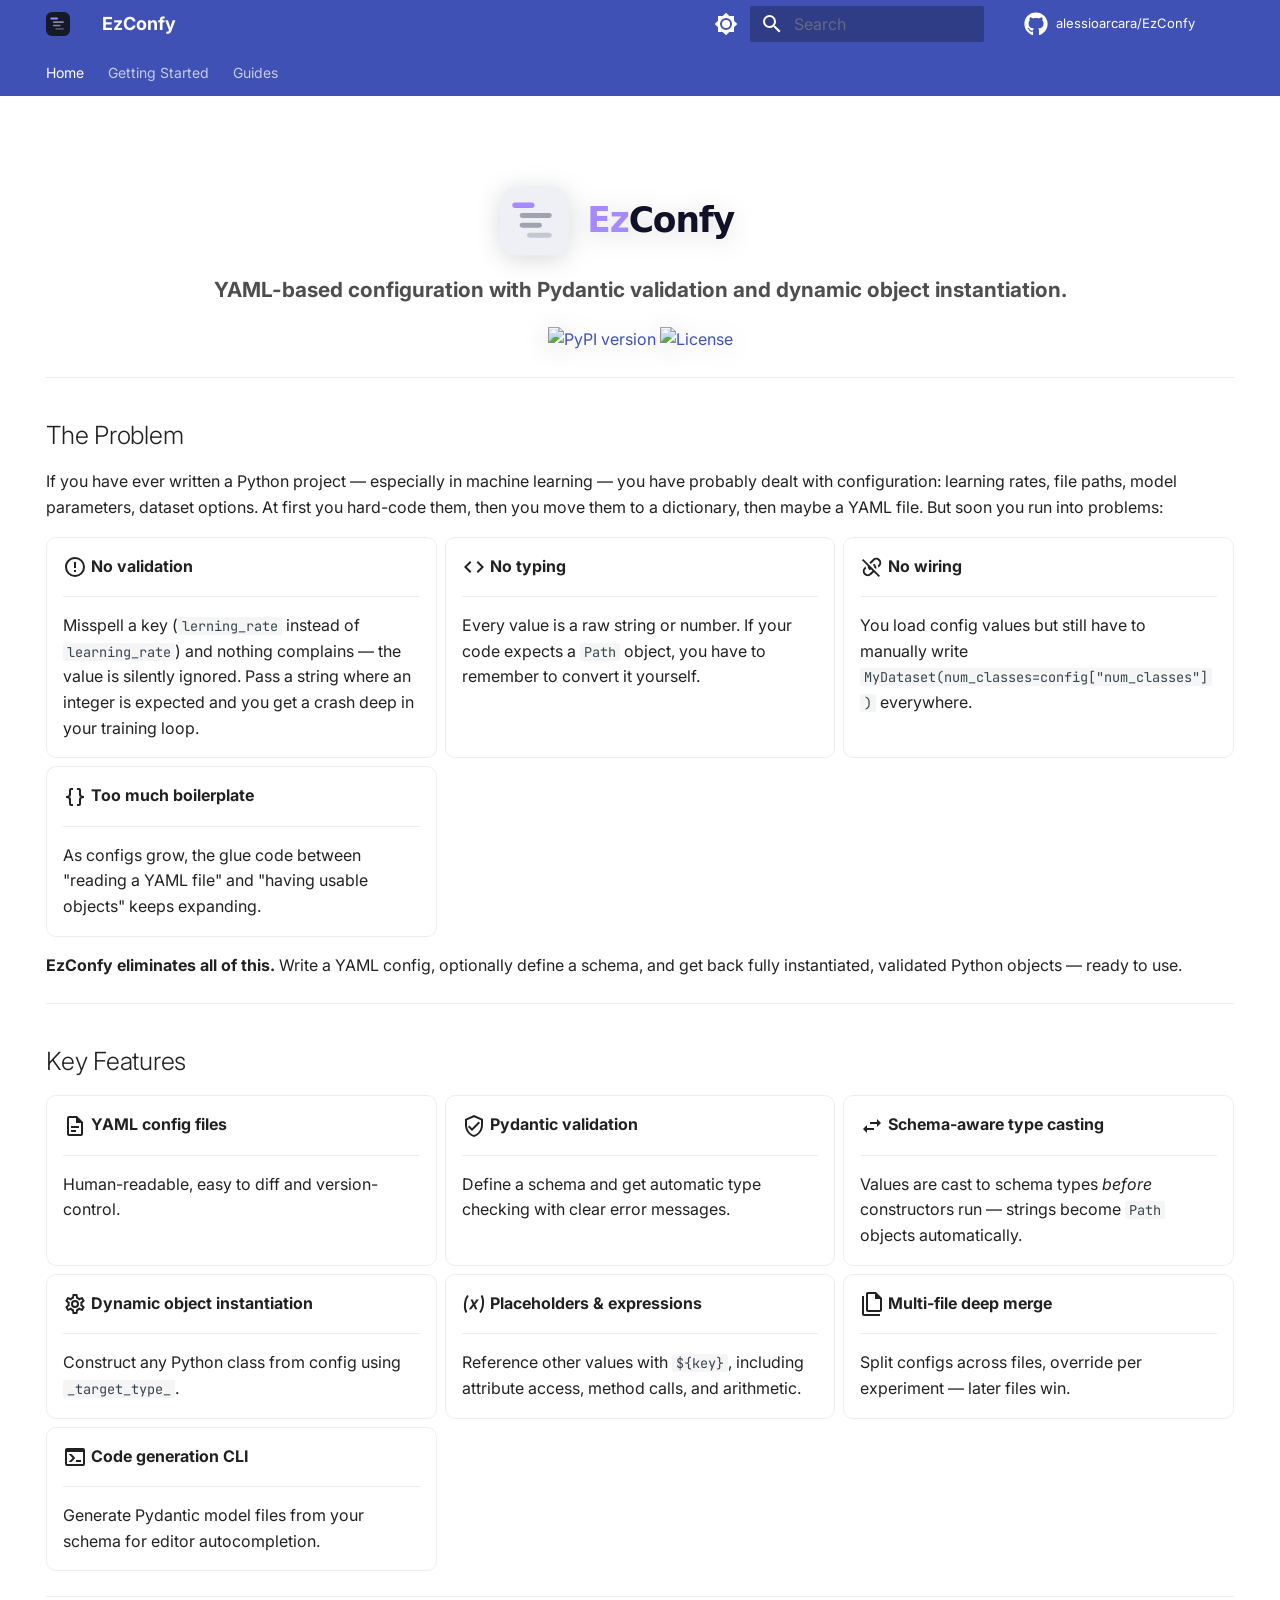
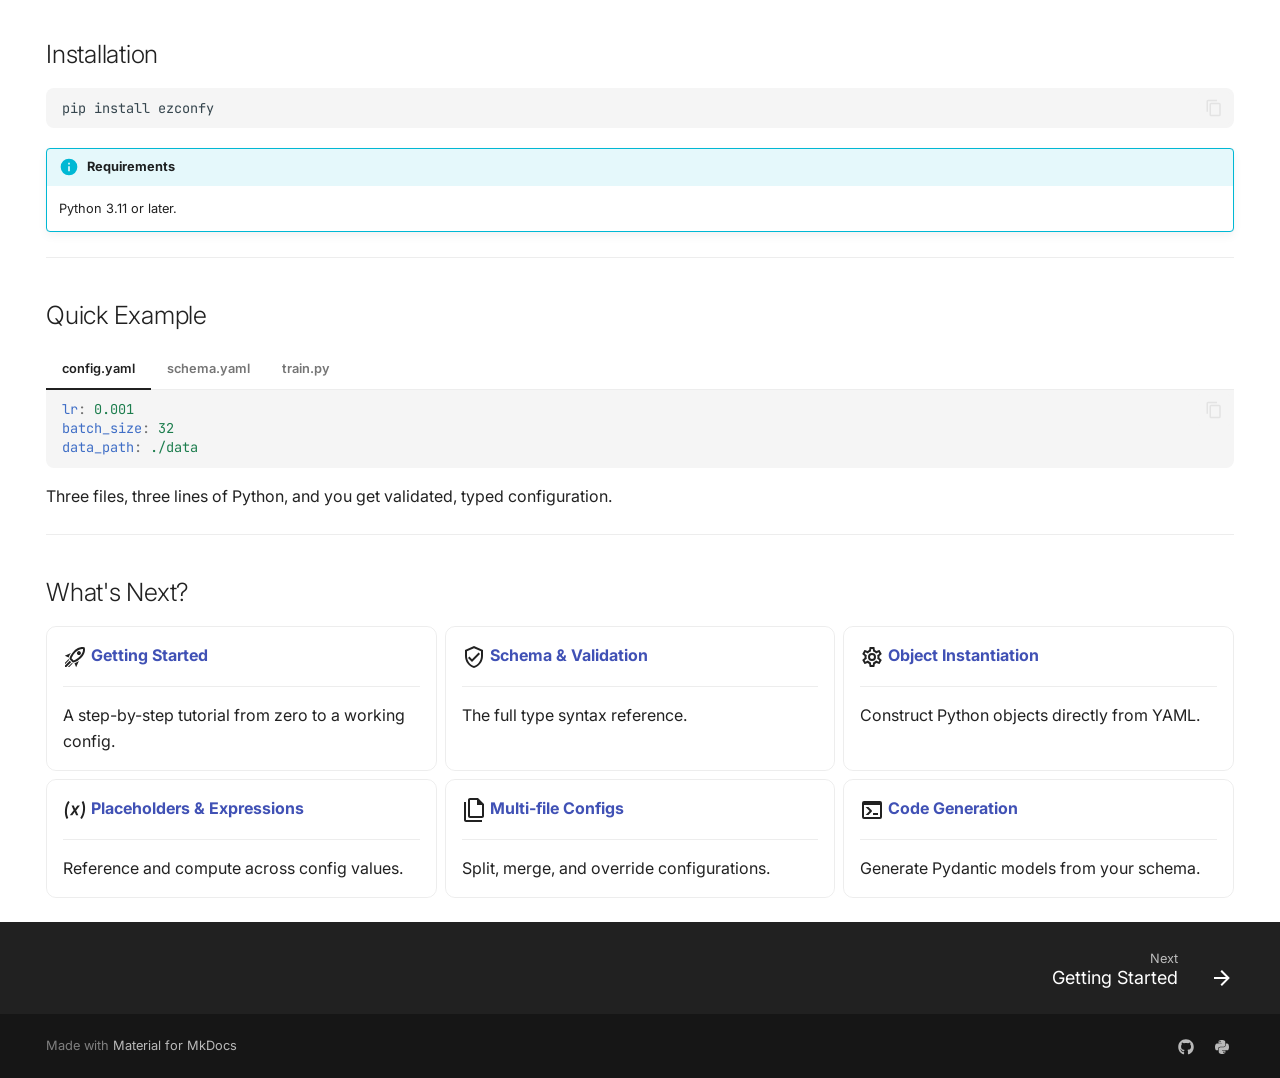
==== commit 30d78b31: "Deployed ffc3dc7 with MkDocs version: 1.6.1" ====
--- a/index.html
+++ b/index.html
@@ -6,22 +6,26 @@
       <meta charset="utf-8">
       <meta name="viewport" content="width=device-width,initial-scale=1">
       
-      
-      
-      
-      
-        <link rel="next" href="schema/">
-      
-      
-        
-      
-      
-      <link rel="icon" href="assets/images/favicon.png">
+        <meta name="description" content="YAML-based configuration with Pydantic validation and dynamic object instantiation">
+      
+      
+      
+        <link rel="canonical" href="https://alessioarcara.github.io/EzConfy/">
+      
+      
+      
+        <link rel="next" href="getting-started/">
+      
+      
+        
+      
+      
+      <link rel="icon" href="logo-mark.svg">
       <meta name="generator" content="mkdocs-1.6.1, mkdocs-material-9.7.5">
     
     
       
-        <title>EasyConfig Documentation</title>
+        <title>EzConfy</title>
       
     
     
@@ -42,13 +46,15 @@
         
         
         <link rel="preconnect" href="https://fonts.gstatic.com" crossorigin>
-        <link rel="stylesheet" href="https://fonts.googleapis.com/css?family=Roboto:300,300i,400,400i,700,700i%7CRoboto+Mono:400,400i,700,700i&display=fallback">
-        <style>:root{--md-text-font:"Roboto";--md-code-font:"Roboto Mono"}</style>
+        <link rel="stylesheet" href="https://fonts.googleapis.com/css?family=Inter:300,300i,400,400i,700,700i%7CJetBrains+Mono:400,400i,700,700i&display=fallback">
+        <style>:root{--md-text-font:"Inter";--md-code-font:"JetBrains Mono"}</style>
       
     
     
       <link rel="stylesheet" href="assets/_mkdocstrings.css">
     
+      <link rel="stylesheet" href="stylesheets/extra.css">
+    
     <script>__md_scope=new URL(".",location),__md_hash=e=>[...e].reduce(((e,_)=>(e<<5)-e+_.charCodeAt(0)),0),__md_get=(e,_=localStorage,t=__md_scope)=>JSON.parse(_.getItem(t.pathname+"."+e)),__md_set=(e,_,t=localStorage,a=__md_scope)=>{try{t.setItem(a.pathname+"."+e,JSON.stringify(_))}catch(e){}}</script>
     
       
@@ -60,10 +66,12 @@
   
     
     
-    
-    
-    
-    <body dir="ltr" data-md-color-scheme="slate" data-md-color-primary="indigo" data-md-color-accent="indigo">
+      
+    
+    
+    
+    
+    <body dir="ltr" data-md-color-scheme="default" data-md-color-primary="indigo" data-md-color-accent="deep-purple">
   
     
     <input class="md-toggle" data-md-toggle="drawer" type="checkbox" id="__drawer" autocomplete="off">
@@ -72,7 +80,7 @@
     <div data-md-component="skip">
       
         
-        <a href="#welcome-to-easyconfig" class="md-skip">
+        <a href="#the-problem" class="md-skip">
           Skip to content
         </a>
       
@@ -84,14 +92,11 @@
     
       
 
-  
-
-<header class="md-header md-header--shadow" data-md-component="header">
+<header class="md-header" data-md-component="header">
   <nav class="md-header__inner md-grid" aria-label="Header">
-    <a href="." title="EasyConfig Documentation" class="md-header__button md-logo" aria-label="EasyConfig Documentation" data-md-component="logo">
-      
-  
-  <svg xmlns="http://www.w3.org/2000/svg" viewBox="0 0 24 24"><path d="M12 8a3 3 0 0 0 3-3 3 3 0 0 0-3-3 3 3 0 0 0-3 3 3 3 0 0 0 3 3m0 3.54C9.64 9.35 6.5 8 3 8v11c3.5 0 6.64 1.35 9 3.54 2.36-2.19 5.5-3.54 9-3.54V8c-3.5 0-6.64 1.35-9 3.54"/></svg>
+    <a href="." title="EzConfy" class="md-header__button md-logo" aria-label="EzConfy" data-md-component="logo">
+      
+  <img src="logo-mark.svg" alt="logo">
 
     </a>
     <label class="md-header__button md-icon" for="__drawer">
@@ -102,13 +107,13 @@
       <div class="md-header__ellipsis">
         <div class="md-header__topic">
           <span class="md-ellipsis">
-            EasyConfig Documentation
+            EzConfy
           </span>
         </div>
         <div class="md-header__topic" data-md-component="header-topic">
           <span class="md-ellipsis">
             
-              Welcome to EasyConfig
+              Home
             
           </span>
         </div>
@@ -116,7 +121,33 @@
     </div>
     
       
-    
+        <form class="md-header__option" data-md-component="palette">
+  
+    
+    
+    
+    <input class="md-option" data-md-color-media="(prefers-color-scheme: light)" data-md-color-scheme="default" data-md-color-primary="indigo" data-md-color-accent="deep-purple"  aria-label="Switch to dark mode"  type="radio" name="__palette" id="__palette_0">
+    
+      <label class="md-header__button md-icon" title="Switch to dark mode" for="__palette_1" hidden>
+        <svg xmlns="http://www.w3.org/2000/svg" viewBox="0 0 24 24"><path d="M12 8a4 4 0 0 0-4 4 4 4 0 0 0 4 4 4 4 0 0 0 4-4 4 4 0 0 0-4-4m0 10a6 6 0 0 1-6-6 6 6 0 0 1 6-6 6 6 0 0 1 6 6 6 6 0 0 1-6 6m8-9.31V4h-4.69L12 .69 8.69 4H4v4.69L.69 12 4 15.31V20h4.69L12 23.31 15.31 20H20v-4.69L23.31 12z"/></svg>
+      </label>
+    
+  
+    
+    
+    
+    <input class="md-option" data-md-color-media="(prefers-color-scheme: dark)" data-md-color-scheme="slate" data-md-color-primary="indigo" data-md-color-accent="deep-purple"  aria-label="Switch to light mode"  type="radio" name="__palette" id="__palette_1">
+    
+      <label class="md-header__button md-icon" title="Switch to light mode" for="__palette_0" hidden>
+        <svg xmlns="http://www.w3.org/2000/svg" viewBox="0 0 24 24"><path d="M12 18c-.89 0-1.74-.2-2.5-.55C11.56 16.5 13 14.42 13 12s-1.44-4.5-3.5-5.45C10.26 6.2 11.11 6 12 6a6 6 0 0 1 6 6 6 6 0 0 1-6 6m8-9.31V4h-4.69L12 .69 8.69 4H4v4.69L.69 12 4 15.31V20h4.69L12 23.31 15.31 20H20v-4.69L23.31 12z"/></svg>
+      </label>
+    
+  
+</form>
+      
+    
+    
+      <script>var palette=__md_get("__palette");if(palette&&palette.color){if("(prefers-color-scheme)"===palette.color.media){var media=matchMedia("(prefers-color-scheme: light)"),input=document.querySelector(media.matches?"[data-md-color-media='(prefers-color-scheme: light)']":"[data-md-color-media='(prefers-color-scheme: dark)']");palette.color.media=input.getAttribute("data-md-color-media"),palette.color.scheme=input.getAttribute("data-md-color-scheme"),palette.color.primary=input.getAttribute("data-md-color-primary"),palette.color.accent=input.getAttribute("data-md-color-accent")}for(var[key,value]of Object.entries(palette.color))document.body.setAttribute("data-md-color-"+key,value)}</script>
     
     
     
@@ -144,6 +175,8 @@
           <svg xmlns="http://www.w3.org/2000/svg" viewBox="0 0 24 24"><path d="M19 6.41 17.59 5 12 10.59 6.41 5 5 6.41 10.59 12 5 17.59 6.41 19 12 13.41 17.59 19 19 17.59 13.41 12z"/></svg>
         </button>
       </nav>
+      
+        <div class="md-search__suggest" data-md-component="search-suggest"></div>
       
     </form>
     <div class="md-search__output">
@@ -161,6 +194,18 @@
       
     
     
+      <div class="md-header__source">
+        <a href="https://github.com/alessioarcara/EzConfy" title="Go to repository" class="md-source" data-md-component="source">
+  <div class="md-source__icon md-icon">
+    
+    <svg xmlns="http://www.w3.org/2000/svg" viewBox="0 0 512 512"><!--! Font Awesome Free 7.1.0 by @fontawesome - https://fontawesome.com License - https://fontawesome.com/license/free (Icons: CC BY 4.0, Fonts: SIL OFL 1.1, Code: MIT License) Copyright 2025 Fonticons, Inc.--><path d="M173.9 397.4c0 2-2.3 3.6-5.2 3.6-3.3.3-5.6-1.3-5.6-3.6 0-2 2.3-3.6 5.2-3.6 3-.3 5.6 1.3 5.6 3.6m-31.1-4.5c-.7 2 1.3 4.3 4.3 4.9 2.6 1 5.6 0 6.2-2s-1.3-4.3-4.3-5.2c-2.6-.7-5.5.3-6.2 2.3m44.2-1.7c-2.9.7-4.9 2.6-4.6 4.9.3 2 2.9 3.3 5.9 2.6 2.9-.7 4.9-2.6 4.6-4.6-.3-1.9-3-3.2-5.9-2.9M252.8 8C114.1 8 8 113.3 8 252c0 110.9 69.8 205.8 169.5 239.2 12.8 2.3 17.3-5.6 17.3-12.1 0-6.2-.3-40.4-.3-61.4 0 0-70 15-84.7-29.8 0 0-11.4-29.1-27.8-36.6 0 0-22.9-15.7 1.6-15.4 0 0 24.9 2 38.6 25.8 21.9 38.6 58.6 27.5 72.9 20.9 2.3-16 8.8-27.1 16-33.7-55.9-6.2-112.3-14.3-112.3-110.5 0-27.5 7.6-41.3 23.6-58.9-2.6-6.5-11.1-33.3 2.6-67.9 20.9-6.5 69 27 69 27 20-5.6 41.5-8.5 62.8-8.5s42.8 2.9 62.8 8.5c0 0 48.1-33.6 69-27 13.7 34.7 5.2 61.4 2.6 67.9 16 17.7 25.8 31.5 25.8 58.9 0 96.5-58.9 104.2-114.8 110.5 9.2 7.9 17 22.9 17 46.4 0 33.7-.3 75.4-.3 83.6 0 6.5 4.6 14.4 17.3 12.1C436.2 457.8 504 362.9 504 252 504 113.3 391.5 8 252.8 8M105.2 352.9c-1.3 1-1 3.3.7 5.2 1.6 1.6 3.9 2.3 5.2 1 1.3-1 1-3.3-.7-5.2-1.6-1.6-3.9-2.3-5.2-1m-10.8-8.1c-.7 1.3.3 2.9 2.3 3.9 1.6 1 3.6.7 4.3-.7.7-1.3-.3-2.9-2.3-3.9-2-.6-3.6-.3-4.3.7m32.4 35.6c-1.6 1.3-1 4.3 1.3 6.2 2.3 2.3 5.2 2.6 6.5 1 1.3-1.3.7-4.3-1.3-6.2-2.2-2.3-5.2-2.6-6.5-1m-11.4-14.7c-1.6 1-1.6 3.6 0 5.9s4.3 3.3 5.6 2.3c1.6-1.3 1.6-3.9 0-6.2-1.4-2.3-4-3.3-5.6-2"/></svg>
+  </div>
+  <div class="md-source__repository">
+    alessioarcara/EzConfy
+  </div>
+</a>
+      </div>
+    
   </nav>
   
 </header>
@@ -169,6 +214,75 @@
       
       
         
+          
+            
+<nav class="md-tabs" aria-label="Tabs" data-md-component="tabs">
+  <div class="md-grid">
+    <ul class="md-tabs__list">
+      
+        
+  
+  
+  
+    
+  
+  
+    <li class="md-tabs__item md-tabs__item--active">
+      <a href="." class="md-tabs__link">
+        
+  
+  
+    
+  
+  Home
+
+      </a>
+    </li>
+  
+
+      
+        
+  
+  
+  
+  
+    <li class="md-tabs__item">
+      <a href="getting-started/" class="md-tabs__link">
+        
+  
+  
+    
+  
+  Getting Started
+
+      </a>
+    </li>
+  
+
+      
+        
+  
+  
+  
+  
+    
+    
+      <li class="md-tabs__item">
+        <a href="schema/" class="md-tabs__link">
+          
+  
+  
+  Guides
+
+        </a>
+      </li>
+    
+  
+
+      
+    </ul>
+  </div>
+</nav>
           
         
       
@@ -177,24 +291,39 @@
           
             
               
-              <div class="md-sidebar md-sidebar--primary" data-md-component="sidebar" data-md-type="navigation" >
+                
+              
+              <div class="md-sidebar md-sidebar--primary" data-md-component="sidebar" data-md-type="navigation" hidden>
                 <div class="md-sidebar__scrollwrap">
                   <div class="md-sidebar__inner">
                     
 
 
-
-<nav class="md-nav md-nav--primary" aria-label="Navigation" data-md-level="0">
+  
+
+
+<nav class="md-nav md-nav--primary md-nav--lifted" aria-label="Navigation" data-md-level="0">
   <label class="md-nav__title" for="__drawer">
-    <a href="." title="EasyConfig Documentation" class="md-nav__button md-logo" aria-label="EasyConfig Documentation" data-md-component="logo">
-      
-  
-  <svg xmlns="http://www.w3.org/2000/svg" viewBox="0 0 24 24"><path d="M12 8a3 3 0 0 0 3-3 3 3 0 0 0-3-3 3 3 0 0 0-3 3 3 3 0 0 0 3 3m0 3.54C9.64 9.35 6.5 8 3 8v11c3.5 0 6.64 1.35 9 3.54 2.36-2.19 5.5-3.54 9-3.54V8c-3.5 0-6.64 1.35-9 3.54"/></svg>
+    <a href="." title="EzConfy" class="md-nav__button md-logo" aria-label="EzConfy" data-md-component="logo">
+      
+  <img src="logo-mark.svg" alt="logo">
 
     </a>
-    EasyConfig Documentation
+    EzConfy
   </label>
   
+    <div class="md-nav__source">
+      <a href="https://github.com/alessioarcara/EzConfy" title="Go to repository" class="md-source" data-md-component="source">
+  <div class="md-source__icon md-icon">
+    
+    <svg xmlns="http://www.w3.org/2000/svg" viewBox="0 0 512 512"><!--! Font Awesome Free 7.1.0 by @fontawesome - https://fontawesome.com License - https://fontawesome.com/license/free (Icons: CC BY 4.0, Fonts: SIL OFL 1.1, Code: MIT License) Copyright 2025 Fonticons, Inc.--><path d="M173.9 397.4c0 2-2.3 3.6-5.2 3.6-3.3.3-5.6-1.3-5.6-3.6 0-2 2.3-3.6 5.2-3.6 3-.3 5.6 1.3 5.6 3.6m-31.1-4.5c-.7 2 1.3 4.3 4.3 4.9 2.6 1 5.6 0 6.2-2s-1.3-4.3-4.3-5.2c-2.6-.7-5.5.3-6.2 2.3m44.2-1.7c-2.9.7-4.9 2.6-4.6 4.9.3 2 2.9 3.3 5.9 2.6 2.9-.7 4.9-2.6 4.6-4.6-.3-1.9-3-3.2-5.9-2.9M252.8 8C114.1 8 8 113.3 8 252c0 110.9 69.8 205.8 169.5 239.2 12.8 2.3 17.3-5.6 17.3-12.1 0-6.2-.3-40.4-.3-61.4 0 0-70 15-84.7-29.8 0 0-11.4-29.1-27.8-36.6 0 0-22.9-15.7 1.6-15.4 0 0 24.9 2 38.6 25.8 21.9 38.6 58.6 27.5 72.9 20.9 2.3-16 8.8-27.1 16-33.7-55.9-6.2-112.3-14.3-112.3-110.5 0-27.5 7.6-41.3 23.6-58.9-2.6-6.5-11.1-33.3 2.6-67.9 20.9-6.5 69 27 69 27 20-5.6 41.5-8.5 62.8-8.5s42.8 2.9 62.8 8.5c0 0 48.1-33.6 69-27 13.7 34.7 5.2 61.4 2.6 67.9 16 17.7 25.8 31.5 25.8 58.9 0 96.5-58.9 104.2-114.8 110.5 9.2 7.9 17 22.9 17 46.4 0 33.7-.3 75.4-.3 83.6 0 6.5 4.6 14.4 17.3 12.1C436.2 457.8 504 362.9 504 252 504 113.3 391.5 8 252.8 8M105.2 352.9c-1.3 1-1 3.3.7 5.2 1.6 1.6 3.9 2.3 5.2 1 1.3-1 1-3.3-.7-5.2-1.6-1.6-3.9-2.3-5.2-1m-10.8-8.1c-.7 1.3.3 2.9 2.3 3.9 1.6 1 3.6.7 4.3-.7.7-1.3-.3-2.9-2.3-3.9-2-.6-3.6-.3-4.3.7m32.4 35.6c-1.6 1.3-1 4.3 1.3 6.2 2.3 2.3 5.2 2.6 6.5 1 1.3-1.3.7-4.3-1.3-6.2-2.2-2.3-5.2-2.6-6.5-1m-11.4-14.7c-1.6 1-1.6 3.6 0 5.9s4.3 3.3 5.6 2.3c1.6-1.3 1.6-3.9 0-6.2-1.4-2.3-4-3.3-5.6-2"/></svg>
+  </div>
+  <div class="md-source__repository">
+    alessioarcara/EzConfy
+  </div>
+</a>
+    </div>
+  
   <ul class="md-nav__list" data-md-scrollfix>
     
       
@@ -210,8 +339,24 @@
       <input class="md-nav__toggle md-toggle" type="checkbox" id="__toc">
       
       
-        
-      
+      
+        <label class="md-nav__link md-nav__link--active" for="__toc">
+          
+  
+  
+  <span class="md-ellipsis">
+    
+  
+    Home
+  
+
+    
+  </span>
+  
+  
+
+          <span class="md-nav__icon md-icon"></span>
+        </label>
       
       <a href="." class="md-nav__link md-nav__link--active">
         
@@ -220,7 +365,7 @@
   <span class="md-ellipsis">
     
   
-    Welcome to EasyConfig
+    Home
   
 
     
@@ -230,12 +375,163 @@
 
       </a>
       
+        
+
+<nav class="md-nav md-nav--secondary" aria-label="Table of contents">
+  
+  
+  
+  
+    <label class="md-nav__title" for="__toc">
+      <span class="md-nav__icon md-icon"></span>
+      Table of contents
+    </label>
+    <ul class="md-nav__list" data-md-component="toc" data-md-scrollfix>
+      
+        <li class="md-nav__item">
+  <a href="#the-problem" class="md-nav__link">
+    <span class="md-ellipsis">
+      
+        The Problem
+      
+    </span>
+  </a>
+  
+</li>
+      
+        <li class="md-nav__item">
+  <a href="#key-features" class="md-nav__link">
+    <span class="md-ellipsis">
+      
+        Key Features
+      
+    </span>
+  </a>
+  
+</li>
+      
+        <li class="md-nav__item">
+  <a href="#installation" class="md-nav__link">
+    <span class="md-ellipsis">
+      
+        Installation
+      
+    </span>
+  </a>
+  
+</li>
+      
+        <li class="md-nav__item">
+  <a href="#quick-example" class="md-nav__link">
+    <span class="md-ellipsis">
+      
+        Quick Example
+      
+    </span>
+  </a>
+  
+</li>
+      
+        <li class="md-nav__item">
+  <a href="#whats-next" class="md-nav__link">
+    <span class="md-ellipsis">
+      
+        What's Next?
+      
+    </span>
+  </a>
+  
+</li>
+      
+    </ul>
+  
+</nav>
+      
     </li>
   
 
     
       
       
+  
+  
+  
+  
+    <li class="md-nav__item">
+      <a href="getting-started/" class="md-nav__link">
+        
+  
+  
+  <span class="md-ellipsis">
+    
+  
+    Getting Started
+  
+
+    
+  </span>
+  
+  
+
+      </a>
+    </li>
+  
+
+    
+      
+      
+  
+  
+  
+  
+    
+    
+    
+    
+      
+      
+        
+      
+    
+    
+    <li class="md-nav__item md-nav__item--nested">
+      
+        
+        
+        <input class="md-nav__toggle md-toggle " type="checkbox" id="__nav_3" >
+        
+          
+          <label class="md-nav__link" for="__nav_3" id="__nav_3_label" tabindex="0">
+            
+  
+  
+  <span class="md-ellipsis">
+    
+  
+    Guides
+  
+
+    
+  </span>
+  
+  
+
+            <span class="md-nav__icon md-icon"></span>
+          </label>
+        
+        <nav class="md-nav" data-md-level="1" aria-labelledby="__nav_3_label" aria-expanded="false">
+          <label class="md-nav__title" for="__nav_3">
+            <span class="md-nav__icon md-icon"></span>
+            
+  
+    Guides
+  
+
+          </label>
+          <ul class="md-nav__list" data-md-scrollfix>
+            
+              
+                
   
   
   
@@ -248,7 +544,7 @@
   <span class="md-ellipsis">
     
   
-    Schema Guide
+    Schema & Validation
   
 
     
@@ -257,6 +553,126 @@
   
 
       </a>
+    </li>
+  
+
+              
+            
+              
+                
+  
+  
+  
+  
+    <li class="md-nav__item">
+      <a href="instantiation/" class="md-nav__link">
+        
+  
+  
+  <span class="md-ellipsis">
+    
+  
+    Object Instantiation
+  
+
+    
+  </span>
+  
+  
+
+      </a>
+    </li>
+  
+
+              
+            
+              
+                
+  
+  
+  
+  
+    <li class="md-nav__item">
+      <a href="placeholders/" class="md-nav__link">
+        
+  
+  
+  <span class="md-ellipsis">
+    
+  
+    Placeholders & Expressions
+  
+
+    
+  </span>
+  
+  
+
+      </a>
+    </li>
+  
+
+              
+            
+              
+                
+  
+  
+  
+  
+    <li class="md-nav__item">
+      <a href="multi-file/" class="md-nav__link">
+        
+  
+  
+  <span class="md-ellipsis">
+    
+  
+    Multi-file Configs
+  
+
+    
+  </span>
+  
+  
+
+      </a>
+    </li>
+  
+
+              
+            
+              
+                
+  
+  
+  
+  
+    <li class="md-nav__item">
+      <a href="codegen/" class="md-nav__link">
+        
+  
+  
+  <span class="md-ellipsis">
+    
+  
+    Code Generation
+  
+
+    
+  </span>
+  
+  
+
+      </a>
+    </li>
+  
+
+              
+            
+          </ul>
+        </nav>
+      
     </li>
   
 
@@ -269,7 +685,9 @@
             
             
               
-              <div class="md-sidebar md-sidebar--secondary" data-md-component="sidebar" data-md-type="toc" >
+                
+              
+              <div class="md-sidebar md-sidebar--secondary" data-md-component="sidebar" data-md-type="toc" hidden>
                 <div class="md-sidebar__scrollwrap">
                   <div class="md-sidebar__inner">
                     
@@ -278,8 +696,69 @@
   
   
   
-    
-  
+  
+    <label class="md-nav__title" for="__toc">
+      <span class="md-nav__icon md-icon"></span>
+      Table of contents
+    </label>
+    <ul class="md-nav__list" data-md-component="toc" data-md-scrollfix>
+      
+        <li class="md-nav__item">
+  <a href="#the-problem" class="md-nav__link">
+    <span class="md-ellipsis">
+      
+        The Problem
+      
+    </span>
+  </a>
+  
+</li>
+      
+        <li class="md-nav__item">
+  <a href="#key-features" class="md-nav__link">
+    <span class="md-ellipsis">
+      
+        Key Features
+      
+    </span>
+  </a>
+  
+</li>
+      
+        <li class="md-nav__item">
+  <a href="#installation" class="md-nav__link">
+    <span class="md-ellipsis">
+      
+        Installation
+      
+    </span>
+  </a>
+  
+</li>
+      
+        <li class="md-nav__item">
+  <a href="#quick-example" class="md-nav__link">
+    <span class="md-ellipsis">
+      
+        Quick Example
+      
+    </span>
+  </a>
+  
+</li>
+      
+        <li class="md-nav__item">
+  <a href="#whats-next" class="md-nav__link">
+    <span class="md-ellipsis">
+      
+        What's Next?
+      
+    </span>
+  </a>
+  
+</li>
+      
+    </ul>
   
 </nav>
                   </div>
@@ -293,20 +772,192 @@
               <article class="md-content__inner md-typeset">
                 
                   
-
-
-
-<h1 id="welcome-to-easyconfig">Welcome to EasyConfig</h1>
-<p>...</p>
-
-
-
-
-
-
-
-
-
+  
+
+
+
+  
+  
+
+
+  <h1>Home</h1>
+
+<style>
+.md-typeset h1 { display: none; }
+</style>
+
+<div class="hero">
+<p align="center">
+  <img src="logo.svg#only-dark" alt="EzConfy logo" width="280" />
+  <img src="logo-light.svg#only-light" alt="EzConfy logo" width="280" />
+</p>
+<p align="center" class="hero-tagline" style="font-size: 1.3em; opacity: 0.8; margin-top: -0.5em;">
+  <strong>YAML-based configuration with Pydantic validation and dynamic object instantiation.</strong>
+</p>
+<p align="center">
+  <a href="https://pypi.org/project/ezconfy/"><img src="https://img.shields.io/pypi/v/ezconfy?color=blue&label=PyPI" alt="PyPI version"></a>
+  <a href="https://github.com/alessioarcara/EzConfy/blob/main/LICENSE"><img src="https://img.shields.io/github/license/alessioarcara/EzConfy" alt="License"></a>
+</p>
+</div>
+<hr />
+<h2 id="the-problem">The Problem<a class="headerlink" href="#the-problem" title="Permanent link">&para;</a></h2>
+<p>If you have ever written a Python project — especially in machine learning — you have probably dealt with configuration: learning rates, file paths, model parameters, dataset options. At first you hard-code them, then you move them to a dictionary, then maybe a YAML file. But soon you run into problems:</p>
+<div class="grid cards">
+<ul>
+<li>
+<p><span class="twemoji lg middle"><svg xmlns="http://www.w3.org/2000/svg" viewBox="0 0 24 24"><path d="M11 15h2v2h-2zm0-8h2v6h-2zm1-5C6.47 2 2 6.5 2 12a10 10 0 0 0 10 10 10 10 0 0 0 10-10A10 10 0 0 0 12 2m0 18a8 8 0 0 1-8-8 8 8 0 0 1 8-8 8 8 0 0 1 8 8 8 8 0 0 1-8 8"/></svg></span> <strong>No validation</strong></p>
+<hr />
+<p>Misspell a key (<code>lerning_rate</code> instead of <code>learning_rate</code>) and nothing complains — the value is silently ignored. Pass a string where an integer is expected and you get a crash deep in your training loop.</p>
+</li>
+<li>
+<p><span class="twemoji lg middle"><svg xmlns="http://www.w3.org/2000/svg" viewBox="0 0 24 24"><path d="m14.6 16.6 4.6-4.6-4.6-4.6L16 6l6 6-6 6zm-5.2 0L4.8 12l4.6-4.6L8 6l-6 6 6 6z"/></svg></span> <strong>No typing</strong></p>
+<hr />
+<p>Every value is a raw string or number. If your code expects a <code>Path</code> object, you have to remember to convert it yourself.</p>
+</li>
+<li>
+<p><span class="twemoji lg middle"><svg xmlns="http://www.w3.org/2000/svg" viewBox="0 0 24 24"><path d="M2 5.27 3.28 4 20 20.72 18.73 22l-4.83-4.83-2.61 2.61a5.003 5.003 0 0 1-7.07 0 5.003 5.003 0 0 1 0-7.07l1.49-1.49c-.01.82.12 1.64.4 2.43l-.47.47a2.98 2.98 0 0 0 0 4.24 2.98 2.98 0 0 0 4.24 0l2.62-2.6-1.62-1.61c-.01.24-.11.49-.29.68-.39.39-1.03.39-1.42 0A4.97 4.97 0 0 1 7.72 11zm10.71-1.05a5.003 5.003 0 0 1 7.07 0 5.003 5.003 0 0 1 0 7.07l-1.49 1.49c.01-.82-.12-1.64-.4-2.42l.47-.48a2.98 2.98 0 0 0 0-4.24 2.98 2.98 0 0 0-4.24 0l-3.33 3.33-1.41-1.42zm.7 4.95c.39-.39 1.03-.39 1.42 0a5 5 0 0 1 1.23 5.06l-1.78-1.77c-.05-.68-.34-1.35-.87-1.87a.973.973 0 0 1 0-1.42"/></svg></span> <strong>No wiring</strong></p>
+<hr />
+<p>You load config values but still have to manually write <code>MyDataset(num_classes=config["num_classes"])</code> everywhere.</p>
+</li>
+<li>
+<p><span class="twemoji lg middle"><svg xmlns="http://www.w3.org/2000/svg" viewBox="0 0 24 24"><path d="M8 3a2 2 0 0 0-2 2v4a2 2 0 0 1-2 2H3v2h1a2 2 0 0 1 2 2v4a2 2 0 0 0 2 2h2v-2H8v-5a2 2 0 0 0-2-2 2 2 0 0 0 2-2V5h2V3m6 0a2 2 0 0 1 2 2v4a2 2 0 0 0 2 2h1v2h-1a2 2 0 0 0-2 2v4a2 2 0 0 1-2 2h-2v-2h2v-5a2 2 0 0 1 2-2 2 2 0 0 1-2-2V5h-2V3z"/></svg></span> <strong>Too much boilerplate</strong></p>
+<hr />
+<p>As configs grow, the glue code between "reading a YAML file" and "having usable objects" keeps expanding.</p>
+</li>
+</ul>
+</div>
+<p><strong>EzConfy eliminates all of this.</strong> Write a YAML config, optionally define a schema, and get back fully instantiated, validated Python objects — ready to use.</p>
+<hr />
+<h2 id="key-features">Key Features<a class="headerlink" href="#key-features" title="Permanent link">&para;</a></h2>
+<div class="grid cards">
+<ul>
+<li>
+<p><span class="twemoji lg middle"><svg xmlns="http://www.w3.org/2000/svg" viewBox="0 0 24 24"><path d="M6 2a2 2 0 0 0-2 2v16a2 2 0 0 0 2 2h12a2 2 0 0 0 2-2V8l-6-6zm0 2h7v5h5v11H6zm2 8v2h8v-2zm0 4v2h5v-2z"/></svg></span> <strong>YAML config files</strong></p>
+<hr />
+<p>Human-readable, easy to diff and version-control.</p>
+</li>
+<li>
+<p><span class="twemoji lg middle"><svg xmlns="http://www.w3.org/2000/svg" viewBox="0 0 24 24"><path d="M21 11c0 5.55-3.84 10.74-9 12-5.16-1.26-9-6.45-9-12V5l9-4 9 4zm-9 10c3.75-1 7-5.46 7-9.78V6.3l-7-3.12L5 6.3v4.92C5 15.54 8.25 20 12 21m-2-4-4-4 1.41-1.41L10 14.17l6.59-6.59L18 9"/></svg></span> <strong>Pydantic validation</strong></p>
+<hr />
+<p>Define a schema and get automatic type checking with clear error messages.</p>
+</li>
+<li>
+<p><span class="twemoji lg middle"><svg xmlns="http://www.w3.org/2000/svg" viewBox="0 0 24 24"><path d="m21 9-4-4v3h-7v2h7v3M7 11l-4 4 4 4v-3h7v-2H7z"/></svg></span> <strong>Schema-aware type casting</strong></p>
+<hr />
+<p>Values are cast to schema types <em>before</em> constructors run — strings become <code>Path</code> objects automatically.</p>
+</li>
+<li>
+<p><span class="twemoji lg middle"><svg xmlns="http://www.w3.org/2000/svg" viewBox="0 0 24 24"><path d="M12 8a4 4 0 0 1 4 4 4 4 0 0 1-4 4 4 4 0 0 1-4-4 4 4 0 0 1 4-4m0 2a2 2 0 0 0-2 2 2 2 0 0 0 2 2 2 2 0 0 0 2-2 2 2 0 0 0-2-2m-2 12c-.25 0-.46-.18-.5-.42l-.37-2.65c-.63-.25-1.17-.59-1.69-.99l-2.49 1.01c-.22.08-.49 0-.61-.22l-2-3.46a.493.493 0 0 1 .12-.64l2.11-1.66L4.5 12l.07-1-2.11-1.63a.493.493 0 0 1-.12-.64l2-3.46c.12-.22.39-.31.61-.22l2.49 1c.52-.39 1.06-.73 1.69-.98l.37-2.65c.04-.24.25-.42.5-.42h4c.25 0 .46.18.5.42l.37 2.65c.63.25 1.17.59 1.69.98l2.49-1c.22-.09.49 0 .61.22l2 3.46c.13.22.07.49-.12.64L19.43 11l.07 1-.07 1 2.11 1.63c.19.15.25.42.12.64l-2 3.46c-.12.22-.39.31-.61.22l-2.49-1c-.52.39-1.06.73-1.69.98l-.37 2.65c-.04.24-.25.42-.5.42zm1.25-18-.37 2.61c-1.2.25-2.26.89-3.03 1.78L5.44 7.35l-.75 1.3L6.8 10.2a5.55 5.55 0 0 0 0 3.6l-2.12 1.56.75 1.3 2.43-1.04c.77.88 1.82 1.52 3.01 1.76l.37 2.62h1.52l.37-2.61c1.19-.25 2.24-.89 3.01-1.77l2.43 1.04.75-1.3-2.12-1.55c.4-1.17.4-2.44 0-3.61l2.11-1.55-.75-1.3-2.41 1.04a5.42 5.42 0 0 0-3.03-1.77L12.75 4z"/></svg></span> <strong>Dynamic object instantiation</strong></p>
+<hr />
+<p>Construct any Python class from config using <code>_target_type_</code>.</p>
+</li>
+<li>
+<p><span class="twemoji lg middle"><svg xmlns="http://www.w3.org/2000/svg" viewBox="0 0 24 24"><path d="M20.41 3c1.39 2.71 1.94 5.84 1.59 9-.2 3.16-1.3 6.29-3.17 9l-1.53-1c1.61-2.43 2.55-5.2 2.7-8 .34-2.8-.11-5.57-1.3-8zM5.17 3 6.7 4C5.09 6.43 4.15 9.2 4 12c-.34 2.8.12 5.57 1.3 8l-1.69 1c-1.4-2.71-1.96-5.83-1.61-9 .2-3.16 1.3-6.29 3.17-9m6.91 7.68 2.32-3.23h2.53l-3.78 5 2.2 4.92h-2.26L11.71 14l-2.43 3.33H6.76l3.9-5.12-2.13-4.76h2.27z"/></svg></span> <strong>Placeholders &amp; expressions</strong></p>
+<hr />
+<p>Reference other values with <code>${key}</code>, including attribute access, method calls, and arithmetic.</p>
+</li>
+<li>
+<p><span class="twemoji lg middle"><svg xmlns="http://www.w3.org/2000/svg" viewBox="0 0 24 24"><path d="M16 0H8C6.9 0 6 .9 6 2v16c0 1.1.9 2 2 2h12c1.1 0 2-.9 2-2V6zm4 18H8V2h7v5h5zM4 4v18h16v2H4c-1.1 0-2-.9-2-2V4z"/></svg></span> <strong>Multi-file deep merge</strong></p>
+<hr />
+<p>Split configs across files, override per experiment — later files win.</p>
+</li>
+<li>
+<p><span class="twemoji lg middle"><svg xmlns="http://www.w3.org/2000/svg" viewBox="0 0 24 24"><path d="M20 19V7H4v12zm0-16a2 2 0 0 1 2 2v14a2 2 0 0 1-2 2H4a2 2 0 0 1-2-2V5a2 2 0 0 1 2-2zm-7 14v-2h5v2zm-3.42-4L5.57 9H8.4l3.3 3.3c.39.39.39 1.03 0 1.42L8.42 17H5.59z"/></svg></span> <strong>Code generation CLI</strong></p>
+<hr />
+<p>Generate Pydantic model files from your schema for editor autocompletion.</p>
+</li>
+</ul>
+</div>
+<hr />
+<h2 id="installation">Installation<a class="headerlink" href="#installation" title="Permanent link">&para;</a></h2>
+<div class="language-bash highlight"><pre><span></span><code><span id="__span-0-1"><a id="__codelineno-0-1" name="__codelineno-0-1" href="#__codelineno-0-1"></a>pip<span class="w"> </span>install<span class="w"> </span>ezconfy
+</span></code></pre></div>
+<div class="admonition info">
+<p class="admonition-title">Requirements</p>
+<p>Python 3.11 or later.</p>
+</div>
+<hr />
+<h2 id="quick-example">Quick Example<a class="headerlink" href="#quick-example" title="Permanent link">&para;</a></h2>
+<div class="tabbed-set tabbed-alternate" data-tabs="1:3"><input checked="checked" id="__tabbed_1_1" name="__tabbed_1" type="radio" /><input id="__tabbed_1_2" name="__tabbed_1" type="radio" /><input id="__tabbed_1_3" name="__tabbed_1" type="radio" /><div class="tabbed-labels"><label for="__tabbed_1_1">config.yaml</label><label for="__tabbed_1_2">schema.yaml</label><label for="__tabbed_1_3">train.py</label></div>
+<div class="tabbed-content">
+<div class="tabbed-block">
+<div class="language-yaml highlight"><pre><span></span><code><span id="__span-1-1"><a id="__codelineno-1-1" name="__codelineno-1-1" href="#__codelineno-1-1"></a><span class="nt">lr</span><span class="p">:</span><span class="w"> </span><span class="l l-Scalar l-Scalar-Plain">0.001</span>
+</span><span id="__span-1-2"><a id="__codelineno-1-2" name="__codelineno-1-2" href="#__codelineno-1-2"></a><span class="nt">batch_size</span><span class="p">:</span><span class="w"> </span><span class="l l-Scalar l-Scalar-Plain">32</span>
+</span><span id="__span-1-3"><a id="__codelineno-1-3" name="__codelineno-1-3" href="#__codelineno-1-3"></a><span class="nt">data_path</span><span class="p">:</span><span class="w"> </span><span class="l l-Scalar l-Scalar-Plain">./data</span>
+</span></code></pre></div>
+</div>
+<div class="tabbed-block">
+<div class="language-yaml highlight"><pre><span></span><code><span id="__span-2-1"><a id="__codelineno-2-1" name="__codelineno-2-1" href="#__codelineno-2-1"></a><span class="nt">lr</span><span class="p">:</span><span class="w"> </span><span class="l l-Scalar l-Scalar-Plain">float</span>
+</span><span id="__span-2-2"><a id="__codelineno-2-2" name="__codelineno-2-2" href="#__codelineno-2-2"></a><span class="nt">batch_size</span><span class="p">:</span><span class="w"> </span><span class="l l-Scalar l-Scalar-Plain">int</span>
+</span><span id="__span-2-3"><a id="__codelineno-2-3" name="__codelineno-2-3" href="#__codelineno-2-3"></a><span class="nt">data_path</span><span class="p">:</span><span class="w"> </span><span class="l l-Scalar l-Scalar-Plain">pathlib:Path</span>
+</span></code></pre></div>
+</div>
+<div class="tabbed-block">
+<div class="language-python highlight"><pre><span></span><code><span id="__span-3-1"><a id="__codelineno-3-1" name="__codelineno-3-1" href="#__codelineno-3-1"></a><span class="kn">from</span><span class="w"> </span><span class="nn">ezconfy</span><span class="w"> </span><span class="kn">import</span> <span class="n">ConfigBuilder</span>
+</span><span id="__span-3-2"><a id="__codelineno-3-2" name="__codelineno-3-2" href="#__codelineno-3-2"></a>
+</span><span id="__span-3-3"><a id="__codelineno-3-3" name="__codelineno-3-3" href="#__codelineno-3-3"></a><span class="n">cfg</span> <span class="o">=</span> <span class="n">ConfigBuilder</span><span class="o">.</span><span class="n">from_files</span><span class="p">(</span>
+</span><span id="__span-3-4"><a id="__codelineno-3-4" name="__codelineno-3-4" href="#__codelineno-3-4"></a>    <span class="n">config_paths</span><span class="o">=</span><span class="s2">&quot;config.yaml&quot;</span><span class="p">,</span>
+</span><span id="__span-3-5"><a id="__codelineno-3-5" name="__codelineno-3-5" href="#__codelineno-3-5"></a>    <span class="n">schema_path</span><span class="o">=</span><span class="s2">&quot;schema.yaml&quot;</span><span class="p">,</span>
+</span><span id="__span-3-6"><a id="__codelineno-3-6" name="__codelineno-3-6" href="#__codelineno-3-6"></a><span class="p">)</span>
+</span><span id="__span-3-7"><a id="__codelineno-3-7" name="__codelineno-3-7" href="#__codelineno-3-7"></a>
+</span><span id="__span-3-8"><a id="__codelineno-3-8" name="__codelineno-3-8" href="#__codelineno-3-8"></a><span class="nb">print</span><span class="p">(</span><span class="n">cfg</span><span class="o">.</span><span class="n">lr</span><span class="p">)</span>          <span class="c1"># 0.001 (float)</span>
+</span><span id="__span-3-9"><a id="__codelineno-3-9" name="__codelineno-3-9" href="#__codelineno-3-9"></a><span class="nb">print</span><span class="p">(</span><span class="n">cfg</span><span class="o">.</span><span class="n">batch_size</span><span class="p">)</span>  <span class="c1"># 32 (int)</span>
+</span><span id="__span-3-10"><a id="__codelineno-3-10" name="__codelineno-3-10" href="#__codelineno-3-10"></a><span class="nb">print</span><span class="p">(</span><span class="n">cfg</span><span class="o">.</span><span class="n">data_path</span><span class="p">)</span>   <span class="c1"># PosixPath(&#39;data&#39;) — automatically cast</span>
+</span></code></pre></div>
+</div>
+</div>
+</div>
+<p>Three files, three lines of Python, and you get validated, typed configuration.</p>
+<hr />
+<h2 id="whats-next">What's Next?<a class="headerlink" href="#whats-next" title="Permanent link">&para;</a></h2>
+<div class="grid cards">
+<ul>
+<li>
+<p><span class="twemoji lg middle"><svg xmlns="http://www.w3.org/2000/svg" viewBox="0 0 24 24"><path d="m13.13 22.19-1.63-3.83c1.57-.58 3.04-1.36 4.4-2.27zM5.64 12.5l-3.83-1.63 6.1-2.77C7 9.46 6.22 10.93 5.64 12.5M19.22 4c.28 0 .53 0 .74.05.17 1.39-.02 4.25-3.3 7.53-1.7 1.71-3.73 3.02-6.01 3.89l-2.15-2.1c.92-2.31 2.23-4.34 3.92-6.03C15.18 4.58 17.64 4 19.22 4m0-2c-1.98 0-4.98.69-8.22 3.93-2.19 2.19-3.5 4.6-4.35 6.71-.28.75-.09 1.57.46 2.13l2.13 2.12c.38.38.89.61 1.42.61.23 0 .47-.06.7-.15A19.1 19.1 0 0 0 18.07 13c5.66-5.66 3.54-10.61 3.54-10.61S20.7 2 19.22 2m-4.68 7.46c-.78-.78-.78-2.05 0-2.83s2.05-.78 2.83 0c.77.78.78 2.05 0 2.83s-2.05.78-2.83 0m-5.66 7.07-1.41-1.41zM6.24 22l3.64-3.64c-.34-.09-.67-.24-.97-.45L4.83 22zM2 22h1.41l4.77-4.76-1.42-1.41L2 20.59zm0-2.83 4.09-4.08c-.21-.3-.36-.62-.45-.97L2 17.76z"/></svg></span> <strong><a href="getting-started/">Getting Started</a></strong></p>
+<hr />
+<p>A step-by-step tutorial from zero to a working config.</p>
+</li>
+<li>
+<p><span class="twemoji lg middle"><svg xmlns="http://www.w3.org/2000/svg" viewBox="0 0 24 24"><path d="M21 11c0 5.55-3.84 10.74-9 12-5.16-1.26-9-6.45-9-12V5l9-4 9 4zm-9 10c3.75-1 7-5.46 7-9.78V6.3l-7-3.12L5 6.3v4.92C5 15.54 8.25 20 12 21m-2-4-4-4 1.41-1.41L10 14.17l6.59-6.59L18 9"/></svg></span> <strong><a href="schema/">Schema &amp; Validation</a></strong></p>
+<hr />
+<p>The full type syntax reference.</p>
+</li>
+<li>
+<p><span class="twemoji lg middle"><svg xmlns="http://www.w3.org/2000/svg" viewBox="0 0 24 24"><path d="M12 8a4 4 0 0 1 4 4 4 4 0 0 1-4 4 4 4 0 0 1-4-4 4 4 0 0 1 4-4m0 2a2 2 0 0 0-2 2 2 2 0 0 0 2 2 2 2 0 0 0 2-2 2 2 0 0 0-2-2m-2 12c-.25 0-.46-.18-.5-.42l-.37-2.65c-.63-.25-1.17-.59-1.69-.99l-2.49 1.01c-.22.08-.49 0-.61-.22l-2-3.46a.493.493 0 0 1 .12-.64l2.11-1.66L4.5 12l.07-1-2.11-1.63a.493.493 0 0 1-.12-.64l2-3.46c.12-.22.39-.31.61-.22l2.49 1c.52-.39 1.06-.73 1.69-.98l.37-2.65c.04-.24.25-.42.5-.42h4c.25 0 .46.18.5.42l.37 2.65c.63.25 1.17.59 1.69.98l2.49-1c.22-.09.49 0 .61.22l2 3.46c.13.22.07.49-.12.64L19.43 11l.07 1-.07 1 2.11 1.63c.19.15.25.42.12.64l-2 3.46c-.12.22-.39.31-.61.22l-2.49-1c-.52.39-1.06.73-1.69.98l-.37 2.65c-.04.24-.25.42-.5.42zm1.25-18-.37 2.61c-1.2.25-2.26.89-3.03 1.78L5.44 7.35l-.75 1.3L6.8 10.2a5.55 5.55 0 0 0 0 3.6l-2.12 1.56.75 1.3 2.43-1.04c.77.88 1.82 1.52 3.01 1.76l.37 2.62h1.52l.37-2.61c1.19-.25 2.24-.89 3.01-1.77l2.43 1.04.75-1.3-2.12-1.55c.4-1.17.4-2.44 0-3.61l2.11-1.55-.75-1.3-2.41 1.04a5.42 5.42 0 0 0-3.03-1.77L12.75 4z"/></svg></span> <strong><a href="instantiation/">Object Instantiation</a></strong></p>
+<hr />
+<p>Construct Python objects directly from YAML.</p>
+</li>
+<li>
+<p><span class="twemoji lg middle"><svg xmlns="http://www.w3.org/2000/svg" viewBox="0 0 24 24"><path d="M20.41 3c1.39 2.71 1.94 5.84 1.59 9-.2 3.16-1.3 6.29-3.17 9l-1.53-1c1.61-2.43 2.55-5.2 2.7-8 .34-2.8-.11-5.57-1.3-8zM5.17 3 6.7 4C5.09 6.43 4.15 9.2 4 12c-.34 2.8.12 5.57 1.3 8l-1.69 1c-1.4-2.71-1.96-5.83-1.61-9 .2-3.16 1.3-6.29 3.17-9m6.91 7.68 2.32-3.23h2.53l-3.78 5 2.2 4.92h-2.26L11.71 14l-2.43 3.33H6.76l3.9-5.12-2.13-4.76h2.27z"/></svg></span> <strong><a href="placeholders/">Placeholders &amp; Expressions</a></strong></p>
+<hr />
+<p>Reference and compute across config values.</p>
+</li>
+<li>
+<p><span class="twemoji lg middle"><svg xmlns="http://www.w3.org/2000/svg" viewBox="0 0 24 24"><path d="M16 0H8C6.9 0 6 .9 6 2v16c0 1.1.9 2 2 2h12c1.1 0 2-.9 2-2V6zm4 18H8V2h7v5h5zM4 4v18h16v2H4c-1.1 0-2-.9-2-2V4z"/></svg></span> <strong><a href="multi-file/">Multi-file Configs</a></strong></p>
+<hr />
+<p>Split, merge, and override configurations.</p>
+</li>
+<li>
+<p><span class="twemoji lg middle"><svg xmlns="http://www.w3.org/2000/svg" viewBox="0 0 24 24"><path d="M20 19V7H4v12zm0-16a2 2 0 0 1 2 2v14a2 2 0 0 1-2 2H4a2 2 0 0 1-2-2V5a2 2 0 0 1 2-2zm-7 14v-2h5v2zm-3.42-4L5.57 9H8.4l3.3 3.3c.39.39.39 1.03 0 1.42L8.42 17H5.59z"/></svg></span> <strong><a href="codegen/">Code Generation</a></strong></p>
+<hr />
+<p>Generate Pydantic models from your schema.</p>
+</li>
+</ul>
+</div>
+
+
+
+
+
+
+
+  
+  
+
+
+
+
+  
 
 
 
@@ -315,12 +966,46 @@
             </div>
           
           
+  <script>var tabs=__md_get("__tabs");if(Array.isArray(tabs))e:for(var set of document.querySelectorAll(".tabbed-set")){var labels=set.querySelector(".tabbed-labels");for(var tab of tabs)for(var label of labels.getElementsByTagName("label"))if(label.innerText.trim()===tab){var input=document.getElementById(label.htmlFor);input.checked=!0;continue e}}</script>
+
 <script>var target=document.getElementById(location.hash.slice(1));target&&target.name&&(target.checked=target.name.startsWith("__tabbed_"))</script>
         </div>
         
+          <button type="button" class="md-top md-icon" data-md-component="top" hidden>
+  
+  <svg xmlns="http://www.w3.org/2000/svg" viewBox="0 0 24 24"><path d="M13 20h-2V8l-5.5 5.5-1.42-1.42L12 4.16l7.92 7.92-1.42 1.42L13 8z"/></svg>
+  Back to top
+</button>
+        
       </main>
       
         <footer class="md-footer">
+  
+    
+      
+        
+      
+      <nav class="md-footer__inner md-grid" aria-label="Footer" >
+        
+        
+          
+          <a href="getting-started/" class="md-footer__link md-footer__link--next" aria-label="Next: Getting Started">
+            <div class="md-footer__title">
+              <span class="md-footer__direction">
+                Next
+              </span>
+              <div class="md-ellipsis">
+                Getting Started
+              </div>
+            </div>
+            <div class="md-footer__button md-icon">
+              
+              <svg xmlns="http://www.w3.org/2000/svg" viewBox="0 0 24 24"><path d="M4 11v2h12l-5.5 5.5 1.42 1.42L19.84 12l-7.92-7.92L10.5 5.5 16 11z"/></svg>
+            </div>
+          </a>
+        
+      </nav>
+    
   
   <div class="md-footer-meta md-typeset">
     <div class="md-footer-meta__inner md-grid">
@@ -334,6 +1019,33 @@
   
 </div>
       
+        
+<div class="md-social">
+  
+    
+    
+    
+    
+      
+      
+    
+    <a href="https://github.com/alessioarcara/EzConfy" target="_blank" rel="noopener" title="github.com" class="md-social__link">
+      <svg xmlns="http://www.w3.org/2000/svg" viewBox="0 0 512 512"><!--! Font Awesome Free 7.1.0 by @fontawesome - https://fontawesome.com License - https://fontawesome.com/license/free (Icons: CC BY 4.0, Fonts: SIL OFL 1.1, Code: MIT License) Copyright 2025 Fonticons, Inc.--><path d="M173.9 397.4c0 2-2.3 3.6-5.2 3.6-3.3.3-5.6-1.3-5.6-3.6 0-2 2.3-3.6 5.2-3.6 3-.3 5.6 1.3 5.6 3.6m-31.1-4.5c-.7 2 1.3 4.3 4.3 4.9 2.6 1 5.6 0 6.2-2s-1.3-4.3-4.3-5.2c-2.6-.7-5.5.3-6.2 2.3m44.2-1.7c-2.9.7-4.9 2.6-4.6 4.9.3 2 2.9 3.3 5.9 2.6 2.9-.7 4.9-2.6 4.6-4.6-.3-1.9-3-3.2-5.9-2.9M252.8 8C114.1 8 8 113.3 8 252c0 110.9 69.8 205.8 169.5 239.2 12.8 2.3 17.3-5.6 17.3-12.1 0-6.2-.3-40.4-.3-61.4 0 0-70 15-84.7-29.8 0 0-11.4-29.1-27.8-36.6 0 0-22.9-15.7 1.6-15.4 0 0 24.9 2 38.6 25.8 21.9 38.6 58.6 27.5 72.9 20.9 2.3-16 8.8-27.1 16-33.7-55.9-6.2-112.3-14.3-112.3-110.5 0-27.5 7.6-41.3 23.6-58.9-2.6-6.5-11.1-33.3 2.6-67.9 20.9-6.5 69 27 69 27 20-5.6 41.5-8.5 62.8-8.5s42.8 2.9 62.8 8.5c0 0 48.1-33.6 69-27 13.7 34.7 5.2 61.4 2.6 67.9 16 17.7 25.8 31.5 25.8 58.9 0 96.5-58.9 104.2-114.8 110.5 9.2 7.9 17 22.9 17 46.4 0 33.7-.3 75.4-.3 83.6 0 6.5 4.6 14.4 17.3 12.1C436.2 457.8 504 362.9 504 252 504 113.3 391.5 8 252.8 8M105.2 352.9c-1.3 1-1 3.3.7 5.2 1.6 1.6 3.9 2.3 5.2 1 1.3-1 1-3.3-.7-5.2-1.6-1.6-3.9-2.3-5.2-1m-10.8-8.1c-.7 1.3.3 2.9 2.3 3.9 1.6 1 3.6.7 4.3-.7.7-1.3-.3-2.9-2.3-3.9-2-.6-3.6-.3-4.3.7m32.4 35.6c-1.6 1.3-1 4.3 1.3 6.2 2.3 2.3 5.2 2.6 6.5 1 1.3-1.3.7-4.3-1.3-6.2-2.2-2.3-5.2-2.6-6.5-1m-11.4-14.7c-1.6 1-1.6 3.6 0 5.9s4.3 3.3 5.6 2.3c1.6-1.3 1.6-3.9 0-6.2-1.4-2.3-4-3.3-5.6-2"/></svg>
+    </a>
+  
+    
+    
+    
+    
+      
+      
+    
+    <a href="https://pypi.org/project/ezconfy/" target="_blank" rel="noopener" title="pypi.org" class="md-social__link">
+      <svg xmlns="http://www.w3.org/2000/svg" viewBox="0 0 448 512"><!--! Font Awesome Free 7.1.0 by @fontawesome - https://fontawesome.com License - https://fontawesome.com/license/free (Icons: CC BY 4.0, Fonts: SIL OFL 1.1, Code: MIT License) Copyright 2025 Fonticons, Inc.--><path d="M439.8 200.5c-7.7-30.9-22.3-54.2-53.4-54.2h-40.1v47.4c0 36.8-31.2 67.8-66.8 67.8H172.7c-29.2 0-53.4 25-53.4 54.3v101.8c0 29 25.2 46 53.4 54.3 33.8 9.9 66.3 11.7 106.8 0 26.9-7.8 53.4-23.5 53.4-54.3v-40.7H226.2v-13.6h160.2c31.1 0 42.6-21.7 53.4-54.2 11.2-33.5 10.7-65.7 0-108.6M286.2 444.7a20.4 20.4 0 1 1 0-40.7 20.4 20.4 0 1 1 0 40.7M167.8 248.1h106.8c29.7 0 53.4-24.5 53.4-54.3V91.9c0-29-24.4-50.7-53.4-55.6-35.8-5.9-74.7-5.6-106.8.1-45.2 8-53.4 24.7-53.4 55.6v40.7h106.9v13.6h-147c-31.1 0-58.3 18.7-66.8 54.2-9.8 40.7-10.2 66.1 0 108.6 7.6 31.6 25.7 54.2 56.8 54.2H101v-48.8c0-35.3 30.5-66.4 66.8-66.4m-6.6-183.4a20.4 20.4 0 1 1 0 40.8 20.4 20.4 0 1 1 0-40.8"/></svg>
+    </a>
+  
+</div>
+      
     </div>
   </div>
 </footer>
@@ -343,11 +1055,13 @@
       <div class="md-dialog__inner md-typeset"></div>
     </div>
     
-    
-    
-      
-      
-      <script id="__config" type="application/json">{"annotate": null, "base": ".", "features": ["content.code.copy", "navigation.sections"], "search": "assets/javascripts/workers/search.2c215733.min.js", "tags": null, "translations": {"clipboard.copied": "Copied to clipboard", "clipboard.copy": "Copy to clipboard", "search.result.more.one": "1 more on this page", "search.result.more.other": "# more on this page", "search.result.none": "No matching documents", "search.result.one": "1 matching document", "search.result.other": "# matching documents", "search.result.placeholder": "Type to start searching", "search.result.term.missing": "Missing", "select.version": "Select version"}, "version": null}</script>
+      <div class="md-progress" data-md-component="progress" role="progressbar"></div>
+    
+    
+    
+      
+      
+      <script id="__config" type="application/json">{"annotate": null, "base": ".", "features": ["content.code.copy", "content.code.annotate", "content.tabs.link", "navigation.tabs", "navigation.sections", "navigation.top", "navigation.footer", "navigation.instant", "navigation.instant.progress", "search.suggest", "search.highlight", "toc.follow"], "search": "assets/javascripts/workers/search.2c215733.min.js", "tags": null, "translations": {"clipboard.copied": "Copied to clipboard", "clipboard.copy": "Copy to clipboard", "search.result.more.one": "1 more on this page", "search.result.more.other": "# more on this page", "search.result.none": "No matching documents", "search.result.one": "1 matching document", "search.result.other": "# matching documents", "search.result.placeholder": "Type to start searching", "search.result.term.missing": "Missing", "select.version": "Select version"}, "version": null}</script>
     
     
       <script src="assets/javascripts/bundle.79ae519e.min.js"></script>
--- a/stylesheets/extra.css
+++ b/stylesheets/extra.css
@@ -0,0 +1,51 @@
+/* Hero section */
+.hero {
+  text-align: center;
+  padding: 1rem 0 0;
+}
+
+.hero img {
+  filter: drop-shadow(0 4px 12px rgba(0, 0, 0, 0.15));
+}
+
+/* Feature grid cards */
+.md-typeset .grid.cards > ul > li {
+  border: 1px solid var(--md-default-fg-color--lightest);
+  border-radius: 0.5rem;
+  transition: border-color 0.2s, box-shadow 0.2s;
+}
+
+.md-typeset .grid.cards > ul > li:hover {
+  border-color: var(--md-accent-fg-color);
+  box-shadow: 0 4px 16px rgba(0, 0, 0, 0.08);
+}
+
+/* Smooth page transitions */
+.md-content {
+  animation: fadeIn 0.3s ease-in-out;
+}
+
+@keyframes fadeIn {
+  from { opacity: 0; transform: translateY(8px); }
+  to   { opacity: 1; transform: translateY(0); }
+}
+
+/* Nicer code blocks */
+.md-typeset pre > code {
+  border-radius: 0.4rem;
+}
+
+/* Tab styling */
+.md-typeset .tabbed-labels > label {
+  font-weight: 600;
+}
+
+/* Better table styling */
+.md-typeset table:not([class]) {
+  border-radius: 0.4rem;
+  overflow: hidden;
+}
+
+.md-typeset table:not([class]) th {
+  font-weight: 700;
+}
